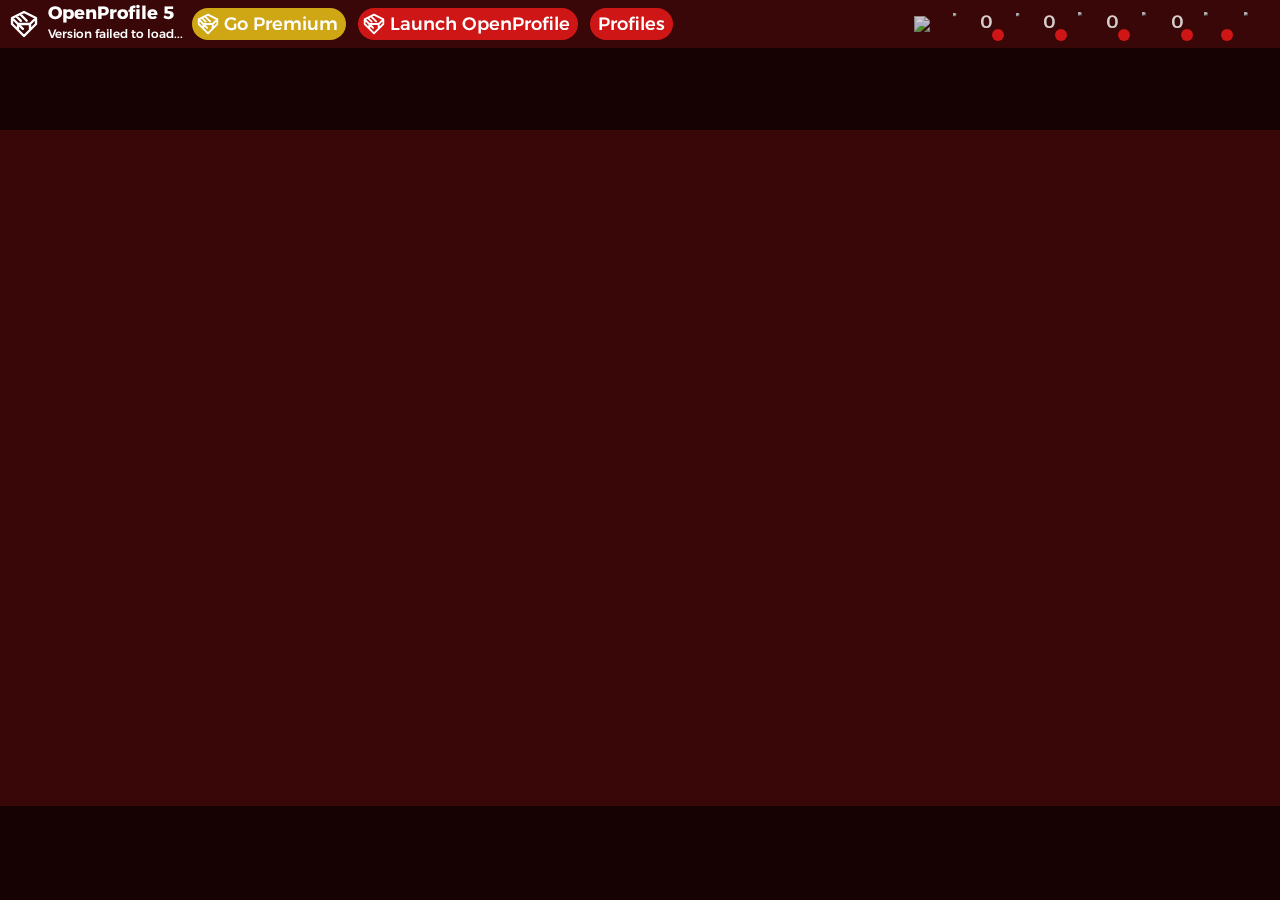
==== author_list.html @ 1aa3707a "v5.0.106 update" ====
<!DOCTYPE html>
<html lang="en">
<head>

    <!--————————————————————————————————————————————————————————-->
    <!--——————————————————[ PAGE-INFORMATION ]——————————————————-->
    <!--————————————————————————————————————————————————————————-->
    <title>OpenProfile 5 Preview</title>
    <link rel="icon" href="/media/icons/openprofile_logo.svg" type="image/x-icon">
    <meta charset="UTF-8">
    <meta name="viewport" content="width=device-width, initial-scale=1.0, maximum-scale=3.0, user-scalable=yes">

    <!-- Dynamic domain -->
    <base href="">

    <!--————————————————————————————————————————————————————————-->
    <!--—————————————————————[ META-TAGS ]——————————————————————-->
    <!--————————————————————————————————————————————————————————-->
    <meta property="og:type" content="website" />
    <meta property="og:title" content="OpenProfile 5" />
    <meta property="twitter:creator" content="@OpenProfileApp" />
    <meta property="og:description" content="Author hasn't set a bio." />
    <meta property="og:image" content="https://raw.githubusercontent.com/OpenProfileApp/OP5-Preview/web/media/images/openprofile/openprofile_logo_512_jpeg.jpeg" />
    <meta property="og:url" content="https://preview.openprofile.app" />
    <meta property="theme-color" content="#e5b432" />

    <!--————————————————————————————————————————————————————————-->
    <!--————————————————————[ STYLESHEETS ]—————————————————————-->
    <!--————————————————————————————————————————————————————————-->
    <link rel="stylesheet" type="text/css" href="/author_profile_desktop.css">
    <!--<link rel="stylesheet" type="text/css" href="mobile_styles.css">-->
    <!--<link rel="stylesheet" type="text/css" media="print" href="print_styles.css">-->
</head>
<body>

    <!--————————————————————————————————————————————————————————-->
    <!--————————————————————[ BASE-SCRIPTS ]————————————————————-->
    <!--————————————————————————————————————————————————————————-->
    <script src="/scripts/clear_cache.js" type="text/javascript"></script>
    <script src="https://apis.google.com/js/api.js"></script>
    <script src="/scripts/google_api.js"></script>
    <script src="/scripts/account/login.js"></script>
    <script src="/scripts/countrycodes.js"></script>
    <!--<script src="/scripts/discord/activity/activity_main.js"></script>-->
    <script src="/scripts/discord/assistant/events/view_profile.js"></script>
    <script src="/scripts/scheme_manager_list.js"></script>
    <script src="/scripts/seasonal_changes.js"></script>
    <script src="/scripts/banner.js"></script>
    <script src="/scripts/onload_page.js"></script>
    <script src="/scripts/account/session_load.js"></script>
    <script src="/scripts/account/ban_account.js"></script>
    <script src="/scripts/account/make_premium.js"></script>
    <script src="/scripts/account/make_early.js"></script>
    <script src="/scripts/account/make_verified.js"></script>
    
    <!--————————————————————————————————————————————————————————-->
    <!--——————————————————[ POP-UP-ELEMENTS ]———————————————————-->
    <!--————————————————————————————————————————————————————————-->

    <div id="login_register_account_manager">
        <div class="information_text" id="registrationMessage" style="top: 59%; font-size: 9px; z-index: 4999; display: none;"></div>
    </div>

    <!--————————————————————————————————————————————————————————-->
    <!--——————————————————[ BANNER-ELEMENTS ]———————————————————-->
    <!--————————————————————————————————————————————————————————-->
    <div class="banner" id="banner_0">
        <div class="banner_text" id="banner_0_text">Introducing a brand new ui alongside a bunch of backend bug fixes! New ones too...</div>
        <div class="banner_close" id="banner_0_close">
            <img src="/media/icons/feather_icons/x.svg" style="position: relative; top: 24px; right: 24px; scale: 1; transform-origin: top left; z-index: 3000;">
        </div>
    </div>

    <!--————————————————————————————————————————————————————————-->
    <!--————————————————————[ TOP-ELEMENTS ]————————————————————-->
    <!--————————————————————————————————————————————————————————-->
    <div class="top">
        <img id="openprofile_title_logo" src="/media/icons/openprofile_logo.svg" style="position: absolute; height: 36px; margin: 6px;">
        <p id="openprofile_title_text" style="position: absolute; color: #ffffff; opacity: 1; font-family: NotoSans-Bold; left: 48px; top: -16px; font-size: 18px;">OpenProfile 5</p>
        <p id="openprofile_version_text" style="position: absolute; color: #ffffff; opacity: 1; font-family: NotoSans-Medium; left: 48px; top: 14px; font-size: 12px;">Version failed to load...</p>

        <a class="top_button" id="premium_button" href="https://ko-fi.com/openprofile" target="_blank" style="background: #cfa715; border-radius: 25px; text-indent: 32px; margin-left: 192px; color: #ffffff;;">Go Premium
            <img src="/media/icons/openprofile_logo.svg" style="position: absolute; left: 0px; height: 28px; transform-origin: top left; margin: 2px;">
        </a>
        <a class="top_button" id="app_button" href="https://preview.openprofile.app" style="background: #ce1616; border-radius: 25px; text-indent: 32px; margin-left: 0px; color: #ffffff">Launch OpenProfile
            <img src="/media/icons/openprofile_logo.svg" style="position: absolute; left: 0px; height: 28px; transform-origin: top left; margin: 2px;">
        </a>
        <a class="top_button" id="app_button" href="https://preview.openprofile.app/profiles" style="background: #ce1616; border-radius: 25px; text-indent: 8px; margin-left: 0px; color: #ffffff">Profiles</a>

        <div class="control_button" id="login_register_account">
            <img class="icon" id="icon_account" src="/media/icons/feather_icons/user.svg" style="scale: 0.24; transform-origin: top left; margin: 4px; opacity: 0.8;">
            <div class="label_top" id="label_top_account">Account</div>
            <script src="/scripts/account/login.js"></script>
            <script src="https://cdnjs.cloudflare.com/ajax/libs/crypto-js/4.1.1/crypto-js.min.js"></script>
        </div>
        <div class="control_button" id="button_scheme">
            <img class="icon" id="icon_scheme" src="/media/icons/feather_icons/droplet.svg" style="scale: 0.24; transform-origin: top left; margin: 4px;">
            <div class="notification_dot"></div>
            <div class="label_top">Schemes</div>
        </div>
        <div class="control_button" style="width: min-content; border-radius: 100px;">
            <img class="icon" src="/media/icons/feather_icons/mail.svg" style="position: absolute; scale: 0.24; transform-origin: top left; margin-top: 4px; margin-left: 5px;">
            <div class="notification_count" id="mail_count">0</div>
            <div class="notification_dot"></div>
            <div class="label_top">Messages</div>
        </div>
        <div class="control_button" style="width: min-content; border-radius: 100px;">
            <img class="icon" src="/media/icons/feather_icons/bell.svg" style="position: absolute; scale: 0.24; transform-origin: top left; margin: 4px;">
            <div class="notification_count" id="notif_count" style="transform: translateX(-2px);">0</div>
            <div class="notification_dot"></div>
            <div class="label_top">Notifications</div>
        </div>
        <div class="control_button" style="width: min-content; border-radius: 100px;">
            <img class="icon" src="/media/icons/feather_icons/inbox.svg" style="position: absolute; scale: 0.22; transform-origin: top left; margin: 5px;">
            <div class="notification_count" id="notif_count" style="transform: translateX(-2px);">0</div>
            <div class="notification_dot"></div>
            <div class="label_top">Tickets</div>
        </div>
        <div class="control_button" style="width: min-content; border-radius: 100px;">
            <img class="icon" src="/media/icons/feather_icons/flag.svg" style="position: absolute; scale: 0.22; transform-origin: top left; margin: 5px;">
            <div class="notification_count" id="notif_count" style="transform: translateX(-2px);">0</div>
            <div class="notification_dot"></div>
        <div class="label_top">Reports</div>
        </div>
        <div class="control_button" id="user_check_hello">
            <img class="icon" id="icon_wave" src="/media/icons/media_icons/discord.svg" style="width: 20px; transform-origin: top left; margin-top: 8px; margin-left: 6px; opacity: 0.8;">
            <div class="label_top">Wave</div>
            <script src="/scripts/wave.js"></script>
            <script src="/scripts/discord/assistant/commands/check.js"></script>
        </div>

        <!--————————————————————————————————————————————————————————-->
        <!--——————————————————[ SCHEMES-MANAGER ]———————————————————-->
        <!--————————————————————————————————————————————————————————-->
        <!-- The scheme manager (class="schemes_manager") and the
        scheme layer (class="schemes_layer") HTML is managed by the
        scheme manager script which can be found under the following
        path (src="/scripts/scheme_manager_profile.js") -->
        <div class="schemes_manager" style="right: 6px;"></div>
        <div class="schemes_layer"></div>
    </div>
    
    <!--————————————————————————————————————————————————————————-->
    <!--——————————————————[ PROFILE-ELEMENTS ]——————————————————-->
    <!--————————————————————————————————————————————————————————-->
    <div class="author_list" id="authors_info"></div>
    <script>
        var ownerloggedinName = null;
        document.addEventListener('DOMContentLoaded', async function () {
            try {
                const response = await fetch('/check-login');
                const data = await response.json();

                if (data.loggedIn) {
                    const userData = data.userData;
                    ownerloggedinName = userData.username;
                }
            } catch (error) {
                console.error('Error:', error);
            }
            fetch(`/authors-fetch`)
            .then(response => {
                if (!response.ok) {
                    throw new Error('Failed to fetch authors');
                }
                return response.json();
            })
            .then(authors => {
                // Convert todayDate and todayTime to Date objects and combine them into a single property for sorting
                authors.forEach(author => {
                    const joinDateTime = new Date(`${author.todayDate} ${author.todayTime}`);
                    author.joinDateTime = joinDateTime;
                });
        
                authors.sort((a, b) => {
                    // If one author is promoted and the other isn't, prioritize the promoted one to appear first
                    if (a.promoted && !b.promoted) {
                        return -1;
                    } else if (!a.promoted && b.promoted) {
                        return 1;
                    }
                    
                    // If both authors are promoted or both are not promoted, then check verification status
                    if (a.promoted === b.promoted) {
                        // If one author is verified and the other isn't, prioritize the verified one to appear first
                        if (a.verified && !b.verified) {
                            return -1;
                        } else if (!a.verified && b.verified) {
                            return 1;
                        }
                        
                        // If both authors are verified or both are not verified, sort by join date and time
                        return b.joinDateTime - a.joinDateTime;
                    }
                    
                    // If both authors are promoted or both are not promoted, sort by join date and time
                    return b.joinDateTime - a.joinDateTime;
                });
        
                const authorsInfo = document.getElementById('authors_info');
                
                authors.forEach(author => {
                    if (author.banned) {
                        return;
                    }
                    const joinDate = new Date(`${author.todayDate} ${author.todayTime}`);
                    const fullVisualDate = joinDate.toLocaleDateString('en-US', { year: 'numeric', month: 'long', day: 'numeric' });
        
                    const authorDiv = document.createElement('div');
                    authorDiv.classList.add('author_card');

                    let adminauthor = (ownerloggedinName == "admin") || (ownerloggedinName == "avatarkage");

                    const badges = [];
                    if (author.moderator) badges.push({ src: '/media/icons/feather_icons/shield.svg', backgroundColor: '#cf1516', scale: '0.8' });
                    if (author.contributor) badges.push({ src: '/media/icons/feather_icons/toggle-right.svg', backgroundColor: '#2b4eda', scale: '0.8' });
                    if (author.verified) badges.push({ src: '/media/icons/feather_icons/check.svg', backgroundColor: '#cf1516', scale: '0.8' });
                    if (author.promoted) badges.push({ src: '/media/icons/feather_icons/arrow-up.svg', backgroundColor: '#cfa715', scale: '0.8' });
                    if (author.premium) badges.push({ src: '/media/icons/feather_icons/openprofile_logo_not_feather_icons.svg', backgroundColor: '#cfa715', scale: '0.8' });
                    if (author.early) badges.push({ src: '/media/icons/feather_icons/bold.svg', backgroundColor: '#7b15cf', scale: '0.8' });

                    // Conditionally add border style if author is promoted
                    const borderStyle = author.promoted ? '2px solid #cfa715' : '';
                    authorDiv.style.border = borderStyle;

                    const badgesHTML = badges.map(badge => `
                        <img class="badge-icon" src="${badge.src}" style="width: 28px; height: 28px; padding: 8px; border-radius: 50%; background-color: ${badge.backgroundColor}; margin-top: 10px; margin-left: 4px; transform: scale(${badge.scale});">
                    `).join('');

                    const admin = [];
                    if (adminauthor) admin.push({ src: '/media/icons/feather_icons/x-circle.svg', scale: '0.6', id: `banaccount_${author.id}`});
                    if (adminauthor) admin.push({ src: '/media/icons/feather_icons/dollar-sign.svg', scale: '0.6', id: `premium_${author.id}`});
                    if (adminauthor) admin.push({ src: '/media/icons/feather_icons/bold.svg', scale: '0.6', id: `early_${author.id}`});
                    if (adminauthor) admin.push({ src: '/media/icons/feather_icons/check.svg', scale: '0.6', id: `verify_${author.id}`});

                    const profileADMIN = admin.map(admin => `
                        <img class="admin-icon" id="${admin.id}" src="${admin.src}" style="width: 28px; height: 28px; padding: 0px; border-radius: 50%; margin-top: 10px; margin-left: 0px; transform: scale(${admin.scale}); cursor: pointer;">
                    `).join('');
        
                    authorDiv.innerHTML = `
                        <div style="width: 200px; overflow: hidden;">
                            <img src="${author.pfp}" style="width: 80px; height: 80px; border-radius: 50%; margin-bottom: 16px; margin-top: 16px; cursor: pointer;" onclick="window.location.href=\`\${window.location.origin}/author/${author.username}\`">
                            <p style="font-size: 32px; font-family: NotoSans-Bold; transform: translateY(-50px); cursor: pointer; white-space: nowrap; overflow: hidden; text-overflow: ellipsis;" onclick="window.location.href=\`\${window.location.origin}/author/${author.username}\`">${author.displayname ? author.displayname : author.username}</p><br>
                            <p style="font-size: 16px; font-family: NotoSans-Medium; transform: translateY(-120px); cursor: pointer;" onclick="window.location.href=\`\${window.location.origin}/author/${author.username}\`">@${author.username}</p>
                            <div style="display: inline-flex; align-items: center; justify-items: center; transform: translate(-2px, -135px); overflow-x: auto;">
                                ${badgesHTML}
                            </div>
                            <div style="position: absolute; top: -5px; left: 6px;">${profileADMIN}</div>
                            <p style="position: absolute; font-size: 16px; font-family: NotoSans-Medium; bottom: -4px; left: 50%; transform: translateX(-50%); width: 200px; text-align: center;">Joined on ${fullVisualDate}</p>
                        </div>
                    `;

        
                    authorsInfo.appendChild(authorDiv);
                });
                
                // Add CSS grid layout
                const authorProfiles = document.querySelectorAll('.author_profile');
                authorProfiles.forEach((authorProfile, index) => {
                    authorProfile.style.gridRow = Math.floor(index / 5) + 1;
                    authorProfile.style.gridColumn = (index % 5) + 1;
                });
            })
        })
        .catch(error => console.error('Error fetching authors:', error));
    </script>
    


    <!--————————————————————————————————————————————————————————-->
    <!--—————————————————[ DEVELOPER-ELEMENTS ]—————————————————-->
    <!--————————————————————————————————————————————————————————-->
    <script src="https://cdnjs.cloudflare.com/ajax/libs/color-thief/2.3.0/color-thief.umd.js"></script>
    <script src="/scripts/id_generator.js"></script>
    <script src="/scripts/translate.js"></script>


<!--<button style="z-index: 500; position: absolute; top: 0; left: 0;" id="discord">Send Message to Discord</button>
<script>
    const discordButton = document.getElementById('discord');

    discordButton.addEventListener('click', () => {
        // Send a POST request to your server to trigger sending the message to Discord
        fetch('/send-message-to-discord', {
            method: 'POST',
        })
            .then(response => response.json())
            .then(data => {
                console.log(data.message);
            })
            .catch(error => {
                console.error(error);
            });
    });
</script>-->

<!--<script>
    // Create a WebSocket connection to the server
const socket = new WebSocket('ws://localhost:3000');

// Listen for WebSocket messages
socket.addEventListener('message', (event) => {
    const newText = event.data;
    
    // Update the page_author_0 textbox with the received text
    document.getElementById('page_author_0').value = newText;
});


<li id="theme_option" style="opacity: 0.35;">🎨 Change Scheme ></li>
        <div id="themeSubMenu" class="menu" style="scale: 100%;">
            <script src="/scripts/menus/theme_menu.js"></script>
            <ul>
            <li id="release" style="opacity: 0.35;">🔴 Release</li>
            <li id="beta" style="opacity: 0.35;">🔵 Beta</li>
            <li id="preview" style="opacity: 0.35;">🟣 Preview</li>
            <li>
                <label for="fileInput" id="labelCustomStyles" style="opacity: 0.35;">⚪ Import Custom</label>
                <input type="file" id="customStyleInput" name="fileInput" style="display: none;">
            </li>
            </ul>
            <script src="/scripts/theme_changer.js"></script>
        </div>-->

</script>

    <div class="history_popup">
        <!-- History content will be added here -->
    </div>



    <script>
        // Check if the user is already logged in
const loggedInUser = localStorage.getItem('loggedInUser') || sessionStorage.getItem('loggedInUser');

// Reference to the logout button
const logoutButton = document.getElementById('logoutButton');

if (loggedInUser) {
    // User is logged in
    // Show the logout button
    logoutButton.style.display = 'block';

    // Add a click event listener to the logout button
    logoutButton.addEventListener('click', () => {
        // Clear the stored user data (log out the user)
        localStorage.removeItem('loggedInUser');
        sessionStorage.removeItem('loggedInUser');
        const styleSheetLink = document.getElementById('styleSheet');
        styleSheetLink.href = 'desktop_styles.css';

        // Redirect the user to the login page
        window.location.href = 'login.html';
    });
} else {
    // User is not logged in
    // Hide the logout button
    logoutButton.style.display = 'none';
    const styleSheetLink = document.getElementById('styleSheet');
    styleSheetLink.href = 'mobile_styles.css';
}

    </script>
</body>
</html>
---- author_profile_desktop.css ----
/*/————————————————————————————————————————————————————————/*/
/*/————————————————————[ IMPORT-ASSETS ]———————————————————/*/
/*/————————————————————————————————————————————————————————/*/
@font-face {
  font-family: "NotoSans-Bold";
  src: url("fonts/static/Alexandria-Bold.ttf") format("truetype");
  font-weight: 400;
  font-style: normal;
}

@font-face {
  font-family: "NotoSans-Medium";
  src: url("fonts/static/Alexandria-Medium.ttf") format("truetype");
  font-weight: 400;
  font-style: normal;
}

@font-face {
  font-family: "NotoSans-Regular";
  src: url("fonts/static/Alexandria-Regular.ttf") format("truetype");
  font-weight: 400;
  font-style: normal;
}

@font-face {
  font-family: "NotoSans-Italic";
  src: url("fonts/static/Alexandria-Light.ttf") format("truetype");
  font-weight: 400;
  font-style: normal;
}

/*/————————————————————————————————————————————————————————/*/
/*/———————————————————[ WEBAPP-ELEMENTS ]——————————————————/*/
/*/————————————————————————————————————————————————————————/*/
body {
  background-color: #160202;
  overflow-x: hidden;
  color: #ffffff80;
  font-family: "NotoSans-Regular";
}

.top {
  position: fixed;
  display: block;
  top: 0;
  left: 0;
  width: 100%;
  height: 48px;
  background: #390707;
  transition: 0.1s transform;
  box-shadow: 0px 0px 1px 0px #00000020;
  transition: 0.1s transform;
  z-index: 4;
}

.left {
  position: fixed;
  display: block;
  bottom: 6px;
  left: 0;
  width: 96px;
  height: 176px;
  background: #390707;
  border-radius: 0px 32px 32px 0px;
  transition: 0.1s transform;
  box-shadow: 0px 0px 1px 0px #00000020;
  z-index: 2;
}

.left_inner {
  position: fixed;
  display: block;
  top: 96px;
  left: 0px;
  width: 432px;
  height: 100vh;
  background-color: #390707;
  border-radius: 0px 32px 0px 0px;
  overflow: hidden;
  transition: 0.1s top, 0.1s opacity, 0.1s transform, 0.1s translate;
  transform: translateX(80px);
  box-shadow: 0px 0px 1px 0px #00000020;
  z-index: 1;
}

.left_top_list {
  position: absolute;
  top: 96px;
  left: 0px;
  width: 432px;
  height: 96px;
  overflow-y: hidden;
  overflow-x: auto;
  transition: 0.1s transform;
  z-index: 2;
}

.center {
  position: absolute;
  display: block;
  left: 50%;
  top: 96px;
  margin-left: 11.5%;
  margin-bottom: 48px;
  transform-origin: top center;
  transform: translateX(-50%);
  width: 1200px;
  height: 1728px;
  transition: 0.1s transform, 0.1s left;
  z-index: 0;
}

.center_video {
  position: absolute;
  top: 50px;
  left: calc(50% - 400px);
  max-height: 720;
  max-width: 1280;
  border-radius: 25px;
  transform-origin: center center;
  scale: 0.8;
  z-index: 0;
}

.center_video_yt {
  box-shadow: 0px 0px 1px 0px #00000020;
  transition: 0.1s scale;
}

.right {
  position: fixed;
  display: block;
  top: 96px;
  right: 0;
  width: 96px;
  height: 496px;
  background: #390707;
  border-radius: 32px 0px 0px 32px;
  transition: 0.1s transform;
  box-shadow: 0px 0px 1px 0px #00000020;
  z-index: 2;
}

.right_bottom {
  position: fixed;
  display: block;
  bottom: 6px;
  right: 0;
  width: 96px;
  height: 176px;
  background: #390707;
  border-radius: 32px 0px 0px 32px;
  transition: 0.1s transform;
  box-shadow: 0px 0px 1px 0px #00000020;
  z-index: 2;
}

.bottom {
  position: absolute;
  display: none;
  bottom: 0px;
  transition: 0.1s transform;
  box-shadow: 0px 0px 1px 0px #00000020;
  z-index: 1;
}

ul, ol, li {
  list-style-type: none;
  list-style: none;
  text-decoration: none;
}

a {
  color: #CE1616;
  text-decoration: none;
}

button {
  position: relative;
  display: inline-flex;
  font-family: "NotoSans-Regular";
  font-size: 18px;
  color: #ffffff;
  text-align: center;
  top: 0px;
  left: 0px;
  width: fit-content;
  height: 25px;
  padding-top: 5px;
  padding-bottom: 30px;
  padding-left: 10px;
  padding-right: 10px;
  margin-right: 5px;
  background: #160202;
  border-radius: 12px;
  border: none;
  transform-origin: center center;
  transition: 0.1s scale;
  cursor: pointer;
  z-index: 5;
}

button:hover {
  background-color: #CE1616;
}

::-webkit-scrollbar {
  display: none;
  width: 10px;
}

::-webkit-scrollbar-thumb {
  background-color: #390707;
  border-radius: 5px;
  cursor: pointer;
}

::-webkit-scrollbar-track {
  background-color: #160202;
  opacity: 0;
}

/*/————————————————————————————————————————————————————————/*/
/*/——————————————————[ PAGE-MAIN-ELEMENTS ]————————————————/*/
/*/————————————————————————————————————————————————————————/*/
.row {
  position: relative;
  top: 29px;
  margin-left: 48px;
  margin-top: 12px;
  height: 72px;
  width: 1104px;
  transform-origin: top left;
}

.group {
  position: absolute;
  left: 0px;
  top: 0px;
  margin-right: 24px;
  height: 48px;
  opacity: 1;
  -webkit-transform-origin: center center;
  -ms-transform-origin: center center;
  transform-origin: center center;
  transition: 0.1s scale;
  animation: load_inload_in_opacity 0.3s forwards;
  z-index: 5;
}

.group:hover {
  -webkit-transform-origin: center center;
  -ms-transform-origin: center center;
  transform-origin: center center;
}

.group:focus-within {
  -webkit-transform-origin: center center;
  -ms-transform-origin: center center;
  transform-origin: center center;
}

@keyframes load_in_opacity {
  0% {
    opacity: 0;
  }
  100% {
    opacity: 1;
  }
}

/*/————————————————————————————————————————————————————————/*/
/*/————————————————[ PAGE-CONTAINER-ELEMENTS ]—————————————/*/
/*/————————————————————————————————————————————————————————/*/
.page {
  position: absolute;
  width: 1200px;
  height: 1680px;
  border-radius: 32px;
  background-color: #390707;
  box-shadow: 0px 0px 1px 0px #00000020;
  z-index: 0;
}

@keyframes page_slide_out {
  0% {
    left: 0vw;
    display: block;
    opacity: 1;
    rotate: 0deg;
  }
  35% {
    left: 5vw;
    display: block;
    opacity: 1;
    rotate: 1deg;
    scale: 1.1;
  }
  70% {
    left: -35vw;
    display: block;
    opacity: 2;
    rotate: 0deg;
  }
  85% {
    left: -65vw;
    display: block;
    opacity: 0;
    rotate: 0deg;
  }
  100% {
    left: -100vw;
    display: none;
    rotate: 0deg;
  }
}

@keyframes page_slide_in {
  0% {
    left: -100vw;
    display: block;
    opacity: 1;
    rotate: 0deg;
  }
  35% {
    left: -65vw;
    display: block;
    opacity: 1;
    rotate: 0deg;
  }
  70% {
    left: -35vw;
    display: block;
    opacity: 2;
    rotate: 0deg;
  }
  85% {
    left: -5vw;
    display: block;
    rotate: -1deg;
    scale: 1.1;
  }
  100% {
    left: 0vw;
    rotate: 0deg;
    scale: 1;
  }
}

/*/————————————————————————————————————————————————————————/*/
/*/—————————————————[ PAGE-LABEL-ELEMENTS ]————————————————/*/
/*/————————————————————————————————————————————————————————/*/
.label_tab {
  position: relative;
  display: flexbox;
  align-items: center;
  left: 0px;
  top: 0px;
  height: fit-content;
  width: fit-content;
  color: rgba(255, 255, 255, 0.8);
  font-family: "NotoSans-Medium";
  font-size: 16px;
  text-align: left;
  transition: 0.1s all;
  z-index: 2;
}

.label_tab_popup_prompt {
  position: relative;
  left: 50%;
  top: -2px;
  height: 20px;
  width: fit-content;
  color: #ffffff;
  font-family: "NotoSans-Regular";
  font-size: 7px;
  text-align: left;
  padding-top: 1px;
  padding-bottom: 2px;
  padding-left: 12px;
  padding-right: 12px;
  border-radius: 5px 5px 0px 0px;
  transform: translateX(-50%);
  background: #303548;
  opacity: 1;
  transition: 0.2s all;
  z-index: 2;
}

.label_tab_app {
  position: relative;
  left: 0px;
  top: 10px;
  height: fit-content;
  width: fit-content;
  color: #ffffff;
  font-family: "NotoSans-Regular";
  font-size: 14px;
  text-align: left;
  padding-top: 1px;
  padding-bottom: 2px;
  padding-left: 4px;
  padding-right: 4px;
  border-radius: 5px 5px 0px 0px;
  background: #1C1F2A;
  opacity: 1;
  transition: 0.2s all;
  z-index: 2;
}

/*/————————————————————————————————————————————————————————/*/
/*/————————————————[ PAGE-COMMENT-ELEMENTS ]———————————————/*/
/*/————————————————————————————————————————————————————————/*/
.comment_group {
  position: absolute;
  top: 0px;
  width: 15px;
  height: 11px;
  z-index: 7;
  opacity: 0; /*/DISABLED FOR NOW/*/
  transition: 0.2s all;
  z-index: 4;
}

.comment_tab {
  position: absolute;
  left: 15px;
  top: 0px;
  width: 18px;
  height: 11px;
  border-radius: 5px 5px 0px 0px;
  background: #14161E;
  align-items: center;
  justify-content: center;
  z-index: 8;
}

.comment_dot {
  position: absolute;
  left: 8px;
  top: 2.5px;
  width: 5px;
  height: 5px;
  border-radius: 5px;
  background: #ffffff;
  z-index: 9;
}

.group:hover .comment_group {
  transform: translateX(18px);
}

.group:focus-within .comment_group {
  transform: translateX(18px);
}

/*/————————————————————————————————————————————————————————/*/
/*/————————————————[ PAGE-SOURCE-ELEMENTS ]————————————————/*/
/*/————————————————————————————————————————————————————————/*/
.verified_source_tab {
  position: absolute;
  top: 5px;
  width: 16px;
  height: 16px;
  opacity: 0;
  display: none;
  border-radius: 5px 5px 0px 0px;
  background: #1C1F2A;
  align-items: center;
  justify-content: center;
  transition: 0.2s all;
  z-index: 4;
}

.verified_source_icon {
  position: absolute;
  top: 3.5px;
  left: 2.5px;
  width: 8px;
  height: 9px;
  border-radius: 5px 5px 0px 0px;
  color: #ffffff;
  font-family: "NotoSans-Regular";
  font-size: 7px;
  text-align: center;
  display: flex;
  align-items: center;
  text-decoration: none;
  opacity: 0;
  transition: 0.2s all;
  z-index: 7;
}

.verified_source_favicon {
  max-width: 10px;
  max-height: 10px;
  border-radius: 2px 2px 0px 0px;
  transition: 0.2s all;
  z-index: 8;
}

.verified_source_icon:hover {
  -webkit-transform-origin: center center;
  -ms-transform-origin: center center;
  transform-origin: center center;
  top: 3px;
}

.verified_source_favicon::selection {
  background-color: #ffffff00;
  border-radius: 5px;
}

.verified_source_favicon:hover {
  scale: 1.15;
}

.group:hover .verified_source_tab {
  transform: translateY(-10px);
}

.group:hover .verified_source_icon {
  opacity: 1;
}

.group:focus-within .verified_source_tab {
  transform: translateY(-10px);
}

.group:focus-within .verified_source_icon {
  opacity: 1;
}

/*/————————————————————————————————————————————————————————/*/
/*/—————————————————[ PAGE-HELP-ELEMENTS ]—————————————————/*/
/*/————————————————————————————————————————————————————————/*/
.help_box {
  position: relative;
  left: 0px;
  top: 48px;
  height: fit-content;
  width: inherit;
  max-height: 206px;
  color: #ffffff;
  font-family: "NotoSans-Medium";
  font-size: 16px;
  text-align: left;
  padding-top: 6px;
  padding-bottom: 8px;
  padding-left: 8px;
  padding-right: 8px;
  border-radius: 12px;
  background: #CE1616;
  transform-origin: top left;
  transition: 0.1s transform;
  opacity: 0;
  display: none;
  overflow-y: auto;
  overflow-x: none;
  animation: help_box_slide_up 0.2s linear;
  z-index: 5;
}

.group:focus-within .help_box {
  animation: help_box_slide_down 0.2s linear;
  transform: scaleY(1)translateY(10px);
  color: #ffffff;
  display: block;
  opacity: 1;
}

.help_box::-webkit-scrollbar {
  display: block;
  width: 5px;
}

.help_box::-webkit-scrollbar-thumb {
  background-color: #222635;
  border-radius: 5px;
  cursor: pointer;
}

.help_box::-webkit-scrollbar-track {
  background-color: #1C1F2A;
}

@keyframes help_box_slide_up {
  0% {
    transform: scaleY(1)translateY(10px);
    color: #ffffff;
    display: block;
    opacity: 1;
  }
  35% {
    transform: scaleY(1.2)translateY(8px);
    color: #ffffff00;
    display: block;
    opacity: 1;
  }
  70% {
    transform: scaleY(0.9)translateY(9px);
    color: #ffffff00;
    display: block;
    opacity: 1;
  }
  85% {
    transform: scaleY(0.6)translateY(6px);
    color: #ffffff00;
    display: block;
    opacity: 0;
  }
  100% {
    transform: scaleY(0)translateY(0px);
    color: #ffffff00;
    display: none;
  }
}

@keyframes help_box_slide_down {
  0% {
    transform: scaleY(0)translateY(0px);
    color: #ffffff00;
  }
  35% {
    transform: scaleY(0.6)translateY(6px);
    color: #ffffff00;
  }
  70% {
    transform: scaleY(1.2)translateY(8px);
    color: #ffffff00;
  }
  85% {
    transform: scaleY(0.9)translateY(9px);
    color: #ffffff00;
  }
  100% {
    transform: scaleY(1)translateY(10px);
    color: #ffffff;
  }
}

.status_box {
  position: absolute;
  display: flex;
  top: 2px;
  left: calc(100% + 8px);
  height: fit-content;
  width: max-content;
  max-height: 18px;
  color: #ffffff;
  font-family: "NotoSans-Bold";
  font-size: 12px;
  text-align: left;
  align-items: center;
  padding-top: 1px;
  padding-bottom: 2px;
  padding-left: 6px;
  padding-right: 6px;
  border-radius: 12px;
  background: #CE1616;
  transform-origin: center center;
  transition: 0.1s translate, 0.1s scale;
  z-index: 5;
}

.status_box:hover {
  scale: 1.05;
}

.status_box:hover .label_bottom {
  transform: translateY(0px);
  display: inline-block;
  opacity: 1;
}

.status_box:hover .label_bottom:hover {
  transform: translateY(-30px);
  display: none;
  opacity: 0;
}

/*/————————————————————————————————————————————————————————/*/
/*/————————————————[ PAGE-HISTORY-ELEMENTS ]———————————————/*/
/*/————————————————————————————————————————————————————————/*/
.history_group {
  position: absolute;
  left: 109.5px;
  top: 19px;
  opacity: 1;
  transition: 0.2s all;
  z-index: 4;
}

.group:hover .history_group {
  transform: translateY(10px) translateX(8.5px);
}

.group:focus-within .history_group {
  transform: translateY(10px) translateX(8.5px);
}

.history_tab {
  position: absolute;
  left: 49px;
  top: 0px;
  width: 15px;
  height: 11px;
  border-radius: 0px 0px 5px 5px;
  background: #1C1F2A;
  opacity: 1;
  transition: 0.2s all;
  z-index: 6;
}

.history_popup {
  display: none;
  position: absolute;
  background-color: white;
  border: 10px solid #ccc;
  padding: 10px;
  max-height: 150px;
  overflow-y: auto;
  z-index: 500;
}

.history_dot {
  position: absolute;
  left: 5px;
  top: 3.5px;
  width: 5px;
  height: 5px;
  border-radius: 5px;
  background: #ffffff;
  opacity: 1;
  transition: 0.2s all;
  z-index: 7;
}

.last_modified_text {
  position: absolute;
  left: 15px;
  top: 1px;
  width: 30px;
  height: 10px;
  color: #ffffff;
  font-family: "NotoSans-Regular";
  font-size: 7px;
  font-weight: 400;
  text-align: center;
  display: flex;
  align-items: center;
  opacity: 1;
  transition: 0.2s all;
  z-index: 7;
}

/*/————————————————————————————————————————————————————————/*/
/*/—————————————————[ PAGE-INPUT-ELEMENTS ]————————————————/*/
/*/————————————————————————————————————————————————————————/*/
.input_1 {
  position: absolute;
  display: flexbox;
  align-items: center;
  left: 0px;
  top: 24px;
  font-family: "NotoSans-Regular";
  font-size: 24px;
  color: rgba(255, 255, 255, 0.8);
  height: 48px;
  width: 328px;
  background: #160202;
  border-radius: 12px;
  border: none;
  padding-left: 12px;
  padding-right: 12px;
  outline: none;
  opacity: 1;
  transform-origin: top left;
  transition: 0.1s opacity;
  z-index: 10;
}

.input_text_legal {
  position: absolute;
  left: 0px;
  top: 10px;
  font-family: "NotoSans-Regular";
  font-size: 12px;
  color: white;
  height: 14px;
  text-align: center;
  width: 559px;
  background: #1C1F2A;
  border-radius: 5px;
  border: none;
  padding-top: 2.8px;
  padding-bottom: 2.8px;
  padding-left: 4px;
  padding-right: 3.4px;
  outline: none;
  opacity: 1;
  transform-origin: center;
  transition: 0.2s all;
  z-index: 10;
}

.input_dot {
  position: absolute;
  right: -10px;
  top: 14px;
  height: 28px;
  width: 28px;
  background: #CE1616;
  border-radius: 50%;
  opacity: 1;
  transform-origin: center center;
  transition: 0.1s opacity, 0.1s scale;
  z-index: 11;
}

.input_dot:hover {
  scale: 1.05;
}

.page_number {
  position: absolute;
  color: #ffffff;
  font: 'NotoSans-Regular';
  font-size: 20px;
  width: 40px;
  height: 40px;
  top: 1078px;
  left: 752px;
  transform-origin: center center;
  text-align: center;
  align-items: center;
  justify-content: center;
  display: flex;
  z-index: 50;
}

.input_text_popup_prompt {
  position: absolute;
  display: flexbox;
  align-items: center;
  left: 0px;
  top: 24px;
  font-family: "NotoSans-Regular";
  font-size: 24px;
  color: rgba(255, 255, 255, 0.8);
  height: 48px;
  width: 328px;
  background: #160202;
  border-radius: 12px;
  border: none;
  padding-left: 12px;
  padding-right: 12px;
  outline: none;
  opacity: 1;
  transform-origin: top left;
  transition: 0.1s opacity;
  z-index: 10;
}

.input_search {
  position: absolute;
  display: flex;
  left: 0px;
  top: 0px;
  height: 48px;
  width: 400px;
  align-items: center;
  font-family: "NotoSans-Regular";
  font-size: 24px;
  text-indent: 48px;
  color: rgba(255, 255, 255, 0.8);
  margin: 16px;
  background: #160202;
  border-radius: 24px;
  border: none;
  outline: none;
  opacity: 1;
  transform-origin: center;
  transition: 0.1s background;
  z-index: 3;
}

.input_search::content {
  transform: translateX(50px);
}

textarea {
  position: absolute;
  display: flexbox;
  align-items: center;
  left: 0px;
  top: 24px;
  font-family: "NotoSans-Regular";
  font-size: 24px;
  color: rgba(255, 255, 255, 0.8);
  height: 48px;
  width: 328px;
  background: #160202;
  border-radius: 12px;
  border: none;
  padding-left: 12px;
  padding-right: 12px;
  outline: none;
  opacity: 1;
  transform-origin: top left;
  transition: 0.1s opacity;
  resize: none;
  z-index: 10;
}

.page_indicator {
  position: absolute;
  justify-content: center;
  text-align: center;
  left: 0px;
  top: 9px;
  height: 28px;
  width: 175px;
  font-family: "NotoSans-Regular";
  font-size: 14px;
  color: #ffffff;
  background: #1C1F2A;
  border-radius: 0px 0px 5px 5px;
  border: none;
  padding-top: 2.8px;
  padding-bottom: 2.8px;
  padding-left: 4px;
  padding-right: 3.4px;
  outline: none;
  opacity: 1;
  transform-origin: center;
  transition: 0.2s all;
  z-index: 10;
}

.image_input {
  position: absolute;
  top: 10px;
  background-color: #160202;
  border-radius: 12px;
  width: 568;
  cursor: pointer; 
  overflow: hidden;
  transition: 0.1s opacity;
  z-index: 30;
}

.image_input_2 {
  position: absolute;
  top: 12px;
  background-color: #160202;
  border-radius: 12px;
  cursor: pointer; 
  overflow: hidden;
  transition: 0.1s scale;
  z-index: 30;
}

.image_input:hover{
  background-color: #394057;
  border-radius: 0px 5px 0px 5px;
}

.image_input_2:hover{
  scale: 1.05;
}

#brand_icon_container:hover{
  scale: 1.05;
  border-radius: 2.5;
}

@keyframes scrollText {
  0% {
    transform: translateX(100%);
  }
  100% {
    transform: translateX(-100%);
  }
}

#seperator:selection {
  border-radius: 5px;
  color: #ffffff;
}

.group:hover .input_text {
  border-radius: 0px 5px 0px 5px;
  background-color: #394057;
}

.group:hover .input_text_legal {
  background-color: #303548;
}

.group:focus-within .input_text_legal {
  background-color: #303548;
}

.group:focus-within .input_text {
  border-radius: 0px 5px 0px 0px;
  background-color: #394057;
}

textarea::-webkit-scrollbar {
  width: 6px;
}

textarea::-webkit-scrollbar-thumb {
  background-color: #14161E;
  border-radius: 5px;
  cursor: pointer;
}

textarea::-webkit-scrollbar-track {
  background-color: #ffffff;
}

/*/————————————————————————————————————————————————————————/*/
/*/—————————————————[ RIGHT-MENU-ELEMENTS ]————————————————/*/
/*/————————————————————————————————————————————————————————/*/
.menu {
  display: none;
  position: fixed;
  font-family: "NotoSans-Regular";
  color: #ffffff;
  font-size: 8px;
  width: fit-content;
  padding: 4px;
  background-color: #14161E;
  border-radius: 5px;
  border: none;
  scale: 1.4;
  box-shadow: 3px 3px 0px 0px #00000010;
  opacity: 0;
  transform-origin: top left;
  transform: scale(0.5);
  animation:
    scaleUp 0.2s ease forwards,
    fadeIn 0.2s ease forwards;
  z-index: 8998;
}

.menu.show {
  display: block;
  scale: 1.35;
  font-size: 10px;
  opacity: 1;
  transition: 0.2s all;
}

.menu ul {
  list-style: none;
  border-radius: 3px;
  margin: 0;
  padding: 0;
  opacity: 1;
  transition: 0.2s all;
  border: none;
  z-index: 8999;
}

.menu li {
  padding: 5px;
  cursor: pointer;
  background-color: #14161E;
  border-radius: 3px;
  text-indent: 16px;
  transition: background-color 0.2s;
  opacity: 1;
  transition: 0.2s all;
  border: none;
  z-index: 9000;
}

.menu .tag {
  box-shadow: 0px 0px 1px 0px #00000020;
}

.menu_option {
  display: flex;
  color: #ffffff;
  font-size: 8px;
  font: 'NotoSans-Regular';
}

.menu li:hover {
  background: #2a4ede;
  border-radius: 3px;
}

.menu::selection {
  background-color: #bd9335;
  border-radius: 3px;
  opacity: 1;
  transition: 0.2s all;
  color: #ffffff;
}

@keyframes scaleUp {
  from {
    transform: scale(0.5);
  }
  to {
    transform: scale(1);
  }
}

@keyframes fadeIn {
  from {
    opacity: 0;
  }
  to {
    opacity: 1;
  }
}

/*/————————————————————————————————————————————————————————/*/
/*/—————————————————[ PAGE-POPUP-ELEMENTS ]————————————————/*/
/*/————————————————————————————————————————————————————————/*/
.popup_background {
  position: fixed;
  display: none;
  top: 50%;
  left: 50%;
  transform: translate(-50%, -50%);
  height: 100vh;
  width: 100vw;
  transition: 0.1s opacity;
  background-color: #00000099;
  z-index: 4998;
}  

.popup {
  position: fixed;
  display: flex;
  align-items: center;
  justify-content: center;
  top: 50%;
  left: 50%;
  transform: translate(-50%, -50%);
  height: fit-content;
  width: fit-content;
  opacity: 1;
  border-radius: 32px;
  padding: 16px;
  transition: 0.1s opacity;
  background-color: #390707;
  transform-origin: center;
  box-shadow: 0px 0px 1px 0px #00000020;
  z-index: 4999;
}

.popup_prompt {
  position: fixed;
  display: flex;
  align-items: center;
  justify-content: center;
  align-self: center;
  top: calc(50% + 100px);
  left: calc(50% + 107px);
  transform: translate(-50%, -50%);
  transform-origin: center;
  height: 400px;
  width: 400px;
  opacity: 1;
  border-radius: 32px;
  padding: 16px;
  scale: 1.5;
  transition: 0.1s opacity;
  background-color: #390707;
  transform-origin: center;
  box-shadow: 0px 0px 1px 0px #00000020;
  z-index: 4998;
}

.popup_text {
  position: relative;
  padding: 5px;
  text-align: center;
  text-justify: auto;
  font-size: 16px;
  color: #ffffff;
  opacity: 1;
  transition: 0.2s all;
  animation: load_in_popup 0.2s all;
  transform-origin: center;
  z-index: 5000;
}

.popup_social_button {
  position: relative;
  top: 18px;
  width: 25px;
  height: 25px;
  border-radius: 50%;
  background: #14161E;
  margin-bottom: 5px;
  transform-origin: center center;
  transition: 0.2s all;
  z-index: 9999;
}

.popup_social_button:hover {
  scale: 1.05;
  background-color: #CE1616;
  box-shadow: 0px 0px 1px 0px #00000020;
}

#changelog {
  align-items: center;
  justify-content: center;
  background-color: #14161E;
  border-radius: 7px;
  text-align: left;
  left: 90px;
  font-size: 13px;
  height: 250px;
  width: 600px;
  transform-origin: top center;
  font-family: 'NotoSansMono-Medium';
  scrollbar-color: #1C1F2A #14161E;
  word-wrap: break-word;
  overflow-x: auto;
  overflow-y: auto;
}  

#changelog::-webkit-scrollbar {
  display: block;
  width: 10px;
}

@keyframes close_popup {
  0% {
    opacity: 1;
    scale: 1;
  }
  15% {
    opacity: 1;
    scale: 1.1;
  }
  100% {
    opacity: 0;
    scale: 1;
  }
}

/*/————————————————————————————————————————————————————————/*/
/*/————————————————[ PAGE-BANNER-ELEMENTS ]————————————————/*/
/*/————————————————————————————————————————————————————————/*/
.banner {
  position: fixed;
  top: 0;
  left: 0;
  width: 100%;
  height: 48px;
  display: none;
  background: #CE1616;
  transition: 0.1s transform;
  z-index: 2999;
}

.banner_text {
  position: absolute;
  padding: 8px;
  text-align: center;
  font-size: 18px;
  width: 100vw;
  font: 'NotoSans-Medium';
  color: #ffffff;
  opacity: 1;
  left: 50%;
  top: 50%;
  transform: translate(-50%, -50%);
  transition: 0.2s opacity;
  transform-origin: center;
  z-index: 3000;
}

.banner_close {
  position: absolute;
  top: -35px;
  right: -32px;
  scale: 0.3;
  z-index: 3000;
}

/*/————————————————————————————————————————————————————————/*/
/*/————————————————[ PAGE-LOADER-ELEMENTS ]————————————————/*/
/*/————————————————————————————————————————————————————————/*/
.loader_outer {
  position: fixed;
  display: block;
  background-color: #160202;
  top: 0px;
  left: 0px;
  height: 100vh;
  width: 100vw;
  z-index: 9997;
  transition: 0.2s opacity;
  opacity: 1;
  overflow: hidden; /* Hide overflowing content */
}

.loader_container {
  position: fixed;
  height: 100vh;
  width: 100vw;
  transition: 0.2s opacity, 0.4s transform;
  opacity: 1;
  z-index: 9998;
}

.loader_container_2 {
  position: fixed;
  height: 100vh;
  width: 100vw;
  transition: 0.2s opacity;
  opacity: 1;
  z-index: 9998;
}

.loader_inner {
  position: fixed;
  border: 8px solid #ffffff;
  border-radius: 15px;
  border-style: grove;
  width: 180px;
  height: 10px;
  transform-origin: top left;
  left: 50%;
  top: 50%;
  transform: translate(-50%, -50%);
  z-index: 9999;
}

.loader_inner_color{
  position: fixed;
  background-color: #ffffff;
  width: 0px;
  transform: scaleY(1.1);
  height: 10px;
  scale: 1.05;
  border-radius: 15px;
  z-index: 9998;
}

.loading_message {
  position: fixed;
  transform-origin: center center;
  transition: 0.2s all;
  color: #ffffff;
  font: 'NotoSans-Medium';
  font-size: 32px;
  width: max-content;
  left: 50%;
  top: 50%;
  display: none;
  transform: translate(-50%, -50%);
  z-index: 9999;
}

.loader_social_button {
  position: relative;
  width: 26px;
  height: 26px;
  border-radius: 50%;
  background: #390707;
  margin-bottom: 6px;
  transform-origin: center center;
  transition: 0.1s scale;
  cursor: pointer;
  z-index: 9999;
}

.loader_social_button:hover {
  scale: 1.05;
  background-color: #CE1616;
  box-shadow: 0px 0px 1px 0px #00000020;
}

/*/————————————————————————————————————————————————————————/*/
/*/————————————————[ TOP-BUTTON-ELEMENTS ]—————————————————/*/
/*/————————————————————————————————————————————————————————/*/

.top_button {
  position: relative;
  display: inline-flex;
  background: #390707;
  font-family: "NotoSans-Medium";
  font-size: 18px;
  color: #ffffff;
  text-align: left;
  align-items: center;
  top: 50%;
  transform: translateY(-50%);
  width: fit-content;
  height: 32px;
  margin-right: 8px;
  padding-right: 8px;
  border-radius: 6px;
  transform-origin: center center;
  transition: 0.1s scale;
  cursor: pointer;
  box-shadow: 0px 0px 1px 0px #00000020;
  z-index: 5;
}

.top_button:hover {
  scale: 1.05;
}

.control_button {
  position: relative;
  float: right;
  top: 50%;
  right: 0px;
  transform: translateY(-50%);
  width: 32px;
  height: 32px;
  margin-right: 8px;
  background: #390707;
  border-radius: 100px;
  transform-origin: center center;
  transition: 0.1s scale;
  cursor: pointer;
  z-index: 5;
}

.control_button:hover {
  scale: 1.05;
  background-color: #CE1616;
}

.control_button:hover .icon {
  opacity: 1;
}

.control_button:hover .notification_dot {
  transform: translateY(8px);
  opacity: 0;
}

.notification_dot {
  position: absolute;
  background-color: #CE1616;
  bottom: -1px;
  right: -1px;
  width: 12px;
  height: 12px;
  border-radius: 100px;
  transform-origin: bottom right;
  transition: 0.1s transform, 0.1s opacity;
  z-index: 25;
}

.notification_count {
  position: relative;
  font-family: "NotoSans-Medium";
  font-size: 18px;
  color: #ffffff;
  text-align: center;
  top: 3px;
  height: 32px;
  width: fit-content;
  left: 0px;
  margin-left: 34px;
  margin-right: 8px;
  transform-origin: center left;
  transition: 0.1s transform, 0.1s opacity;
  opacity: 0.8;
  z-index: 25;
}

/*/————————————————————————————————————————————————————————/*/
/*/————————————————[ SIDE-BUTTON-ELEMENTS ]———————————————/*/
/*/————————————————————————————————————————————————————————/*/
.side_button {
  position: relative;
  left: 16px;
  top: 16px;
  width: 64px;
  height: 64px;
  border-radius: 16px;
  background: #390707;
  margin-bottom: 16px;
  transform-origin: center center;
  transition: 0.1s scale;
  cursor: pointer;
  z-index: 5;
}

.side_button:hover {
  scale: 1.05;
  background: #CE1616;
  box-shadow: 0px 0px 1px 0px #00000020;
}

.side_button:hover .tag {
  top: 58px;
  opacity: 0;
}

.side_button:hover .icon {
  opacity: 1;
}

.side_lower_button {
  position: relative;
  left: 16px;
  bottom: -16px;
  width: 64px;
  height: 64px;
  border-radius: 16px;
  background: #160202;
  margin-bottom: 16px;
  transform-origin: center center;
  transition: 0.1s scale;
  cursor: pointer;
  z-index: 5;
}

.side_lower_button:hover {
  scale: 1.05;
  background: #CE1616;
  box-shadow: 0px 0px 1px 0px #00000020;
}

.side_lower_button:hover .tag {
  top: 58px;
  opacity: 0;
}

.side_lower_button:hover .icon {
  opacity: 1;
}

/*/————————————————————————————————————————————————————————/*/
/*/———————————————[ BOTTOM-BUTTON-ELEMENTS ]———————————————/*/
/*/————————————————————————————————————————————————————————/*/
.bottom_button {
  display: none;
  position: relative;
  left: 50%;
  top: 50%;
  transform: translate(-50%, -50%);
  width: 50px;
  height: 50px;
  border-radius: 10px;
  background: #14161E;
  margin-bottom: 15px;
  transform-origin: center center;
  transition: 0.2s all;
  cursor: pointer;
  z-index: 5;
}

.bottom_button:hover {
  scale: 1.05;
  background-color: #303548;
  box-shadow: 0px 0px 1px 0px #00000020;
}

.bottom_button:hover .tag {
  box-shadow: 0px 0px 1px 0px #00000020;
}

/*/————————————————————————————————————————————————————————/*/
/*/———————————————[ SOCIAL-BUTTON-ELEMENTS ]———————————————/*/
/*/————————————————————————————————————————————————————————/*/
.social_buttons {
  position: absolute;
  bottom: 36px;
  left: 8px;
  display: flex;
  flex-direction: column; 
  }

.social_button {
  position: relative;
  width: 26px;
  height: 26px;
  border-radius: 50%;
  background: #160202;
  margin-bottom: 6px;
  transform-origin: center center;
  transition: 0.1s scale;
  z-index: 2;
}

.watch_buttons {
  position: absolute;
  bottom: 36px;
  right: 8px;
  display: flex;
  flex-direction: column;
}

.watch_button {
  position: relative;
  width: 26px;
  height: 26px;
  border-radius: 50%;
  background: #160202;
  margin-bottom: 6px;
  transform-origin: center center;
  transition: 0.1s scale;
  z-index: 2;
}

.watch_button:hover {
  scale: 1.05;
  background-color: #CE1616;
  box-shadow: 0px 0px 1px 0px #00000020;
}

.social_button:hover {
  scale: 1.05;
  background-color: #CE1616;
  box-shadow: 0px 0px 1px 0px #00000020;
}

/*/————————————————————————————————————————————————————————/*/
/*/———————————————[ MANAGE-BUTTON-ELEMENTS ]———————————————/*/
/*/————————————————————————————————————————————————————————/*/
.modify_button {
  position: absolute;
  left: -19px;
  top: -19px;
  width: 50px;
  height: 50px;
  scale: 0.5;
  border-radius: 50%;
  background: #2a4ede;
  transform-origin: center center;
  transition: 0.2s all;
  z-index: 5;
}

/*/————————————————————————————————————————————————————————/*/
/*/——————————————————[ PROFILE-MANAGER ]———————————————————/*/
/*/————————————————————————————————————————————————————————/*/
.profile_manager {
  position: absolute;
  opacity: 1;
  transition: 0.3s ease-in-out;
  z-index: 51;
}

.profiles_scroll {
  overflow-y: auto;
  overflow-x: hidden;
  transform: translateY(165px);
  height: 576px;
}

/*/————————————————————————————————————————————————————————/*/
/*/—————————————[ PROFILE-MANAGER-UNIVERSES ]——————————————/*/
/*/————————————————————————————————————————————————————————/*/
.profile_universe {
  position: relative;
  display: inline-block;
  left: 15px;
  top: 5px;
  width: 50px;
  height: 50px;
  margin-right: 10px;
  margin-bottom: 50px;
  border-radius: 50%;
  background: #1C1F2A;
  transform-origin: center center;
  transition: 0.2s all;
  z-index: 5;
}

.profile_universe:hover {
  scale: 1.075;
  box-shadow: 0px 0px 1px 0px #00000020;
}

.profile_universe:hover .tag {
  scale: 1.075;
  box-shadow: 0px 0px 1px 0px #00000020;
}

.profile_universe.selected-universe {
  scale: 1.075;
  box-shadow: 0px 0px 1px 0px #00000020;
}

#create-galaxy,
#create-profile {
    cursor: pointer; /* Change cursor to pointer on hover */
    margin-right: 10px; /* Add some margin between icons */
}

#create-galaxy i,
#create-profile i {
    font-size: 24px; /* Adjust icon size */
}

/*/————————————————————————————————————————————————————————/*/
/*/——————————————[ PROFILE-MANAGER-PROFILES ]——————————————/*/
/*/————————————————————————————————————————————————————————/*/
.profile_group {
  position: relative;
  left: 105px;
  top: 0px;
  width: 305px;
  height: 152px;
  margin: 0px;
  border-radius: 10px;
  transition: 0.2s all;
  background: #14161E;
}

.profile_group:hover {
  scale: 1.025;
  box-shadow: 0px 0px 1px 0px #00000020;
}

.profile_group:hover .tag {
  box-shadow: 0px 0px 1px 0px #00000020;
}


.profile_image {
  position: absolute;
  left: 15px;
  top: 15px;
  width: 75px;
  height: 75px;
  border-radius: 5px;
  background: #1C1F2A;
}

.profile_button {
  position: relative;
  left: 15px;
  top: 15px;
  width: 50px;
  height: 50px;
  border-radius: 10px;
  background: #1C1F2A;
  margin-bottom: 15px;
  transform-origin: center center;
  transition: 0.2s all;
  z-index: 5;
}

.profile_text {
  position: absolute;
  left: 124.4px;
  top: 13.8px;
  color: white;
  font: 'NotoSans-Regular';
}

.profile_tag {
  position: relative;
  display: inline-block;
  color: #ffffff;
  text-align: center;
  font-size: 12px;
  top: 54.5px;
  left: 13px;
  height: 18px;
  margin: 2px;
  padding-right: 8px;
  padding-left: 8px;
  padding-bottom: 2px;
  background-color: #1C1F2A;
  border-radius: 10px;
  transform-origin: center center;
  transition: 0.2s all;
  z-index: 3;
}

.profile_tag:hover {
  background-color: #303548;
}

/*/————————————————————————————————————————————————————————/*/
/*/——————————————————[ SCHEMES-MANAGER ]———————————————————/*/
/*/————————————————————————————————————————————————————————/*/
.schemes_manager {
  display: none;
  position: fixed;
  grid-template-columns: repeat(3, 1fr);
  top: 72px;
  right: 134px;
  min-height: 112px;
  height: fit-content;
  max-height: 338px;
  width: 490px;
  font-size: 20px;
  opacity: 1;
  border-radius: 32px;
  padding-top: 12px;
  padding-bottom: 12px;
  padding-left: 12px;
  padding-right: 12px;
  transition: 0.1s opacity;
  background-color: #CE1616;
  color: #ffffff;
  transform-origin: center;
  overflow-y: auto;
  box-shadow: 0px 0px 1px 0px #00000020;
  z-index: 300;
}

.schemes_backdrop {
  margin: 7.5px;
  width: 144px;
  height: 96px;
  border-radius: 16px;
  transition: 0.1s all;
  background: #14161E;
  box-shadow: 0px 0px 1px 0px #00000020;
  z-index: 298;
}

.schemes_backdrop:hover {
  scale: 1.025;
}

.schemes_backdrop:hover .schemes_front {
  box-shadow: 4px 4px 0px #00000010;
}

.schemes_backdrop:hover .tag {
  box-shadow: 0px 0px 1px 0px #00000020;
}

.scheme_button {
  position: relative;
  right: -84px;
  top: 12px;
  width: 48px;
  height: 48px;
  border-radius: 8px;
  background: #222635;
  transition: 0.1s all;
  cursor: pointer;
  z-index: 300;
}

.scheme_image {
  position: absolute;
  left: 15px;
  top: 15px;
  width: 75px;
  height: 75px;
  border-radius: 5px;
  background: #1C1F2A;
}

.scheme_text {
  position: relative;
  border-radius: 6px;
  left: 4px;
  top: -60px;
  padding-top: 4px;
  padding-bottom: 4px;
  padding-left: 8px;
  padding-right: 8px;
  color: #ffffff;
  font-size: 20px;
  text-align: left;
  font: 'NotoSans-Regular';
  z-index: 300;
}

.scheme_tag {
  position: relative;
  display: inline-block;
  color: #ffffff;
  text-align: center;
  font-size: 12px;
  top: 54.5px;
  left: 13px;
  height: 18px;
  margin: 2px;
  padding-right: 8px;
  padding-left: 8px;
  padding-bottom: 2px;
  background-color: #1C1F2A;
  border-radius: 10px;
  transform-origin: center center;
  transition: 0.1s all;
  z-index: 3;
}

.scheme_tag:hover {
  background-color: #303548;
}

/*/————————————————————————————————————————————————————————/*/
/*/—————————————————[ DISCORD-ELEMENTS ]——————————————————/*/
/*/————————————————————————————————————————————————————————/*/
.report_button {
  position: absolute;
  left: 327.4px;
  top: 122.9px;
  width: 21px;
  height: 21px;
  border-radius: 1px;
  background: #1C1F2A;
  transform: scaleX(-1) rotate(180deg);
}

/*/————————————————————————————————————————————————————————/*/
/*/——————————————————[ CONSOLE-ELEMENTS ]——————————————————/*/
/*/————————————————————————————————————————————————————————/*/
.console {
  position: absolute;
  background-color: #14161E;
  color: black;
  border-radius: 5px;
  top: 36px;
  height: 300px;
  width: 690px;
  display: none;
  border: 5px solid white;
  opacity: 1;
  z-index: 59;
  overflow: auto;
  box-shadow: 0px 0px 1px 0px #00000020;
}

.log_entry {
  margin: 5px;
  padding: 5px;
  color: #ffffff;
  font-family: 'NotoSansMono-Medium';
}

.success {
  color: #0ba206;
}

.warning {
  color: #c29d00;
}

.error {
    color: #CE1616;
}

/*/————————————————————————————————————————————————————————/*/
/*/———————————————————[ LABEL-ELEMENTS ]———————————————————/*/
/*/————————————————————————————————————————————————————————/*/
.label_left {
  position: absolute;
  display: none;
  color: white;
  text-align: center;
  text-justify: distribute;
  font-size: 16px;
  top: 50%;
  left: 0px;
  padding-top: 2px;
  padding-bottom: 2px;
  padding-left: 8px;
  padding-right: 8px;
  width: max-content;
  height: fit-content;
  margin-left: 16px;
  background: #CE1616;
  border-radius: 50px;
  transition: 0.1s transform;
  transform-origin: center right;
  transform: translate(-50%, -50%)scale(0);
  box-shadow: 0px 0px 1px 0px #00000020;
  opacity: 0;
  z-index: 600;
}

.side_button:hover .label_left {
  transform: translate(58px, -50%) scale(1);
  display: inline-block;
  opacity: 1;
}

.side_button:hover .label_left:hover {
  transform: translate(-46px, -50%) scale(0);
  display: none;
  opacity: 0;
}

.side_lower_button:hover .label_left {
  transform: translate(58px, -50%) scale(1);
  display: inline-block;
  opacity: 1;
}

.side_lower_button:hover .label_left:hover {
  transform: translate(-46px, -50%) scale(0);
  display: none;
  opacity: 0;
}

.label_right {
  position: absolute;
  display: none;
  color: white;
  text-align: center;
  text-justify: distribute;
  font-size: 16px;
  top: 50%;
  right: 0px;
  padding-top: 2px;
  padding-bottom: 2px;
  padding-left: 8px;
  padding-right: 8px;
  width: max-content;
  height: fit-content;
  margin-right: 28px;
  background: #CE1616;
  border-radius: 50px;
  transition: 0.1s transform;
  transform-origin: center right;
  transform: translate(-50%, -50%)scale(0);
  box-shadow: 0px 0px 1px 0px #00000020;
  opacity: 0; 
  z-index: 600;
}

.side_button:hover .label_right {
  transform: translate(-46px, -50%) scale(1);
  display: inline-block;
  opacity: 1;
}

.side_button:hover .label_right:hover {
  transform: translate(-46px, -50%) scale(0);
  display: none;
  opacity: 0;
}

.label_top {
  position: absolute;
  display: none;
  color: white;
  text-align: center;
  font-size: 16px;
  top: 24px;
  right: 0px;
  margin-top: 16px;
  padding-top: 2px;
  padding-bottom: 2px;
  padding-left: 8px;
  padding-right: 8px;
  width: max-content;
  height: fit-content;
  background: #CE1616;
  border-radius: 50px;
  transition: 0.1s transform;
  transform-origin: center center;
  transform: translateY(-30px);
  box-shadow: 0px 0px 1px 0px #00000020;
  opacity: 0;
}

.control_button:hover .label_top {
  transform: translateY(0px);
  display: inline-block;
  opacity: 1;
}

.control_button:hover .label_top:hover {
  transform: translateY(-30px);
  display: none;
  opacity: 0;
}

.label_bottom {
  position: absolute;
  display: none;
  color: white;
  text-align: center;
  font-size: 10px;
  top: -24px;
  left: -50%;
  padding-top: 0px;
  padding-bottom: 1px;
  padding-left: 6px;
  padding-right: 6px;
  width: max-content;
  height: fit-content;
  background: #CE1616;
  border-radius: 50px;
  transition: 0.1s transform;
  transform-origin: center center;
  transform: translateY(-30px)translateX(50%);
  box-shadow: 0px 0px 1px 0px #00000020;
  opacity: 0;
}

.loader_social_button:hover .label_bottom {
  transform: translateY(0px);
  display: inline-block;
  opacity: 1;
}

.control_button:hover .label_bottom:hover {
  transform: translateY(-30px);
  display: none;
  opacity: 0;
}

.input_dot:hover .label_bottom {
  transform: translateY(0px);
  display: inline-block;
  opacity: 1;
}

.input_dot:hover .label_bottom:hover {
  transform: translateY(-30px);
  display: none;
  opacity: 0;
}

/*/————————————————————————————————————————————————————————/*/
/*/————————————————[ ADDITIONAL-ELEMENTS ]—————————————————/*/
/*/————————————————————————————————————————————————————————/*/
.tag {
  position: absolute;
  display: inline-flex;
  color: white;
  font-family: "NotoSans-Bold";
  font-weight: bold;
  text-align: center;
  align-items: center;
  font-size: 12px;
  top: 50px;
  right: 0px;
  padding-top: 1px;
  padding-bottom: 2px;
  padding-left: 6px;
  padding-right: 6px;
  width: fit-content;
  height: fit-content;
  margin-right: 10px;
  background: #CE1616;
  border-radius: 100px;
  transform-origin: center right;
  transform: translateX(16px);
  transition: 0.1s opacity, 0.1s top;
  box-shadow: 0px 0px 1px 0px #00000020;
  z-index: 500;
}

.circle_outer {
  position: absolute;
  border: 50px solid #160202;
  top: 30%;
  left: 50%;
  transform: translate(-50%, -70%);
  height: 200px;
  width: 200px;
  border-radius: 50%;
  transform-origin: center center;
  transition: 0.2s animaton;
  animation: wifi_beat 5s infinite;
  z-index: 4;
}

.circle_inner {
  position: relative;
  background: #390707;
  top: 50%;
  left: 50%;
  transform: translate(-50%, -50%);
  height: 200px;
  width: 200px;
  border-radius: 50%;
  transform-origin: center center;
  z-index: 4;
}

.information_text {
  position: absolute;
  left: 50%;
  top: 140%;
  transform: translateX(-50%);
  height: fit-content;
  width: 350px;
  color: rgba(255, 255, 255, 0.8);
  font-family: "NotoSans-Medium";
  font-size: 18px;
  text-align: left;
  padding-top: 8px;
  padding-bottom: 8px;
  padding-left: 12px;
  padding-right: 12px;
  border-radius: 5px 5px;
  background: #160202;
  align-items: left;
  justify-content: center;
  transform-origin: top center;
  transition: 0.2s all;
  z-index: 4;
}

.icon {
  filter: brightness(100%);
  opacity: 0.8;
}

.circular_image {
  position: absolute;
  background-color: #303548;
  top: 50%;
  left: 50%;
  max-height: 250px;
  max-width: 250px;
  transform: translate(-50%, -50%);
  width: 200px; /* Adjust the size as needed */
  height: 200px; /* Adjust the size as needed */
  border-radius: 50%;
  overflow: hidden;
  cursor: pointer;
  transition: 0.2s all;
  z-index: 10;
}

.circular_image img {
  display: flex;
  justify-content: center;
  justify-self: center;
  justify-items: center;
  width: 100%;
  height: auto;
}


.circular_image:hover {
  background-color: #394057;
}

.changelog_popup {
  display: none;
  position: fixed;
  top: 72px;
  right: 420px;
  height: fit-content;
  max-height: 480px;
  width: 480px;
  font-size: 20px;
  opacity: 1;
  border-radius: 32px;
  padding-top: -4px;
  padding-bottom: -4px;
  padding-left: 16px;
  padding-right: 16px;
  transition: 0.1s opacity;
  background-color: #CE1616;
  color: #ffffff;
  transform-origin: center;
  overflow-y: auto;
  box-shadow: 0px 0px 1px 0px #00000020;
  z-index: 4999;
}

.triangle {
  position: fixed;
  height: 80;
  transform: rotate(180deg);
  border-left: 40px solid transparent;
  border-right: 40px solid transparent;
  border-top: 100px solid #CE1616;
  border-radius: 12px;
}

.profile_info {
  position: fixed;
  display: flexbox;
  align-items: center;
  justify-content: center;
  text-align: center;
  top: 50%;
  left: 50%;
  transform: translate(-50%, -50%);
  height: 450px;
  width: 1056px;
  opacity: 1;
  border-radius: 32px;
  padding: 16px;
  transition: 0.1s opacity;
  background-color: #390707;
  transform-origin: center;
  box-shadow: 0px 0px 1px 0px #00000020;
  z-index: 1;
}

.author_list {
  position: fixed;
  display: grid; /* Change to grid */
  grid-template-columns: repeat(5, 1fr); /* 5 columns */
  gap: 16px; /* Spacing between items */
  justify-content: center;
  text-align: center;
  top: 52%;
  left: 50%;
  transform: translate(-50%, -50%);
  width: 1380px;
  height: 644px;
  opacity: 1;
  border-radius: 32px;
  padding: 16px;
  transition: 0.1s opacity;
  background-color: #390707;
  transform-origin: center;
  overflow-y: auto;
  box-shadow: 0px 0px 1px 0px #00000020;
  z-index: 1;
}

.author_card {
  position: relative;
  display: flexbox;
  align-items: center;
  justify-content: center;
  text-align: center;
  height: 250px;
  width: 200px;
  opacity: 1;
  border-radius: 16px;
  margin-top: 16px;
  margin-bottom: 16px;
  margin-left: 16px;
  padding: 16px;
  transition: 0.1s scale;
  background-color: #160202;
  transform-origin: center;
  box-shadow: 0px 0px 1px 0px #00000020;
  z-index: 1;
}

.author_card:hover {
  scale: 1.025;
}
---- mobile_styles.css ----
/*/————————————————————————————————————————————————————————/*/
/*/——————————————————[ MOBILE-FRONTEND ]———————————————————/*/
/*/————————————————————————————————————————————————————————/*/
@media screen and (max-width: 768px) {

  /*/————————————————————————————————————————————————————————/*/
  /*/————————————————————[ IMPORT-ASSETS ]———————————————————/*/
  /*/————————————————————————————————————————————————————————/*/
  @font-face {
    font-family: "NotoSans-Bold";
    src: url("fonts/static/Alexandria-Bold.ttf") format("truetype");
    font-weight: 400;
    font-style: normal;
  }

  @font-face {
    font-family: "NotoSans-Medium";
    src: url("fonts/static/Alexandria-Medium.ttf") format("truetype");
    font-weight: 400;
    font-style: normal;
  }

  @font-face {
    font-family: "NotoSans-Regular";
    src: url("fonts/static/Alexandria-Regular.ttf") format("truetype");
    font-weight: 400;
    font-style: normal;
  }

  @font-face {
    font-family: "NotoSans-Italic";
    src: url("fonts/static/Alexandria-Light.ttf") format("truetype");
    font-weight: 400;
    font-style: normal;
  }

  /*/————————————————————————————————————————————————————————/*/
  /*/———————————————————[ WEBAPP-ELEMENTS ]——————————————————/*/
  /*/————————————————————————————————————————————————————————/*/
  body {
    background-color: #160202;
    overflow-x: hidden;
    color: #ffffff80;
    font-family: "NotoSans-Regular";
  }

  .top {
    position: fixed;
    display: none;
    top: 0;
    left: 0;
    width: 100%;
    height: 48px;
    background: #390707;
    transition: 0.1s transform;
    box-shadow: 0px 0px 1px 0px #00000020;
    transition: 0.1s transform;
    z-index: 4;
  }

  .left {
    position: fixed;
    display: none;
    top: 96px;
    left: 0;
    width: 96px;
    height: 100vh;
    background-color: #390707;
    transition: 0.1s transform, 0.1s border-radius;
    z-index: 5;
    box-shadow: 0px 0px 1px 0px #00000020;
  }

  .left_inner {
    position: fixed;
    display: block;
    top: 96px;
    left: 0px;
    width: 432px;
    height: 100vh;
    background-color: #390707;
    border-radius: 0px 32px 0px 0px;
    overflow: hidden;
    transition: 0.1s top, 0.1s opacity, 0.1s transform, 0.1s translate;
    transform: translateX(80px);
    box-shadow: 0px 0px 1px 0px #00000020;
    z-index: 1;
  }

  .left_top_list {
    position: absolute;
    top: 96px;
    left: 0px;
    width: 432px;
    height: 96px;
    overflow-y: hidden;
    overflow-x: auto;
    transition: 0.1s transform;
    z-index: 2;
  }

  .center {
    position: absolute;
    display: none;
    left: 50%;
    top: 96px;
    margin-left: 11.5%;
    margin-bottom: 48px;
    transform-origin: top center;
    transform: translateX(-50%);
    width: 1200px;
    height: 1728px;
    transition: 0.1s transform, 0.1s left;
    z-index: 0;
  }

  .center_video {
    position: absolute;
    top: 50px;
    left: calc(50% - 400px);
    max-height: 720;
    max-width: 1280;
    border-radius: 25px;
    transform-origin: center center;
    scale: 0.8;
    z-index: 0;
  }

  .center_video_yt {
    box-shadow: 0px 0px 1px 0px #00000020;
    transition: 0.1s scale;
  }

  .right {
    position: fixed;
    display: none;
    top: 96px;
    right: 0;
    width: 96px;
    height: 496px;
    background: #390707;
    border-radius: 32px 0px 0px 32px;
    transition: 0.1s transform;
    box-shadow: 0px 0px 1px 0px #00000020;
    z-index: 2;
  }

  .right_bottom {
    position: fixed;
    display: block;
    bottom: 6px;
    right: 0;
    width: 96px;
    height: 176px;
    background: #390707;
    border-radius: 32px 0px 0px 32px;
    transition: 0.1s transform;
    box-shadow: 0px 0px 1px 0px #00000020;
    z-index: 2;
  }

  .bottom {
    position: absolute;
    display: none;
    bottom: 0px;
    transition: 0.1s transform;
    box-shadow: 0px 0px 1px 0px #00000020;
    z-index: 1;
  }

  ul, ol, li {
    list-style-type: none;
    list-style: none;
    text-decoration: none;
  }

  a {
    color: #CE1616;
    text-decoration: none;
  }

  button {
    position: relative;
    display: inline-flex;
    font-family: "NotoSans-Regular";
    font-size: 18px;
    color: #ffffff;
    text-align: center;
    top: 0px;
    left: 0px;
    width: fit-content;
    height: 25px;
    padding-top: 5px;
    padding-bottom: 30px;
    padding-left: 10px;
    padding-right: 10px;
    margin-right: 5px;
    background: #160202;
    border-radius: 12px;
    border: none;
    transform-origin: center center;
    transition: 0.1s scale;
    cursor: pointer;
    z-index: 5;
  }

  button:hover {
    background-color: #CE1616;
  }

  ::-webkit-scrollbar {
    display: none;
    width: 10px;
  }

  ::-webkit-scrollbar-thumb {
    background-color: #390707;
    border-radius: 5px;
    cursor: pointer;
  }

  ::-webkit-scrollbar-track {
    background-color: #160202;
    opacity: 0;
  }

  /*/————————————————————————————————————————————————————————/*/
  /*/——————————————————[ PAGE-MAIN-ELEMENTS ]————————————————/*/
  /*/————————————————————————————————————————————————————————/*/
  .row {
    position: relative;
    top: 29px;
    margin-left: 48px;
    margin-top: 12px;
    height: 72px;
    width: 1104px;
    transform-origin: top left;
  }

  .group {
    position: absolute;
    left: 0px;
    top: 0px;
    margin-right: 24px;
    height: 48px;
    opacity: 1;
    -webkit-transform-origin: center center;
    -ms-transform-origin: center center;
    transform-origin: center center;
    transition: 0.1s scale;
    animation: load_inload_in_opacity 0.3s forwards;
    z-index: 5;
  }

  .group:hover {
    -webkit-transform-origin: center center;
    -ms-transform-origin: center center;
    transform-origin: center center;
  }

  .group:focus-within {
    -webkit-transform-origin: center center;
    -ms-transform-origin: center center;
    transform-origin: center center;
  }

  @keyframes load_in_opacity {
    0% {
      opacity: 0;
    }
    100% {
      opacity: 1;
    }
  }

  /*/————————————————————————————————————————————————————————/*/
  /*/————————————————[ PAGE-CONTAINER-ELEMENTS ]—————————————/*/
  /*/————————————————————————————————————————————————————————/*/
  .page {
    position: absolute;
    width: 1200px;
    height: 1680px;
    border-radius: 32px;
    background-color: #390707;
    box-shadow: 0px 0px 1px 0px #00000020;
    z-index: 0;
  }

  @keyframes page_slide_out {
    0% {
      left: 0vw;
      display: block;
      opacity: 1;
      rotate: 0deg;
    }
    35% {
      left: 5vw;
      display: block;
      opacity: 1;
      rotate: 1deg;
      scale: 1.1;
    }
    70% {
      left: -35vw;
      display: block;
      opacity: 2;
      rotate: 0deg;
    }
    85% {
      left: -65vw;
      display: block;
      opacity: 0;
      rotate: 0deg;
    }
    100% {
      left: -100vw;
      display: none;
      rotate: 0deg;
    }
  }

  @keyframes page_slide_in {
    0% {
      left: -100vw;
      display: block;
      opacity: 1;
      rotate: 0deg;
    }
    35% {
      left: -65vw;
      display: block;
      opacity: 1;
      rotate: 0deg;
    }
    70% {
      left: -35vw;
      display: block;
      opacity: 2;
      rotate: 0deg;
    }
    85% {
      left: -5vw;
      display: block;
      rotate: -1deg;
      scale: 1.1;
    }
    100% {
      left: 0vw;
      rotate: 0deg;
      scale: 1;
    }
  }

  /*/————————————————————————————————————————————————————————/*/
  /*/—————————————————[ PAGE-LABEL-ELEMENTS ]————————————————/*/
  /*/————————————————————————————————————————————————————————/*/
  .label_tab {
    position: relative;
    display: flexbox;
    align-items: center;
    left: 0px;
    top: 0px;
    height: fit-content;
    width: fit-content;
    color: rgba(255, 255, 255, 0.8);
    font-family: "NotoSans-Medium";
    font-size: 16px;
    text-align: left;
    transition: 0.1s all;
    z-index: 2;
  }

  .label_tab_popup_prompt {
    position: relative;
    left: 50%;
    top: -2px;
    height: 20px;
    width: fit-content;
    color: #ffffff;
    font-family: "NotoSans-Regular";
    font-size: 7px;
    text-align: left;
    padding-top: 1px;
    padding-bottom: 2px;
    padding-left: 12px;
    padding-right: 12px;
    border-radius: 5px 5px 0px 0px;
    transform: translateX(-50%);
    background: #303548;
    opacity: 1;
    transition: 0.2s all;
    z-index: 2;
  }

  .label_tab_app {
    position: relative;
    left: 0px;
    top: 10px;
    height: fit-content;
    width: fit-content;
    color: #ffffff;
    font-family: "NotoSans-Regular";
    font-size: 14px;
    text-align: left;
    padding-top: 1px;
    padding-bottom: 2px;
    padding-left: 4px;
    padding-right: 4px;
    border-radius: 5px 5px 0px 0px;
    background: #1C1F2A;
    opacity: 1;
    transition: 0.2s all;
    z-index: 2;
  }

  /*/————————————————————————————————————————————————————————/*/
  /*/————————————————[ PAGE-COMMENT-ELEMENTS ]———————————————/*/
  /*/————————————————————————————————————————————————————————/*/
  .comment_group {
    position: absolute;
    top: 0px;
    width: 15px;
    height: 11px;
    z-index: 7;
    opacity: 0; /*/DISABLED FOR NOW/*/
    transition: 0.2s all;
    z-index: 4;
  }

  .comment_tab {
    position: absolute;
    left: 15px;
    top: 0px;
    width: 18px;
    height: 11px;
    border-radius: 5px 5px 0px 0px;
    background: #14161E;
    align-items: center;
    justify-content: center;
    z-index: 8;
  }

  .comment_dot {
    position: absolute;
    left: 8px;
    top: 2.5px;
    width: 5px;
    height: 5px;
    border-radius: 5px;
    background: #ffffff;
    z-index: 9;
  }

  .group:hover .comment_group {
    transform: translateX(18px);
  }

  .group:focus-within .comment_group {
    transform: translateX(18px);
  }

  /*/————————————————————————————————————————————————————————/*/
  /*/————————————————[ PAGE-SOURCE-ELEMENTS ]————————————————/*/
  /*/————————————————————————————————————————————————————————/*/
  .verified_source_tab {
    position: absolute;
    top: 5px;
    width: 16px;
    height: 16px;
    opacity: 0;
    display: none;
    border-radius: 5px 5px 0px 0px;
    background: #1C1F2A;
    align-items: center;
    justify-content: center;
    transition: 0.2s all;
    z-index: 4;
  }

  .verified_source_icon {
    position: absolute;
    top: 3.5px;
    left: 2.5px;
    width: 8px;
    height: 9px;
    border-radius: 5px 5px 0px 0px;
    color: #ffffff;
    font-family: "NotoSans-Regular";
    font-size: 7px;
    text-align: center;
    display: flex;
    align-items: center;
    text-decoration: none;
    opacity: 0;
    transition: 0.2s all;
    z-index: 7;
  }

  .verified_source_favicon {
    max-width: 10px;
    max-height: 10px;
    border-radius: 2px 2px 0px 0px;
    transition: 0.2s all;
    z-index: 8;
  }

  .verified_source_icon:hover {
    -webkit-transform-origin: center center;
    -ms-transform-origin: center center;
    transform-origin: center center;
    top: 3px;
  }

  .verified_source_favicon::selection {
    background-color: #ffffff00;
    border-radius: 5px;
  }

  .verified_source_favicon:hover {
    scale: 1.15;
  }

  .group:hover .verified_source_tab {
    transform: translateY(-10px);
  }

  .group:hover .verified_source_icon {
    opacity: 1;
  }

  .group:focus-within .verified_source_tab {
    transform: translateY(-10px);
  }

  .group:focus-within .verified_source_icon {
    opacity: 1;
  }

  /*/————————————————————————————————————————————————————————/*/
  /*/—————————————————[ PAGE-HELP-ELEMENTS ]—————————————————/*/
  /*/————————————————————————————————————————————————————————/*/
  .help_box {
    position: relative;
    left: 0px;
    top: 48px;
    height: fit-content;
    width: inherit;
    max-height: 206px;
    color: #ffffff;
    font-family: "NotoSans-Medium";
    font-size: 16px;
    text-align: left;
    padding-top: 6px;
    padding-bottom: 8px;
    padding-left: 8px;
    padding-right: 8px;
    border-radius: 12px;
    background: #CE1616;
    transform-origin: top left;
    transition: 0.1s transform;
    opacity: 0;
    display: none;
    overflow-y: auto;
    overflow-x: none;
    animation: help_box_slide_up 0.2s linear;
    z-index: 5;
  }

  .group:focus-within .help_box {
    animation: help_box_slide_down 0.2s linear;
    transform: scaleY(1)translateY(10px);
    color: #ffffff;
    display: block;
    opacity: 1;
  }

  .help_box::-webkit-scrollbar {
    display: block;
    width: 5px;
  }

  .help_box::-webkit-scrollbar-thumb {
    background-color: #222635;
    border-radius: 5px;
    cursor: pointer;
  }

  .help_box::-webkit-scrollbar-track {
    background-color: #1C1F2A;
  }

  @keyframes help_box_slide_up {
    0% {
      transform: scaleY(1)translateY(10px);
      color: #ffffff;
      display: block;
      opacity: 1;
    }
    35% {
      transform: scaleY(1.2)translateY(8px);
      color: #ffffff00;
      display: block;
      opacity: 1;
    }
    70% {
      transform: scaleY(0.9)translateY(9px);
      color: #ffffff00;
      display: block;
      opacity: 1;
    }
    85% {
      transform: scaleY(0.6)translateY(6px);
      color: #ffffff00;
      display: block;
      opacity: 0;
    }
    100% {
      transform: scaleY(0)translateY(0px);
      color: #ffffff00;
      display: none;
    }
  }

  @keyframes help_box_slide_down {
    0% {
      transform: scaleY(0)translateY(0px);
      color: #ffffff00;
    }
    35% {
      transform: scaleY(0.6)translateY(6px);
      color: #ffffff00;
    }
    70% {
      transform: scaleY(1.2)translateY(8px);
      color: #ffffff00;
    }
    85% {
      transform: scaleY(0.9)translateY(9px);
      color: #ffffff00;
    }
    100% {
      transform: scaleY(1)translateY(10px);
      color: #ffffff;
    }
  }

  .status_box {
    position: absolute;
    display: flex;
    top: 2px;
    left: calc(100% + 8px);
    height: fit-content;
    width: max-content;
    max-height: 18px;
    color: #ffffff;
    font-family: "NotoSans-Bold";
    font-size: 12px;
    text-align: left;
    align-items: center;
    padding-top: 1px;
    padding-bottom: 2px;
    padding-left: 6px;
    padding-right: 6px;
    border-radius: 12px;
    background: #CE1616;
    transform-origin: center center;
    transition: 0.1s translate, 0.1s scale;
    z-index: 5;
  }

  .status_box:hover {
    scale: 1.05;
  }

  .status_box:hover .label_bottom {
    transform: translateY(0px);
    display: inline-block;
    opacity: 1;
  }

  .status_box:hover .label_bottom:hover {
    transform: translateY(-30px);
    display: none;
    opacity: 0;
  }

  /*/————————————————————————————————————————————————————————/*/
  /*/————————————————[ PAGE-HISTORY-ELEMENTS ]———————————————/*/
  /*/————————————————————————————————————————————————————————/*/
  .history_group {
    position: absolute;
    left: 109.5px;
    top: 19px;
    opacity: 1;
    transition: 0.2s all;
    z-index: 4;
  }

  .group:hover .history_group {
    transform: translateY(10px) translateX(8.5px);
  }

  .group:focus-within .history_group {
    transform: translateY(10px) translateX(8.5px);
  }

  .history_tab {
    position: absolute;
    left: 49px;
    top: 0px;
    width: 15px;
    height: 11px;
    border-radius: 0px 0px 5px 5px;
    background: #1C1F2A;
    opacity: 1;
    transition: 0.2s all;
    z-index: 6;
  }

  .history_popup {
    display: none;
    position: absolute;
    background-color: white;
    border: 10px solid #ccc;
    padding: 10px;
    max-height: 150px;
    overflow-y: auto;
    z-index: 500;
  }

  .history_dot {
    position: absolute;
    left: 5px;
    top: 3.5px;
    width: 5px;
    height: 5px;
    border-radius: 5px;
    background: #ffffff;
    opacity: 1;
    transition: 0.2s all;
    z-index: 7;
  }

  .last_modified_text {
    position: absolute;
    left: 15px;
    top: 1px;
    width: 30px;
    height: 10px;
    color: #ffffff;
    font-family: "NotoSans-Regular";
    font-size: 7px;
    font-weight: 400;
    text-align: center;
    display: flex;
    align-items: center;
    opacity: 1;
    transition: 0.2s all;
    z-index: 7;
  }

  /*/————————————————————————————————————————————————————————/*/
  /*/—————————————————[ PAGE-INPUT-ELEMENTS ]————————————————/*/
  /*/————————————————————————————————————————————————————————/*/
  .input_1 {
    position: absolute;
    display: flexbox;
    align-items: center;
    left: 0px;
    top: 24px;
    font-family: "NotoSans-Regular";
    font-size: 24px;
    color: rgba(255, 255, 255, 0.8);
    height: 48px;
    width: 328px;
    background: #160202;
    border-radius: 12px;
    border: none;
    padding-left: 12px;
    padding-right: 12px;
    outline: none;
    opacity: 1;
    transform-origin: top left;
    transition: 0.1s opacity;
    z-index: 10;
  }

  .input_text_legal {
    position: absolute;
    left: 0px;
    top: 10px;
    font-family: "NotoSans-Regular";
    font-size: 12px;
    color: white;
    height: 14px;
    text-align: center;
    width: 559px;
    background: #1C1F2A;
    border-radius: 5px;
    border: none;
    padding-top: 2.8px;
    padding-bottom: 2.8px;
    padding-left: 4px;
    padding-right: 3.4px;
    outline: none;
    opacity: 1;
    transform-origin: center;
    transition: 0.2s all;
    z-index: 10;
  }

  .input_dot {
    position: absolute;
    right: -10px;
    top: 14px;
    height: 28px;
    width: 28px;
    background: #CE1616;
    border-radius: 50%;
    opacity: 1;
    transform-origin: center center;
    transition: 0.1s opacity, 0.1s scale;
    z-index: 11;
  }

  .input_dot:hover {
    scale: 1.05;
  }

  .page_number {
    position: absolute;
    color: #ffffff;
    font: 'NotoSans-Regular';
    font-size: 20px;
    width: 40px;
    height: 40px;
    top: 1078px;
    left: 752px;
    transform-origin: center center;
    text-align: center;
    align-items: center;
    justify-content: center;
    display: flex;
    z-index: 50;
  }

  .input_text_popup_prompt {
    position: absolute;
    display: flexbox;
    align-items: center;
    left: 0px;
    top: 24px;
    font-family: "NotoSans-Regular";
    font-size: 24px;
    color: rgba(255, 255, 255, 0.8);
    height: 48px;
    width: 328px;
    background: #160202;
    border-radius: 12px;
    border: none;
    padding-left: 12px;
    padding-right: 12px;
    outline: none;
    opacity: 1;
    transform-origin: top left;
    transition: 0.1s opacity;
    z-index: 10;
  }

  .input_search {
    position: absolute;
    display: flex;
    left: 0px;
    top: 0px;
    height: 48px;
    width: 400px;
    align-items: center;
    font-family: "NotoSans-Regular";
    font-size: 24px;
    text-indent: 48px;
    color: rgba(255, 255, 255, 0.8);
    margin: 16px;
    background: #160202;
    border-radius: 24px;
    border: none;
    outline: none;
    opacity: 1;
    transform-origin: center;
    transition: 0.1s background;
    z-index: 3;
  }

  .input_search::content {
    transform: translateX(50px);
  }

  textarea {
    position: absolute;
    display: flexbox;
    align-items: center;
    left: 0px;
    top: 24px;
    font-family: "NotoSans-Regular";
    font-size: 24px;
    color: rgba(255, 255, 255, 0.8);
    height: 48px;
    width: 328px;
    background: #160202;
    border-radius: 12px;
    border: none;
    padding-left: 12px;
    padding-right: 12px;
    outline: none;
    opacity: 1;
    transform-origin: top left;
    transition: 0.1s opacity;
    resize: none;
    z-index: 10;
  }

  .page_indicator {
    position: absolute;
    justify-content: center;
    text-align: center;
    left: 0px;
    top: 9px;
    height: 28px;
    width: 175px;
    font-family: "NotoSans-Regular";
    font-size: 14px;
    color: #ffffff;
    background: #1C1F2A;
    border-radius: 0px 0px 5px 5px;
    border: none;
    padding-top: 2.8px;
    padding-bottom: 2.8px;
    padding-left: 4px;
    padding-right: 3.4px;
    outline: none;
    opacity: 1;
    transform-origin: center;
    transition: 0.2s all;
    z-index: 10;
  }

  .image_input {
    position: absolute;
    top: 10px;
    background-color: #160202;
    border-radius: 12px;
    width: 568;
    cursor: pointer; 
    overflow: hidden;
    transition: 0.1s opacity;
    z-index: 30;
  }

  .image_input_2 {
    position: absolute;
    top: 12px;
    background-color: #160202;
    border-radius: 12px;
    cursor: pointer; 
    overflow: hidden;
    transition: 0.1s scale;
    z-index: 30;
  }

  .image_input:hover{
    background-color: #394057;
    border-radius: 0px 5px 0px 5px;
  }

  .image_input_2:hover{
    scale: 1.05;
  }

  #brand_icon_container:hover{
    scale: 1.05;
    border-radius: 2.5;
  }

  @keyframes scrollText {
    0% {
      transform: translateX(100%);
    }
    100% {
      transform: translateX(-100%);
    }
  }

  #seperator:selection {
    border-radius: 5px;
    color: #ffffff;
  }

  .group:hover .input_text {
    border-radius: 0px 5px 0px 5px;
    background-color: #394057;
  }

  .group:hover .input_text_legal {
    background-color: #303548;
  }

  .group:focus-within .input_text_legal {
    background-color: #303548;
  }

  .group:focus-within .input_text {
    border-radius: 0px 5px 0px 0px;
    background-color: #394057;
  }

  textarea::-webkit-scrollbar {
    width: 6px;
  }

  textarea::-webkit-scrollbar-thumb {
    background-color: #14161E;
    border-radius: 5px;
    cursor: pointer;
  }

  textarea::-webkit-scrollbar-track {
    background-color: #ffffff;
  }

  /*/————————————————————————————————————————————————————————/*/
  /*/—————————————————[ RIGHT-MENU-ELEMENTS ]————————————————/*/
  /*/————————————————————————————————————————————————————————/*/
  .menu {
    display: none;
    position: fixed;
    font-family: "NotoSans-Regular";
    color: #ffffff;
    font-size: 8px;
    width: fit-content;
    padding: 4px;
    background-color: #14161E;
    border-radius: 5px;
    border: none;
    scale: 1.4;
    box-shadow: 3px 3px 0px 0px #00000010;
    opacity: 0;
    transform-origin: top left;
    transform: scale(0.5);
    animation:
      scaleUp 0.2s ease forwards,
      fadeIn 0.2s ease forwards;
    z-index: 8998;
  }

  .menu.show {
    display: block;
    scale: 1.35;
    font-size: 10px;
    opacity: 1;
    transition: 0.2s all;
  }

  .menu ul {
    list-style: none;
    border-radius: 3px;
    margin: 0;
    padding: 0;
    opacity: 1;
    transition: 0.2s all;
    border: none;
    z-index: 8999;
  }

  .menu li {
    padding: 5px;
    cursor: pointer;
    background-color: #14161E;
    border-radius: 3px;
    text-indent: 16px;
    transition: background-color 0.2s;
    opacity: 1;
    transition: 0.2s all;
    border: none;
    z-index: 9000;
  }

  .menu .tag {
    box-shadow: 0px 0px 1px 0px #00000020;
  }

  .menu_option {
    display: flex;
    color: #ffffff;
    font-size: 8px;
    font: 'NotoSans-Regular';
  }

  .menu li:hover {
    background: #2a4ede;
    border-radius: 3px;
  }

  .menu::selection {
    background-color: #bd9335;
    border-radius: 3px;
    opacity: 1;
    transition: 0.2s all;
    color: #ffffff;
  }

  @keyframes scaleUp {
    from {
      transform: scale(0.5);
    }
    to {
      transform: scale(1);
    }
  }

  @keyframes fadeIn {
    from {
      opacity: 0;
    }
    to {
      opacity: 1;
    }
  }

  /*/————————————————————————————————————————————————————————/*/
  /*/—————————————————[ PAGE-POPUP-ELEMENTS ]————————————————/*/
  /*/————————————————————————————————————————————————————————/*/
  .popup_background {
    position: fixed;
    display: none;
    top: 50%;
    left: 50%;
    transform: translate(-50%, -50%);
    height: 100vh;
    width: 100vw;
    transition: 0.1s opacity;
    background-color: #00000099;
    z-index: 4998;
  }  

  .popup {
    position: fixed;
    display: flex;
    align-items: center;
    justify-content: center;
    top: 50%;
    left: 50%;
    transform: translate(-50%, -50%);
    height: fit-content;
    width: fit-content;
    opacity: 1;
    border-radius: 32px;
    padding: 16px;
    transition: 0.1s opacity;
    background-color: #390707;
    transform-origin: center;
    box-shadow: 0px 0px 1px 0px #00000020;
    z-index: 4999;
  }

  .popup_prompt {
    position: fixed;
    display: flex;
    align-items: center;
    justify-content: center;
    align-self: center;
    top: calc(50% + 100px);
    left: calc(50% + 107px);
    transform: translate(-50%, -50%);
    transform-origin: center;
    height: 400px;
    width: 400px;
    opacity: 1;
    border-radius: 32px;
    padding: 16px;
    scale: 1.5;
    transition: 0.1s opacity;
    background-color: #390707;
    transform-origin: center;
    box-shadow: 0px 0px 1px 0px #00000020;
    z-index: 4998;
  }

  .popup_text {
    position: relative;
    padding: 5px;
    text-align: center;
    text-justify: auto;
    font-size: 16px;
    color: #ffffff;
    opacity: 1;
    transition: 0.2s all;
    animation: load_in_popup 0.2s all;
    transform-origin: center;
    z-index: 5000;
  }

  .popup_social_button {
    position: relative;
    top: 18px;
    width: 25px;
    height: 25px;
    border-radius: 50%;
    background: #14161E;
    margin-bottom: 5px;
    transform-origin: center center;
    transition: 0.2s all;
    z-index: 9999;
  }

  .popup_social_button:hover {
    scale: 1.05;
    background-color: #CE1616;
    box-shadow: 0px 0px 1px 0px #00000020;
  }

  #changelog {
    align-items: center;
    justify-content: center;
    background-color: #14161E;
    border-radius: 7px;
    text-align: left;
    left: 90px;
    font-size: 13px;
    height: 250px;
    width: 600px;
    transform-origin: top center;
    font-family: 'NotoSansMono-Medium';
    scrollbar-color: #1C1F2A #14161E;
    word-wrap: break-word;
    overflow-x: auto;
    overflow-y: auto;
  }  

  #changelog::-webkit-scrollbar {
    display: block;
    width: 10px;
  }

  @keyframes close_popup {
    0% {
      opacity: 1;
      scale: 1;
    }
    15% {
      opacity: 1;
      scale: 1.1;
    }
    100% {
      opacity: 0;
      scale: 1;
    }
  }

  /*/————————————————————————————————————————————————————————/*/
  /*/————————————————[ PAGE-BANNER-ELEMENTS ]————————————————/*/
  /*/————————————————————————————————————————————————————————/*/
  .banner {
    position: fixed;
    top: 0;
    left: 0;
    width: 100%;
    height: 48px;
    display: none;
    background: #CE1616;
    transition: 0.1s transform;
    z-index: 2999;
  }

  .banner_text {
    position: absolute;
    padding: 8px;
    text-align: center;
    font-size: 18px;
    width: 100vw;
    font: 'NotoSans-Medium';
    color: #ffffff;
    opacity: 1;
    left: 50%;
    top: 50%;
    transform: translate(-50%, -50%);
    transition: 0.2s opacity;
    transform-origin: center;
    z-index: 3000;
  }

  .banner_close {
    position: absolute;
    top: -35px;
    right: -32px;
    scale: 0.3;
    z-index: 3000;
  }

  /*/————————————————————————————————————————————————————————/*/
  /*/————————————————[ PAGE-LOADER-ELEMENTS ]————————————————/*/
  /*/————————————————————————————————————————————————————————/*/
  .loader_outer {
    position: fixed;
    display: block;
    background-color: #160202;
    top: 0px;
    left: 0px;
    height: 100vh;
    width: 100vw;
    z-index: 9997;
    transition: 0.2s opacity;
    opacity: 1;
    overflow: hidden; /* Hide overflowing content */
  }

  .loader_container {
    position: fixed;
    height: 100vh;
    width: 100vw;
    transition: 0.2s opacity, 0.4s transform;
    opacity: 1;
    z-index: 9998;
  }

  .loader_container_2 {
    position: fixed;
    height: 100vh;
    width: 100vw;
    transition: 0.2s opacity;
    opacity: 1;
    z-index: 9998;
  }

  .loader_inner {
    position: fixed;
    border: 8px solid #ffffff;
    border-radius: 15px;
    border-style: grove;
    width: 180px;
    height: 10px;
    transform-origin: top left;
    left: 50%;
    top: 50%;
    transform: translate(-50%, -50%);
    z-index: 9999;
  }

  .loader_inner_color{
    position: fixed;
    background-color: #ffffff;
    width: 0px;
    transform: scaleY(1.1);
    height: 10px;
    scale: 1.05;
    border-radius: 15px;
    z-index: 9998;
  }

  .loading_message {
    position: fixed;
    transform-origin: center center;
    transition: 0.2s all;
    color: #ffffff;
    font: 'NotoSans-Medium';
    font-size: 32px;
    width: max-content;
    left: 50%;
    top: 50%;
    display: none;
    transform: translate(-50%, -50%);
    z-index: 9999;
  }

  .loader_social_button {
    position: relative;
    width: 26px;
    height: 26px;
    border-radius: 50%;
    background: #390707;
    margin-bottom: 6px;
    transform-origin: center center;
    transition: 0.1s scale;
    cursor: pointer;
    z-index: 9999;
  }

  .loader_social_button:hover {
    scale: 1.05;
    background-color: #CE1616;
    box-shadow: 0px 0px 1px 0px #00000020;
  }

  /*/————————————————————————————————————————————————————————/*/
  /*/————————————————[ TOP-BUTTON-ELEMENTS ]—————————————————/*/
  /*/————————————————————————————————————————————————————————/*/

  .top_button {
    position: relative;
    display: inline-flex;
    background: #160202;
    font-family: "NotoSans-Medium";
    font-size: 18px;
    color: #ffffff;
    text-align: left;
    align-items: center;
    top: 50%;
    transform: translateY(-50%);
    width: fit-content;
    height: 32px;
    margin-right: 8px;
    padding-right: 8px;
    border-radius: 6px;
    transform-origin: center center;
    transition: 0.1s scale;
    cursor: pointer;
    box-shadow: 0px 0px 1px 0px #00000020;
    z-index: 5;
  }

  .top_button:hover {
    scale: 1.05;
  }

  .control_button {
    position: relative;
    float: right;
    top: 50%;
    right: 0px;
    transform: translateY(-50%);
    width: 32px;
    height: 32px;
    margin-right: 8px;
    background: #160202;
    border-radius: 100px;
    transform-origin: center center;
    transition: 0.1s scale;
    cursor: pointer;
    z-index: 5;
  }

  .control_button:hover {
    scale: 1.05;
    background-color: #CE1616;
  }

  .control_button:hover .icon {
    opacity: 1;
  }

  .control_button:hover .notification_dot {
    transform: translateY(8px);
    opacity: 0;
  }

  .notification_dot {
    position: absolute;
    background-color: #CE1616;
    bottom: -1px;
    right: -1px;
    width: 12px;
    height: 12px;
    border-radius: 100px;
    transform-origin: bottom right;
    transition: 0.1s transform, 0.1s opacity;
    z-index: 25;
  }

  .notification_count {
    position: relative;
    font-family: "NotoSans-Medium";
    font-size: 18px;
    color: #ffffff;
    text-align: center;
    top: 3px;
    height: 32px;
    width: fit-content;
    left: 0px;
    margin-left: 34px;
    margin-right: 8px;
    transform-origin: center left;
    transition: 0.1s transform, 0.1s opacity;
    opacity: 0.8;
    z-index: 25;
  }

  /*/————————————————————————————————————————————————————————/*/
  /*/————————————————[ SIDE-BUTTON-ELEMENTS ]———————————————/*/
  /*/————————————————————————————————————————————————————————/*/
  .side_button {
    position: relative;
    left: 16px;
    top: 16px;
    width: 64px;
    height: 64px;
    border-radius: 16px;
    background: #160202;
    margin-bottom: 16px;
    transform-origin: center center;
    transition: 0.1s scale;
    cursor: pointer;
    z-index: 5;
  }

  .side_button:hover {
    scale: 1.05;
    background: #CE1616;
    box-shadow: 0px 0px 1px 0px #00000020;
  }

  .side_button:hover .tag {
    top: 58px;
    opacity: 0;
  }

  .side_button:hover .icon {
    opacity: 1;
  }

  .side_lower_button {
    position: fixed;
    left: 16px;
    bottom: 0px;
    width: 64px;
    height: 64px;
    border-radius: 16px;
    background: #160202;
    margin-bottom: 16px;
    transform-origin: center center;
    transition: 0.1s scale;
    cursor: pointer;
    z-index: 5;
  }

  .side_lower_button:hover {
    scale: 1.05;
    background: #CE1616;
    box-shadow: 0px 0px 1px 0px #00000020;
  }

  .side_lower_button:hover .tag {
    top: 58px;
    opacity: 0;
  }

  .side_lower_button:hover .icon {
    opacity: 1;
  }

  /*/————————————————————————————————————————————————————————/*/
  /*/———————————————[ BOTTOM-BUTTON-ELEMENTS ]———————————————/*/
  /*/————————————————————————————————————————————————————————/*/
  .bottom_button {
    display: none;
    position: relative;
    left: 50%;
    top: 50%;
    transform: translate(-50%, -50%);
    width: 50px;
    height: 50px;
    border-radius: 10px;
    background: #14161E;
    margin-bottom: 15px;
    transform-origin: center center;
    transition: 0.2s all;
    cursor: pointer;
    z-index: 5;
  }

  .bottom_button:hover {
    scale: 1.05;
    background-color: #303548;
    box-shadow: 0px 0px 1px 0px #00000020;
  }

  .bottom_button:hover .tag {
    box-shadow: 0px 0px 1px 0px #00000020;
  }

  /*/————————————————————————————————————————————————————————/*/
  /*/———————————————[ SOCIAL-BUTTON-ELEMENTS ]———————————————/*/
  /*/————————————————————————————————————————————————————————/*/
  .social_buttons {
    position: absolute;
    bottom: 36px;
    left: 8px;
    display: flex;
    flex-direction: column; 
    }

  .social_button {
    position: relative;
    width: 26px;
    height: 26px;
    border-radius: 50%;
    background: #160202;
    margin-bottom: 6px;
    transform-origin: center center;
    transition: 0.1s scale;
    z-index: 2;
  }

  .watch_buttons {
    position: absolute;
    bottom: 36px;
    right: 8px;
    display: flex;
    flex-direction: column;
  }

  .watch_button {
    position: relative;
    width: 26px;
    height: 26px;
    border-radius: 50%;
    background: #160202;
    margin-bottom: 6px;
    transform-origin: center center;
    transition: 0.1s scale;
    z-index: 2;
  }

  .watch_button:hover {
    scale: 1.05;
    background-color: #CE1616;
    box-shadow: 0px 0px 1px 0px #00000020;
  }

  .social_button:hover {
    scale: 1.05;
    background-color: #CE1616;
    box-shadow: 0px 0px 1px 0px #00000020;
  }

  /*/————————————————————————————————————————————————————————/*/
  /*/———————————————[ MANAGE-BUTTON-ELEMENTS ]———————————————/*/
  /*/————————————————————————————————————————————————————————/*/
  .modify_button {
    position: absolute;
    left: -19px;
    top: -19px;
    width: 50px;
    height: 50px;
    scale: 0.5;
    border-radius: 50%;
    background: #2a4ede;
    transform-origin: center center;
    transition: 0.2s all;
    z-index: 5;
  }

  /*/————————————————————————————————————————————————————————/*/
  /*/——————————————————[ PROFILE-MANAGER ]———————————————————/*/
  /*/————————————————————————————————————————————————————————/*/
  .profile_manager {
    position: absolute;
    opacity: 1;
    transition: 0.3s ease-in-out;
    z-index: 51;
  }

  .profiles_scroll {
    overflow-y: auto;
    overflow-x: hidden;
    transform: translateY(165px);
    height: 576px;
  }

  /*/————————————————————————————————————————————————————————/*/
  /*/—————————————[ PROFILE-MANAGER-UNIVERSES ]——————————————/*/
  /*/————————————————————————————————————————————————————————/*/
  .profile_universe {
    position: relative;
    display: inline-block;
    left: 15px;
    top: 5px;
    width: 50px;
    height: 50px;
    margin-right: 10px;
    margin-bottom: 50px;
    border-radius: 50%;
    background: #1C1F2A;
    transform-origin: center center;
    transition: 0.2s all;
    z-index: 5;
  }

  .profile_universe:hover {
    scale: 1.075;
    box-shadow: 0px 0px 1px 0px #00000020;
  }

  .profile_universe:hover .tag {
    scale: 1.075;
    box-shadow: 0px 0px 1px 0px #00000020;
  }

  .profile_universe.selected-universe {
    scale: 1.075;
    box-shadow: 0px 0px 1px 0px #00000020;
  }

  #create-galaxy,
  #create-profile {
      cursor: pointer; /* Change cursor to pointer on hover */
      margin-right: 10px; /* Add some margin between icons */
  }

  #create-galaxy i,
  #create-profile i {
      font-size: 24px; /* Adjust icon size */
  }

  /*/————————————————————————————————————————————————————————/*/
  /*/——————————————[ PROFILE-MANAGER-PROFILES ]——————————————/*/
  /*/————————————————————————————————————————————————————————/*/
  .profile_group {
    position: relative;
    left: 105px;
    top: 0px;
    width: 305px;
    height: 152px;
    margin: 0px;
    border-radius: 10px;
    transition: 0.2s all;
    background: #14161E;
  }

  .profile_group:hover {
    scale: 1.025;
    box-shadow: 0px 0px 1px 0px #00000020;
  }

  .profile_group:hover .tag {
    box-shadow: 0px 0px 1px 0px #00000020;
  }


  .profile_image {
    position: absolute;
    left: 15px;
    top: 15px;
    width: 75px;
    height: 75px;
    border-radius: 5px;
    background: #1C1F2A;
  }

  .profile_button {
    position: relative;
    left: 15px;
    top: 15px;
    width: 50px;
    height: 50px;
    border-radius: 10px;
    background: #1C1F2A;
    margin-bottom: 15px;
    transform-origin: center center;
    transition: 0.2s all;
    z-index: 5;
  }

  .profile_text {
    position: absolute;
    left: 124.4px;
    top: 13.8px;
    color: white;
    font: 'NotoSans-Regular';
  }

  .profile_tag {
    position: relative;
    display: inline-block;
    color: #ffffff;
    text-align: center;
    font-size: 12px;
    top: 54.5px;
    left: 13px;
    height: 18px;
    margin: 2px;
    padding-right: 8px;
    padding-left: 8px;
    padding-bottom: 2px;
    background-color: #1C1F2A;
    border-radius: 10px;
    transform-origin: center center;
    transition: 0.2s all;
    z-index: 3;
  }

  .profile_tag:hover {
    background-color: #303548;
  }

  /*/————————————————————————————————————————————————————————/*/
  /*/——————————————————[ SCHEMES-MANAGER ]———————————————————/*/
  /*/————————————————————————————————————————————————————————/*/
  .schemes_manager {
    display: none;
    position: fixed;
    grid-template-columns: repeat(3, 1fr);
    top: 72px;
    right: 134px;
    min-height: 112px;
    height: fit-content;
    max-height: 338px;
    width: 490px;
    font-size: 20px;
    opacity: 1;
    border-radius: 32px;
    padding-top: 12px;
    padding-bottom: 12px;
    padding-left: 12px;
    padding-right: 12px;
    transition: 0.1s opacity;
    background-color: #CE1616;
    color: #ffffff;
    transform-origin: center;
    overflow-y: auto;
    box-shadow: 0px 0px 1px 0px #00000020;
    z-index: 300;
  }

  .schemes_backdrop {
    margin: 7.5px;
    width: 144px;
    height: 96px;
    border-radius: 16px;
    transition: 0.1s all;
    background: #14161E;
    box-shadow: 0px 0px 1px 0px #00000020;
    z-index: 298;
  }

  .schemes_backdrop:hover {
    scale: 1.025;
  }

  .schemes_backdrop:hover .schemes_front {
    box-shadow: 4px 4px 0px #00000010;
  }

  .schemes_backdrop:hover .tag {
    box-shadow: 0px 0px 1px 0px #00000020;
  }

  .scheme_button {
    position: relative;
    right: -84px;
    top: 12px;
    width: 48px;
    height: 48px;
    border-radius: 8px;
    background: #222635;
    transition: 0.1s all;
    cursor: pointer;
    z-index: 300;
  }

  .scheme_image {
    position: absolute;
    left: 15px;
    top: 15px;
    width: 75px;
    height: 75px;
    border-radius: 5px;
    background: #1C1F2A;
  }

  .scheme_text {
    position: relative;
    border-radius: 6px;
    left: 4px;
    top: -60px;
    padding-top: 4px;
    padding-bottom: 4px;
    padding-left: 8px;
    padding-right: 8px;
    color: #ffffff;
    font-size: 20px;
    text-align: left;
    font: 'NotoSans-Regular';
    z-index: 300;
  }

  .scheme_tag {
    position: relative;
    display: inline-block;
    color: #ffffff;
    text-align: center;
    font-size: 12px;
    top: 54.5px;
    left: 13px;
    height: 18px;
    margin: 2px;
    padding-right: 8px;
    padding-left: 8px;
    padding-bottom: 2px;
    background-color: #1C1F2A;
    border-radius: 10px;
    transform-origin: center center;
    transition: 0.1s all;
    z-index: 3;
  }

  .scheme_tag:hover {
    background-color: #303548;
  }

  /*/————————————————————————————————————————————————————————/*/
  /*/—————————————————[ DISCORD-ELEMENTS ]——————————————————/*/
  /*/————————————————————————————————————————————————————————/*/
  .report_button {
    position: absolute;
    left: 327.4px;
    top: 122.9px;
    width: 21px;
    height: 21px;
    border-radius: 1px;
    background: #1C1F2A;
    transform: scaleX(-1) rotate(180deg);
  }

  /*/————————————————————————————————————————————————————————/*/
  /*/——————————————————[ CONSOLE-ELEMENTS ]——————————————————/*/
  /*/————————————————————————————————————————————————————————/*/
  .console {
    position: absolute;
    background-color: #14161E;
    color: black;
    border-radius: 5px;
    top: 36px;
    height: 300px;
    width: 690px;
    display: none;
    border: 5px solid white;
    opacity: 1;
    z-index: 59;
    overflow: auto;
    box-shadow: 0px 0px 1px 0px #00000020;
  }

  .log_entry {
    margin: 5px;
    padding: 5px;
    color: #ffffff;
    font-family: 'NotoSansMono-Medium';
  }

  .success {
    color: #0ba206;
  }

  .warning {
    color: #c29d00;
  }

  .error {
      color: #CE1616;
  }

  /*/————————————————————————————————————————————————————————/*/
  /*/———————————————————[ LABEL-ELEMENTS ]———————————————————/*/
  /*/————————————————————————————————————————————————————————/*/
  .label_left {
    position: absolute;
    display: none;
    color: white;
    text-align: center;
    text-justify: distribute;
    font-size: 16px;
    top: 50%;
    left: 0px;
    padding-top: 2px;
    padding-bottom: 2px;
    padding-left: 8px;
    padding-right: 8px;
    width: max-content;
    height: fit-content;
    margin-left: 16px;
    background: #CE1616;
    border-radius: 50px;
    transition: 0.1s transform;
    transform-origin: center right;
    transform: translate(-50%, -50%)scale(0);
    box-shadow: 0px 0px 1px 0px #00000020;
    opacity: 0;
    z-index: 600;
  }

  .side_button:hover .label_left {
    transform: translate(58px, -50%) scale(1);
    display: inline-block;
    opacity: 1;
  }

  .side_button:hover .label_left:hover {
    transform: translate(-46px, -50%) scale(0);
    display: none;
    opacity: 0;
  }

  .side_lower_button:hover .label_left {
    transform: translate(58px, -50%) scale(1);
    display: inline-block;
    opacity: 1;
  }

  .side_lower_button:hover .label_left:hover {
    transform: translate(-46px, -50%) scale(0);
    display: none;
    opacity: 0;
  }

  .label_right {
    position: absolute;
    display: none;
    color: white;
    text-align: center;
    text-justify: distribute;
    font-size: 16px;
    top: 50%;
    right: 0px;
    padding-top: 2px;
    padding-bottom: 2px;
    padding-left: 8px;
    padding-right: 8px;
    width: max-content;
    height: fit-content;
    margin-right: 28px;
    background: #CE1616;
    border-radius: 50px;
    transition: 0.1s transform;
    transform-origin: center right;
    transform: translate(-50%, -50%)scale(0);
    box-shadow: 0px 0px 1px 0px #00000020;
    opacity: 0; 
    z-index: 600;
  }

  .side_button:hover .label_right {
    transform: translate(-46px, -50%) scale(1);
    display: inline-block;
    opacity: 1;
  }

  .side_button:hover .label_right:hover {
    transform: translate(-46px, -50%) scale(0);
    display: none;
    opacity: 0;
  }

  .label_top {
    position: absolute;
    display: none;
    color: white;
    text-align: center;
    font-size: 16px;
    top: 24px;
    right: 0px;
    margin-top: 16px;
    padding-top: 2px;
    padding-bottom: 2px;
    padding-left: 8px;
    padding-right: 8px;
    width: max-content;
    height: fit-content;
    background: #CE1616;
    border-radius: 50px;
    transition: 0.1s transform;
    transform-origin: center center;
    transform: translateY(-30px);
    box-shadow: 0px 0px 1px 0px #00000020;
    opacity: 0;
  }

  .control_button:hover .label_top {
    transform: translateY(0px);
    display: inline-block;
    opacity: 1;
  }

  .control_button:hover .label_top:hover {
    transform: translateY(-30px);
    display: none;
    opacity: 0;
  }

  .label_bottom {
    position: absolute;
    display: none;
    color: white;
    text-align: center;
    font-size: 10px;
    top: -24px;
    left: -50%;
    padding-top: 0px;
    padding-bottom: 1px;
    padding-left: 6px;
    padding-right: 6px;
    width: max-content;
    height: fit-content;
    background: #CE1616;
    border-radius: 50px;
    transition: 0.1s transform;
    transform-origin: center center;
    transform: translateY(-30px)translateX(50%);
    box-shadow: 0px 0px 1px 0px #00000020;
    opacity: 0;
  }

  .loader_social_button:hover .label_bottom {
    transform: translateY(0px);
    display: inline-block;
    opacity: 1;
  }

  .control_button:hover .label_bottom:hover {
    transform: translateY(-30px);
    display: none;
    opacity: 0;
  }

  .input_dot:hover .label_bottom {
    transform: translateY(0px);
    display: inline-block;
    opacity: 1;
  }

  .input_dot:hover .label_bottom:hover {
    transform: translateY(-30px);
    display: none;
    opacity: 0;
  }

  /*/————————————————————————————————————————————————————————/*/
  /*/————————————————[ ADDITIONAL-ELEMENTS ]—————————————————/*/
  /*/————————————————————————————————————————————————————————/*/
  .tag {
    position: absolute;
    display: inline-flex;
    color: white;
    font-family: "NotoSans-Bold";
    font-weight: bold;
    text-align: center;
    align-items: center;
    font-size: 12px;
    top: 50px;
    right: 0px;
    padding-top: 1px;
    padding-bottom: 2px;
    padding-left: 6px;
    padding-right: 6px;
    width: fit-content;
    height: fit-content;
    margin-right: 10px;
    background: #CE1616;
    border-radius: 100px;
    transform-origin: center right;
    transform: translateX(16px);
    transition: 0.1s opacity, 0.1s top;
    box-shadow: 0px 0px 1px 0px #00000020;
    z-index: 500;
  }

  .circle_outer {
    position: absolute;
    border: 50px solid #160202;
    top: 30%;
    left: 50%;
    transform: translate(-50%, -70%);
    height: 200px;
    width: 200px;
    border-radius: 50%;
    transform-origin: center center;
    transition: 0.2s animaton;
    animation: wifi_beat 5s infinite;
    z-index: 4;
  }

  .circle_inner {
    position: relative;
    background: #390707;
    top: 50%;
    left: 50%;
    transform: translate(-50%, -50%);
    height: 200px;
    width: 200px;
    border-radius: 50%;
    transform-origin: center center;
    z-index: 4;
  }

  .information_text {
    position: absolute;
    left: 50%;
    top: 140%;
    transform: translateX(-50%);
    height: fit-content;
    width: 350px;
    color: rgba(255, 255, 255, 0.8);
    font-family: "NotoSans-Medium";
    font-size: 18px;
    text-align: left;
    padding-top: 8px;
    padding-bottom: 8px;
    padding-left: 12px;
    padding-right: 12px;
    border-radius: 5px 5px;
    background: #160202;
    align-items: left;
    justify-content: center;
    transform-origin: top center;
    transition: 0.2s all;
    z-index: 4;
  }

  .icon {
    filter: brightness(100%);
    opacity: 0.8;
  }

  .circular_image {
    position: absolute;
    background-color: #303548;
    top: 50%;
    left: 50%;
    max-height: 250px;
    max-width: 250px;
    transform: translate(-50%, -50%);
    width: 200px; /* Adjust the size as needed */
    height: 200px; /* Adjust the size as needed */
    border-radius: 50%;
    overflow: hidden;
    cursor: pointer;
    transition: 0.2s all;
    z-index: 10;
  }

  .circular_image img {
    display: flex;
    justify-content: center;
    justify-self: center;
    justify-items: center;
    width: 100%;
    height: auto;
  }


  .circular_image:hover {
    background-color: #394057;
  }

  .changelog_popup {
    display: none;
    position: fixed;
    top: 72px;
    right: 420px;
    height: fit-content;
    max-height: 480px;
    width: 480px;
    font-size: 20px;
    opacity: 1;
    border-radius: 32px;
    padding-top: -4px;
    padding-bottom: -4px;
    padding-left: 16px;
    padding-right: 16px;
    transition: 0.1s opacity;
    background-color: #CE1616;
    color: #ffffff;
    transform-origin: center;
    overflow-y: auto;
    box-shadow: 0px 0px 1px 0px #00000020;
    z-index: 4999;
  }

  .triangle {
    position: fixed;
    height: 80;
    transform: rotate(180deg);
    border-left: 40px solid transparent;
    border-right: 40px solid transparent;
    border-top: 100px solid #CE1616;
    border-radius: 12px;
  }
}
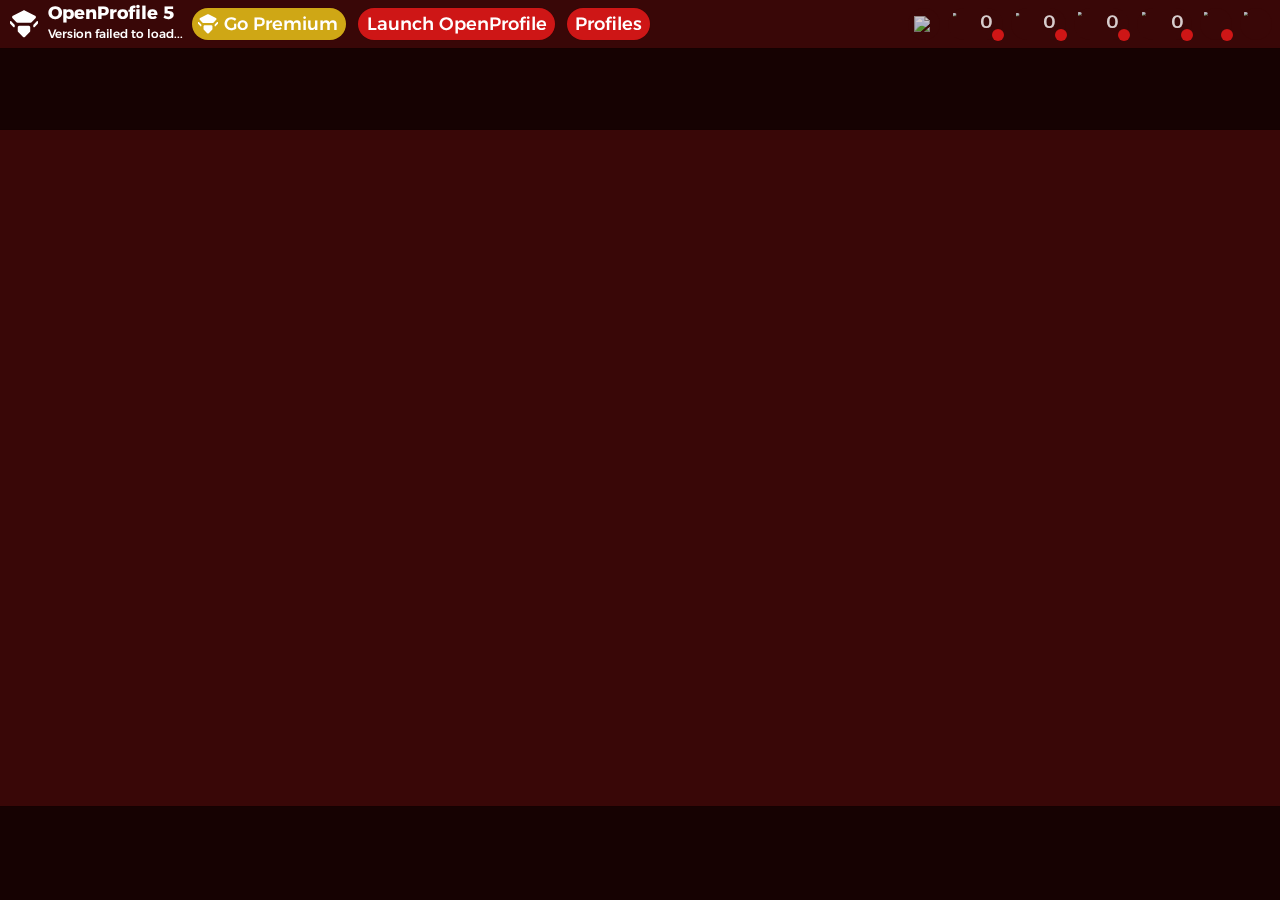
==== commit c2347b0c: "v5.0.109 Preview" ====
--- a/author_list.html
+++ b/author_list.html
@@ -23,11 +23,12 @@
     <meta property="og:image" content="https://raw.githubusercontent.com/OpenProfileApp/OP5-Preview/web/media/images/openprofile/openprofile_logo_512_jpeg.jpeg" />
     <meta property="og:url" content="https://preview.openprofile.app" />
     <meta property="theme-color" content="#e5b432" />
+    <meta name="google-adsense-account" content="ca-pub-5934702627096796">
 
     <!--————————————————————————————————————————————————————————-->
     <!--————————————————————[ STYLESHEETS ]—————————————————————-->
     <!--————————————————————————————————————————————————————————-->
-    <link rel="stylesheet" type="text/css" href="/author_profile_desktop.css">
+    <link rel="stylesheet" type="text/css" href="/author_list_desktop.css">
     <!--<link rel="stylesheet" type="text/css" href="mobile_styles.css">-->
     <!--<link rel="stylesheet" type="text/css" media="print" href="print_styles.css">-->
 </head>
@@ -39,10 +40,11 @@
     <script src="/scripts/clear_cache.js" type="text/javascript"></script>
     <script src="https://apis.google.com/js/api.js"></script>
     <script src="/scripts/google_api.js"></script>
+    <script src="/scripts/account/discord_auth.js"></script>
     <script src="/scripts/account/login.js"></script>
     <script src="/scripts/countrycodes.js"></script>
     <!--<script src="/scripts/discord/activity/activity_main.js"></script>-->
-    <script src="/scripts/discord/assistant/events/view_profile.js"></script>
+    <script src="/scripts/discord/assistant/events/view_profile_list.js"></script>
     <script src="/scripts/scheme_manager_list.js"></script>
     <script src="/scripts/seasonal_changes.js"></script>
     <script src="/scripts/banner.js"></script>
@@ -75,15 +77,14 @@
     <!--————————————————————[ TOP-ELEMENTS ]————————————————————-->
     <!--————————————————————————————————————————————————————————-->
     <div class="top">
-        <img id="openprofile_title_logo" src="/media/icons/openprofile_logo.svg" style="position: absolute; height: 36px; margin: 6px;">
+        <img id="openprofile_title_logo" src="/media/icons/openprofile_logo.svg" href="http://localhost:3000" style="position: absolute; height: 28px; margin: 10px;">
         <p id="openprofile_title_text" style="position: absolute; color: #ffffff; opacity: 1; font-family: NotoSans-Bold; left: 48px; top: -16px; font-size: 18px;">OpenProfile 5</p>
         <p id="openprofile_version_text" style="position: absolute; color: #ffffff; opacity: 1; font-family: NotoSans-Medium; left: 48px; top: 14px; font-size: 12px;">Version failed to load...</p>
 
         <a class="top_button" id="premium_button" href="https://ko-fi.com/openprofile" target="_blank" style="background: #cfa715; border-radius: 25px; text-indent: 32px; margin-left: 192px; color: #ffffff;;">Go Premium
-            <img src="/media/icons/openprofile_logo.svg" style="position: absolute; left: 0px; height: 28px; transform-origin: top left; margin: 2px;">
+            <img src="/media/icons/openprofile_logo.svg" style="position: absolute; left: 0px; height: 20px; transform-origin: top left; margin: 6px;">
         </a>
-        <a class="top_button" id="app_button" href="https://preview.openprofile.app" style="background: #ce1616; border-radius: 25px; text-indent: 32px; margin-left: 0px; color: #ffffff">Launch OpenProfile
-            <img src="/media/icons/openprofile_logo.svg" style="position: absolute; left: 0px; height: 28px; transform-origin: top left; margin: 2px;">
+        <a class="top_button" id="app_button" href="https://preview.openprofile.app/editor" style="background: #ce1616; border-radius: 25px; text-indent: 9px; margin-left: 0px; color: #ffffff">Launch OpenProfile
         </a>
         <a class="top_button" id="app_button" href="https://preview.openprofile.app/profiles" style="background: #ce1616; border-radius: 25px; text-indent: 8px; margin-left: 0px; color: #ffffff">Profiles</a>
 
--- a/author_list_desktop.css
+++ b/author_list_desktop.css
@@ -0,0 +1,2349 @@
+/*/————————————————————————————————————————————————————————/*/
+/*/————————————————————[ IMPORT-ASSETS ]———————————————————/*/
+/*/————————————————————————————————————————————————————————/*/
+@font-face {
+  font-family: "NotoSans-Bold";
+  src: url("fonts/static/Alexandria-Bold.ttf") format("truetype");
+  font-weight: 400;
+  font-style: normal;
+}
+
+@font-face {
+  font-family: "NotoSans-Medium";
+  src: url("fonts/static/Alexandria-Medium.ttf") format("truetype");
+  font-weight: 400;
+  font-style: normal;
+}
+
+@font-face {
+  font-family: "NotoSans-Regular";
+  src: url("fonts/static/Alexandria-Regular.ttf") format("truetype");
+  font-weight: 400;
+  font-style: normal;
+}
+
+@font-face {
+  font-family: "NotoSans-Italic";
+  src: url("fonts/static/Alexandria-Light.ttf") format("truetype");
+  font-weight: 400;
+  font-style: normal;
+}
+
+/*/————————————————————————————————————————————————————————/*/
+/*/———————————————————[ WEBAPP-ELEMENTS ]——————————————————/*/
+/*/————————————————————————————————————————————————————————/*/
+body {
+  background-color: #160202;
+  overflow-x: hidden;
+  color: #ffffff80;
+  font-family: "NotoSans-Regular";
+}
+
+.top {
+  position: fixed;
+  display: block;
+  top: 0;
+  left: 0;
+  width: 100%;
+  height: 48px;
+  background: #390707;
+  transition: 0.1s transform;
+  box-shadow: 0px 0px 1px 0px #00000020;
+  transition: 0.1s transform;
+  z-index: 4;
+}
+
+.left {
+  position: fixed;
+  display: block;
+  bottom: 6px;
+  left: 0;
+  width: 96px;
+  height: 176px;
+  background: #390707;
+  border-radius: 0px 32px 32px 0px;
+  transition: 0.1s transform;
+  box-shadow: 0px 0px 1px 0px #00000020;
+  z-index: 2;
+}
+
+.left_inner {
+  position: fixed;
+  display: block;
+  top: 96px;
+  left: 0px;
+  width: 432px;
+  height: 100vh;
+  background-color: #390707;
+  border-radius: 0px 32px 0px 0px;
+  overflow: hidden;
+  transition: 0.1s top, 0.1s opacity, 0.1s transform, 0.1s translate;
+  transform: translateX(80px);
+  box-shadow: 0px 0px 1px 0px #00000020;
+  z-index: 1;
+}
+
+.left_top_list {
+  position: absolute;
+  top: 96px;
+  left: 0px;
+  width: 432px;
+  height: 96px;
+  overflow-y: hidden;
+  overflow-x: auto;
+  transition: 0.1s transform;
+  z-index: 2;
+}
+
+.center {
+  position: absolute;
+  display: block;
+  left: 50%;
+  top: 96px;
+  margin-left: 11.5%;
+  margin-bottom: 48px;
+  transform-origin: top center;
+  transform: translateX(-50%);
+  width: 1200px;
+  height: 1728px;
+  transition: 0.1s transform, 0.1s left;
+  z-index: 0;
+}
+
+.center_video {
+  position: absolute;
+  top: 50px;
+  left: calc(50% - 400px);
+  max-height: 720;
+  max-width: 1280;
+  border-radius: 25px;
+  transform-origin: center center;
+  scale: 0.8;
+  z-index: 0;
+}
+
+.center_video_yt {
+  box-shadow: 0px 0px 1px 0px #00000020;
+  transition: 0.1s scale;
+}
+
+.right {
+  position: fixed;
+  display: block;
+  top: 96px;
+  right: 0;
+  width: 96px;
+  height: 496px;
+  background: #390707;
+  border-radius: 32px 0px 0px 32px;
+  transition: 0.1s transform;
+  box-shadow: 0px 0px 1px 0px #00000020;
+  z-index: 2;
+}
+
+.right_bottom {
+  position: fixed;
+  display: block;
+  bottom: 6px;
+  right: 0;
+  width: 96px;
+  height: 176px;
+  background: #390707;
+  border-radius: 32px 0px 0px 32px;
+  transition: 0.1s transform;
+  box-shadow: 0px 0px 1px 0px #00000020;
+  z-index: 2;
+}
+
+.bottom {
+  position: absolute;
+  display: none;
+  bottom: 0px;
+  transition: 0.1s transform;
+  box-shadow: 0px 0px 1px 0px #00000020;
+  z-index: 1;
+}
+
+ul, ol, li {
+  list-style-type: none;
+  list-style: none;
+  text-decoration: none;
+}
+
+a {
+  color: #CE1616;
+  text-decoration: none;
+}
+
+button {
+  position: relative;
+  display: inline-flex;
+  font-family: "NotoSans-Regular";
+  font-size: 18px;
+  color: #ffffff;
+  text-align: center;
+  top: 0px;
+  left: 0px;
+  width: fit-content;
+  height: 25px;
+  padding-top: 5px;
+  padding-bottom: 30px;
+  padding-left: 10px;
+  padding-right: 10px;
+  margin-right: 5px;
+  background: #160202;
+  border-radius: 12px;
+  border: none;
+  transform-origin: center center;
+  transition: 0.1s scale;
+  cursor: pointer;
+  z-index: 5;
+}
+
+button:hover {
+  background-color: #CE1616;
+}
+
+::-webkit-scrollbar {
+  display: none;
+  width: 10px;
+}
+
+::-webkit-scrollbar-thumb {
+  background-color: #390707;
+  border-radius: 5px;
+  cursor: pointer;
+}
+
+::-webkit-scrollbar-track {
+  background-color: #160202;
+  opacity: 0;
+}
+
+/*/————————————————————————————————————————————————————————/*/
+/*/——————————————————[ PAGE-MAIN-ELEMENTS ]————————————————/*/
+/*/————————————————————————————————————————————————————————/*/
+.row {
+  position: relative;
+  top: 29px;
+  margin-left: 48px;
+  margin-top: 12px;
+  height: 72px;
+  width: 1104px;
+  transform-origin: top left;
+}
+
+.group {
+  position: absolute;
+  left: 0px;
+  top: 0px;
+  margin-right: 24px;
+  height: 48px;
+  opacity: 1;
+  -webkit-transform-origin: center center;
+  -ms-transform-origin: center center;
+  transform-origin: center center;
+  transition: 0.1s scale;
+  animation: load_inload_in_opacity 0.3s forwards;
+  z-index: 5;
+}
+
+.group:hover {
+  -webkit-transform-origin: center center;
+  -ms-transform-origin: center center;
+  transform-origin: center center;
+}
+
+.group:focus-within {
+  -webkit-transform-origin: center center;
+  -ms-transform-origin: center center;
+  transform-origin: center center;
+}
+
+@keyframes load_in_opacity {
+  0% {
+    opacity: 0;
+  }
+  100% {
+    opacity: 1;
+  }
+}
+
+/*/————————————————————————————————————————————————————————/*/
+/*/————————————————[ PAGE-CONTAINER-ELEMENTS ]—————————————/*/
+/*/————————————————————————————————————————————————————————/*/
+.page {
+  position: absolute;
+  width: 1200px;
+  height: 1680px;
+  border-radius: 32px;
+  background-color: #390707;
+  box-shadow: 0px 0px 1px 0px #00000020;
+  z-index: 0;
+}
+
+@keyframes page_slide_out {
+  0% {
+    left: 0vw;
+    display: block;
+    opacity: 1;
+    rotate: 0deg;
+  }
+  35% {
+    left: 5vw;
+    display: block;
+    opacity: 1;
+    rotate: 1deg;
+    scale: 1.1;
+  }
+  70% {
+    left: -35vw;
+    display: block;
+    opacity: 2;
+    rotate: 0deg;
+  }
+  85% {
+    left: -65vw;
+    display: block;
+    opacity: 0;
+    rotate: 0deg;
+  }
+  100% {
+    left: -100vw;
+    display: none;
+    rotate: 0deg;
+  }
+}
+
+@keyframes page_slide_in {
+  0% {
+    left: -100vw;
+    display: block;
+    opacity: 1;
+    rotate: 0deg;
+  }
+  35% {
+    left: -65vw;
+    display: block;
+    opacity: 1;
+    rotate: 0deg;
+  }
+  70% {
+    left: -35vw;
+    display: block;
+    opacity: 2;
+    rotate: 0deg;
+  }
+  85% {
+    left: -5vw;
+    display: block;
+    rotate: -1deg;
+    scale: 1.1;
+  }
+  100% {
+    left: 0vw;
+    rotate: 0deg;
+    scale: 1;
+  }
+}
+
+/*/————————————————————————————————————————————————————————/*/
+/*/—————————————————[ PAGE-LABEL-ELEMENTS ]————————————————/*/
+/*/————————————————————————————————————————————————————————/*/
+.label_tab {
+  position: relative;
+  display: flexbox;
+  align-items: center;
+  left: 0px;
+  top: 0px;
+  height: fit-content;
+  width: fit-content;
+  color: rgba(255, 255, 255, 0.8);
+  font-family: "NotoSans-Medium";
+  font-size: 16px;
+  text-align: left;
+  transition: 0.1s all;
+  z-index: 2;
+}
+
+.label_tab_popup_prompt {
+  position: relative;
+  left: 50%;
+  top: -2px;
+  height: 20px;
+  width: fit-content;
+  color: #ffffff;
+  font-family: "NotoSans-Regular";
+  font-size: 7px;
+  text-align: left;
+  padding-top: 1px;
+  padding-bottom: 2px;
+  padding-left: 12px;
+  padding-right: 12px;
+  border-radius: 5px 5px 0px 0px;
+  transform: translateX(-50%);
+  background: #303548;
+  opacity: 1;
+  transition: 0.2s all;
+  z-index: 2;
+}
+
+.label_tab_app {
+  position: relative;
+  left: 0px;
+  top: 10px;
+  height: fit-content;
+  width: fit-content;
+  color: #ffffff;
+  font-family: "NotoSans-Regular";
+  font-size: 14px;
+  text-align: left;
+  padding-top: 1px;
+  padding-bottom: 2px;
+  padding-left: 4px;
+  padding-right: 4px;
+  border-radius: 5px 5px 0px 0px;
+  background: #1C1F2A;
+  opacity: 1;
+  transition: 0.2s all;
+  z-index: 2;
+}
+
+/*/————————————————————————————————————————————————————————/*/
+/*/————————————————[ PAGE-COMMENT-ELEMENTS ]———————————————/*/
+/*/————————————————————————————————————————————————————————/*/
+.comment_group {
+  position: absolute;
+  top: 0px;
+  width: 15px;
+  height: 11px;
+  z-index: 7;
+  opacity: 0; /*/DISABLED FOR NOW/*/
+  transition: 0.2s all;
+  z-index: 4;
+}
+
+.comment_tab {
+  position: absolute;
+  left: 15px;
+  top: 0px;
+  width: 18px;
+  height: 11px;
+  border-radius: 5px 5px 0px 0px;
+  background: #14161E;
+  align-items: center;
+  justify-content: center;
+  z-index: 8;
+}
+
+.comment_dot {
+  position: absolute;
+  left: 8px;
+  top: 2.5px;
+  width: 5px;
+  height: 5px;
+  border-radius: 5px;
+  background: #ffffff;
+  z-index: 9;
+}
+
+.group:hover .comment_group {
+  transform: translateX(18px);
+}
+
+.group:focus-within .comment_group {
+  transform: translateX(18px);
+}
+
+/*/————————————————————————————————————————————————————————/*/
+/*/————————————————[ PAGE-SOURCE-ELEMENTS ]————————————————/*/
+/*/————————————————————————————————————————————————————————/*/
+.verified_source_tab {
+  position: absolute;
+  top: 5px;
+  width: 16px;
+  height: 16px;
+  opacity: 0;
+  display: none;
+  border-radius: 5px 5px 0px 0px;
+  background: #1C1F2A;
+  align-items: center;
+  justify-content: center;
+  transition: 0.2s all;
+  z-index: 4;
+}
+
+.verified_source_icon {
+  position: absolute;
+  top: 3.5px;
+  left: 2.5px;
+  width: 8px;
+  height: 9px;
+  border-radius: 5px 5px 0px 0px;
+  color: #ffffff;
+  font-family: "NotoSans-Regular";
+  font-size: 7px;
+  text-align: center;
+  display: flex;
+  align-items: center;
+  text-decoration: none;
+  opacity: 0;
+  transition: 0.2s all;
+  z-index: 7;
+}
+
+.verified_source_favicon {
+  max-width: 10px;
+  max-height: 10px;
+  border-radius: 2px 2px 0px 0px;
+  transition: 0.2s all;
+  z-index: 8;
+}
+
+.verified_source_icon:hover {
+  -webkit-transform-origin: center center;
+  -ms-transform-origin: center center;
+  transform-origin: center center;
+  top: 3px;
+}
+
+.verified_source_favicon::selection {
+  background-color: #ffffff00;
+  border-radius: 5px;
+}
+
+.verified_source_favicon:hover {
+  scale: 1.15;
+}
+
+.group:hover .verified_source_tab {
+  transform: translateY(-10px);
+}
+
+.group:hover .verified_source_icon {
+  opacity: 1;
+}
+
+.group:focus-within .verified_source_tab {
+  transform: translateY(-10px);
+}
+
+.group:focus-within .verified_source_icon {
+  opacity: 1;
+}
+
+/*/————————————————————————————————————————————————————————/*/
+/*/—————————————————[ PAGE-HELP-ELEMENTS ]—————————————————/*/
+/*/————————————————————————————————————————————————————————/*/
+.help_box {
+  position: relative;
+  left: 0px;
+  top: 48px;
+  height: fit-content;
+  width: inherit;
+  max-height: 206px;
+  color: #ffffff;
+  font-family: "NotoSans-Medium";
+  font-size: 16px;
+  text-align: left;
+  padding-top: 6px;
+  padding-bottom: 8px;
+  padding-left: 8px;
+  padding-right: 8px;
+  border-radius: 12px;
+  background: #CE1616;
+  transform-origin: top left;
+  transition: 0.1s transform;
+  opacity: 0;
+  display: none;
+  overflow-y: auto;
+  overflow-x: none;
+  animation: help_box_slide_up 0.2s linear;
+  z-index: 5;
+}
+
+.group:focus-within .help_box {
+  animation: help_box_slide_down 0.2s linear;
+  transform: scaleY(1)translateY(10px);
+  color: #ffffff;
+  display: block;
+  opacity: 1;
+}
+
+.help_box::-webkit-scrollbar {
+  display: block;
+  width: 5px;
+}
+
+.help_box::-webkit-scrollbar-thumb {
+  background-color: #222635;
+  border-radius: 5px;
+  cursor: pointer;
+}
+
+.help_box::-webkit-scrollbar-track {
+  background-color: #1C1F2A;
+}
+
+@keyframes help_box_slide_up {
+  0% {
+    transform: scaleY(1)translateY(10px);
+    color: #ffffff;
+    display: block;
+    opacity: 1;
+  }
+  35% {
+    transform: scaleY(1.2)translateY(8px);
+    color: #ffffff00;
+    display: block;
+    opacity: 1;
+  }
+  70% {
+    transform: scaleY(0.9)translateY(9px);
+    color: #ffffff00;
+    display: block;
+    opacity: 1;
+  }
+  85% {
+    transform: scaleY(0.6)translateY(6px);
+    color: #ffffff00;
+    display: block;
+    opacity: 0;
+  }
+  100% {
+    transform: scaleY(0)translateY(0px);
+    color: #ffffff00;
+    display: none;
+  }
+}
+
+@keyframes help_box_slide_down {
+  0% {
+    transform: scaleY(0)translateY(0px);
+    color: #ffffff00;
+  }
+  35% {
+    transform: scaleY(0.6)translateY(6px);
+    color: #ffffff00;
+  }
+  70% {
+    transform: scaleY(1.2)translateY(8px);
+    color: #ffffff00;
+  }
+  85% {
+    transform: scaleY(0.9)translateY(9px);
+    color: #ffffff00;
+  }
+  100% {
+    transform: scaleY(1)translateY(10px);
+    color: #ffffff;
+  }
+}
+
+.status_box {
+  position: absolute;
+  display: flex;
+  top: 2px;
+  left: calc(100% + 8px);
+  height: fit-content;
+  width: max-content;
+  max-height: 18px;
+  color: #ffffff;
+  font-family: "NotoSans-Bold";
+  font-size: 12px;
+  text-align: left;
+  align-items: center;
+  padding-top: 1px;
+  padding-bottom: 2px;
+  padding-left: 6px;
+  padding-right: 6px;
+  border-radius: 12px;
+  background: #CE1616;
+  transform-origin: center center;
+  transition: 0.1s translate, 0.1s scale;
+  z-index: 5;
+}
+
+.status_box:hover {
+  scale: 1.05;
+}
+
+.status_box:hover .label_bottom {
+  transform: translateY(0px);
+  display: inline-block;
+  opacity: 1;
+}
+
+.status_box:hover .label_bottom:hover {
+  transform: translateY(-30px);
+  display: none;
+  opacity: 0;
+}
+
+/*/————————————————————————————————————————————————————————/*/
+/*/————————————————[ PAGE-HISTORY-ELEMENTS ]———————————————/*/
+/*/————————————————————————————————————————————————————————/*/
+.history_group {
+  position: absolute;
+  left: 109.5px;
+  top: 19px;
+  opacity: 1;
+  transition: 0.2s all;
+  z-index: 4;
+}
+
+.group:hover .history_group {
+  transform: translateY(10px) translateX(8.5px);
+}
+
+.group:focus-within .history_group {
+  transform: translateY(10px) translateX(8.5px);
+}
+
+.history_tab {
+  position: absolute;
+  left: 49px;
+  top: 0px;
+  width: 15px;
+  height: 11px;
+  border-radius: 0px 0px 5px 5px;
+  background: #1C1F2A;
+  opacity: 1;
+  transition: 0.2s all;
+  z-index: 6;
+}
+
+.history_popup {
+  display: none;
+  position: absolute;
+  background-color: white;
+  border: 10px solid #ccc;
+  padding: 10px;
+  max-height: 150px;
+  overflow-y: auto;
+  z-index: 500;
+}
+
+.history_dot {
+  position: absolute;
+  left: 5px;
+  top: 3.5px;
+  width: 5px;
+  height: 5px;
+  border-radius: 5px;
+  background: #ffffff;
+  opacity: 1;
+  transition: 0.2s all;
+  z-index: 7;
+}
+
+.last_modified_text {
+  position: absolute;
+  left: 15px;
+  top: 1px;
+  width: 30px;
+  height: 10px;
+  color: #ffffff;
+  font-family: "NotoSans-Regular";
+  font-size: 7px;
+  font-weight: 400;
+  text-align: center;
+  display: flex;
+  align-items: center;
+  opacity: 1;
+  transition: 0.2s all;
+  z-index: 7;
+}
+
+/*/————————————————————————————————————————————————————————/*/
+/*/—————————————————[ PAGE-INPUT-ELEMENTS ]————————————————/*/
+/*/————————————————————————————————————————————————————————/*/
+.input_1 {
+  position: absolute;
+  display: flexbox;
+  align-items: center;
+  left: 0px;
+  top: 24px;
+  font-family: "NotoSans-Regular";
+  font-size: 24px;
+  color: rgba(255, 255, 255, 0.8);
+  height: 48px;
+  width: 328px;
+  background: #160202;
+  border-radius: 12px;
+  border: none;
+  padding-left: 12px;
+  padding-right: 12px;
+  outline: none;
+  opacity: 1;
+  transform-origin: top left;
+  transition: 0.1s opacity;
+  z-index: 10;
+}
+
+.input_text_legal {
+  position: absolute;
+  left: 0px;
+  top: 10px;
+  font-family: "NotoSans-Regular";
+  font-size: 12px;
+  color: white;
+  height: 14px;
+  text-align: center;
+  width: 559px;
+  background: #1C1F2A;
+  border-radius: 5px;
+  border: none;
+  padding-top: 2.8px;
+  padding-bottom: 2.8px;
+  padding-left: 4px;
+  padding-right: 3.4px;
+  outline: none;
+  opacity: 1;
+  transform-origin: center;
+  transition: 0.2s all;
+  z-index: 10;
+}
+
+.input_dot {
+  position: absolute;
+  right: -10px;
+  top: 14px;
+  height: 28px;
+  width: 28px;
+  background: #CE1616;
+  border-radius: 50%;
+  opacity: 1;
+  transform-origin: center center;
+  transition: 0.1s opacity, 0.1s scale;
+  z-index: 11;
+}
+
+.input_dot:hover {
+  scale: 1.05;
+}
+
+.page_number {
+  position: absolute;
+  color: #ffffff;
+  font: 'NotoSans-Regular';
+  font-size: 20px;
+  width: 40px;
+  height: 40px;
+  top: 1078px;
+  left: 752px;
+  transform-origin: center center;
+  text-align: center;
+  align-items: center;
+  justify-content: center;
+  display: flex;
+  z-index: 50;
+}
+
+.input_text_popup_prompt {
+  position: absolute;
+  display: flexbox;
+  align-items: center;
+  left: 0px;
+  top: 24px;
+  font-family: "NotoSans-Regular";
+  font-size: 24px;
+  color: rgba(255, 255, 255, 0.8);
+  height: 48px;
+  width: 328px;
+  background: #160202;
+  border-radius: 12px;
+  border: none;
+  padding-left: 12px;
+  padding-right: 12px;
+  outline: none;
+  opacity: 1;
+  transform-origin: top left;
+  transition: 0.1s opacity;
+  z-index: 10;
+}
+
+.input_search {
+  position: absolute;
+  display: flex;
+  left: 0px;
+  top: 0px;
+  height: 48px;
+  width: 400px;
+  align-items: center;
+  font-family: "NotoSans-Regular";
+  font-size: 24px;
+  text-indent: 48px;
+  color: rgba(255, 255, 255, 0.8);
+  margin: 16px;
+  background: #160202;
+  border-radius: 24px;
+  border: none;
+  outline: none;
+  opacity: 1;
+  transform-origin: center;
+  transition: 0.1s background;
+  z-index: 3;
+}
+
+.input_search::content {
+  transform: translateX(50px);
+}
+
+textarea {
+  position: absolute;
+  display: flexbox;
+  align-items: center;
+  left: 0px;
+  top: 24px;
+  font-family: "NotoSans-Regular";
+  font-size: 24px;
+  color: rgba(255, 255, 255, 0.8);
+  height: 48px;
+  width: 328px;
+  background: #160202;
+  border-radius: 12px;
+  border: none;
+  padding-left: 12px;
+  padding-right: 12px;
+  outline: none;
+  opacity: 1;
+  transform-origin: top left;
+  transition: 0.1s opacity;
+  resize: none;
+  z-index: 10;
+}
+
+.page_indicator {
+  position: absolute;
+  justify-content: center;
+  text-align: center;
+  left: 0px;
+  top: 9px;
+  height: 28px;
+  width: 175px;
+  font-family: "NotoSans-Regular";
+  font-size: 14px;
+  color: #ffffff;
+  background: #1C1F2A;
+  border-radius: 0px 0px 5px 5px;
+  border: none;
+  padding-top: 2.8px;
+  padding-bottom: 2.8px;
+  padding-left: 4px;
+  padding-right: 3.4px;
+  outline: none;
+  opacity: 1;
+  transform-origin: center;
+  transition: 0.2s all;
+  z-index: 10;
+}
+
+.image_input {
+  position: absolute;
+  top: 10px;
+  background-color: #160202;
+  border-radius: 12px;
+  width: 568;
+  cursor: pointer; 
+  overflow: hidden;
+  transition: 0.1s opacity;
+  z-index: 30;
+}
+
+.image_input_2 {
+  position: absolute;
+  top: 12px;
+  background-color: #160202;
+  border-radius: 12px;
+  cursor: pointer; 
+  overflow: hidden;
+  transition: 0.1s scale;
+  z-index: 30;
+}
+
+.image_input:hover{
+  background-color: #394057;
+  border-radius: 0px 5px 0px 5px;
+}
+
+.image_input_2:hover{
+  scale: 1.05;
+}
+
+#brand_icon_container:hover{
+  scale: 1.05;
+  border-radius: 2.5;
+}
+
+@keyframes scrollText {
+  0% {
+    transform: translateX(100%);
+  }
+  100% {
+    transform: translateX(-100%);
+  }
+}
+
+#seperator:selection {
+  border-radius: 5px;
+  color: #ffffff;
+}
+
+.group:hover .input_text {
+  border-radius: 0px 5px 0px 5px;
+  background-color: #394057;
+}
+
+.group:hover .input_text_legal {
+  background-color: #303548;
+}
+
+.group:focus-within .input_text_legal {
+  background-color: #303548;
+}
+
+.group:focus-within .input_text {
+  border-radius: 0px 5px 0px 0px;
+  background-color: #394057;
+}
+
+textarea::-webkit-scrollbar {
+  width: 6px;
+}
+
+textarea::-webkit-scrollbar-thumb {
+  background-color: #14161E;
+  border-radius: 5px;
+  cursor: pointer;
+}
+
+textarea::-webkit-scrollbar-track {
+  background-color: #ffffff;
+}
+
+/*/————————————————————————————————————————————————————————/*/
+/*/—————————————————[ RIGHT-MENU-ELEMENTS ]————————————————/*/
+/*/————————————————————————————————————————————————————————/*/
+.menu {
+  display: none;
+  position: fixed;
+  font-family: "NotoSans-Regular";
+  color: #ffffff;
+  font-size: 8px;
+  width: fit-content;
+  padding: 4px;
+  background-color: #14161E;
+  border-radius: 5px;
+  border: none;
+  scale: 1.4;
+  box-shadow: 3px 3px 0px 0px #00000010;
+  opacity: 0;
+  transform-origin: top left;
+  transform: scale(0.5);
+  animation:
+    scaleUp 0.2s ease forwards,
+    fadeIn 0.2s ease forwards;
+  z-index: 8998;
+}
+
+.menu.show {
+  display: block;
+  scale: 1.35;
+  font-size: 10px;
+  opacity: 1;
+  transition: 0.2s all;
+}
+
+.menu ul {
+  list-style: none;
+  border-radius: 3px;
+  margin: 0;
+  padding: 0;
+  opacity: 1;
+  transition: 0.2s all;
+  border: none;
+  z-index: 8999;
+}
+
+.menu li {
+  padding: 5px;
+  cursor: pointer;
+  background-color: #14161E;
+  border-radius: 3px;
+  text-indent: 16px;
+  transition: background-color 0.2s;
+  opacity: 1;
+  transition: 0.2s all;
+  border: none;
+  z-index: 9000;
+}
+
+.menu .tag {
+  box-shadow: 0px 0px 1px 0px #00000020;
+}
+
+.menu_option {
+  display: flex;
+  color: #ffffff;
+  font-size: 8px;
+  font: 'NotoSans-Regular';
+}
+
+.menu li:hover {
+  background: #2a4ede;
+  border-radius: 3px;
+}
+
+.menu::selection {
+  background-color: #bd9335;
+  border-radius: 3px;
+  opacity: 1;
+  transition: 0.2s all;
+  color: #ffffff;
+}
+
+@keyframes scaleUp {
+  from {
+    transform: scale(0.5);
+  }
+  to {
+    transform: scale(1);
+  }
+}
+
+@keyframes fadeIn {
+  from {
+    opacity: 0;
+  }
+  to {
+    opacity: 1;
+  }
+}
+
+/*/————————————————————————————————————————————————————————/*/
+/*/—————————————————[ PAGE-POPUP-ELEMENTS ]————————————————/*/
+/*/————————————————————————————————————————————————————————/*/
+.popup_background {
+  position: fixed;
+  display: none;
+  top: 50%;
+  left: 50%;
+  transform: translate(-50%, -50%);
+  height: 100vh;
+  width: 100vw;
+  transition: 0.1s opacity;
+  background-color: #00000099;
+  z-index: 4998;
+}  
+
+.popup {
+  position: fixed;
+  display: flex;
+  align-items: center;
+  justify-content: center;
+  top: 50%;
+  left: 50%;
+  transform: translate(-50%, -50%);
+  height: fit-content;
+  width: fit-content;
+  opacity: 1;
+  border-radius: 32px;
+  padding: 16px;
+  transition: 0.1s opacity;
+  background-color: #390707;
+  transform-origin: center;
+  box-shadow: 0px 0px 1px 0px #00000020;
+  z-index: 4999;
+}
+
+.popup_prompt {
+  position: fixed;
+  display: flex;
+  align-items: center;
+  justify-content: center;
+  align-self: center;
+  top: calc(50% + 100px);
+  left: calc(50% + 107px);
+  transform: translate(-50%, -50%);
+  transform-origin: center;
+  height: 400px;
+  width: 400px;
+  opacity: 1;
+  border-radius: 32px;
+  padding: 16px;
+  scale: 1.5;
+  transition: 0.1s opacity;
+  background-color: #390707;
+  transform-origin: center;
+  box-shadow: 0px 0px 1px 0px #00000020;
+  z-index: 4998;
+}
+
+.popup_text {
+  position: relative;
+  padding: 5px;
+  text-align: center;
+  text-justify: auto;
+  font-size: 16px;
+  color: #ffffff;
+  opacity: 1;
+  transition: 0.2s all;
+  animation: load_in_popup 0.2s all;
+  transform-origin: center;
+  z-index: 5000;
+}
+
+.popup_social_button {
+  position: relative;
+  top: 18px;
+  width: 25px;
+  height: 25px;
+  border-radius: 50%;
+  background: #14161E;
+  margin-bottom: 5px;
+  transform-origin: center center;
+  transition: 0.2s all;
+  z-index: 9999;
+}
+
+.popup_social_button:hover {
+  scale: 1.05;
+  background-color: #CE1616;
+  box-shadow: 0px 0px 1px 0px #00000020;
+}
+
+#changelog {
+  align-items: center;
+  justify-content: center;
+  background-color: #14161E;
+  border-radius: 7px;
+  text-align: left;
+  left: 90px;
+  font-size: 13px;
+  height: 250px;
+  width: 600px;
+  transform-origin: top center;
+  font-family: 'NotoSansMono-Medium';
+  scrollbar-color: #1C1F2A #14161E;
+  word-wrap: break-word;
+  overflow-x: auto;
+  overflow-y: auto;
+}  
+
+#changelog::-webkit-scrollbar {
+  display: block;
+  width: 10px;
+}
+
+@keyframes close_popup {
+  0% {
+    opacity: 1;
+    scale: 1;
+  }
+  15% {
+    opacity: 1;
+    scale: 1.1;
+  }
+  100% {
+    opacity: 0;
+    scale: 1;
+  }
+}
+
+/*/————————————————————————————————————————————————————————/*/
+/*/————————————————[ PAGE-BANNER-ELEMENTS ]————————————————/*/
+/*/————————————————————————————————————————————————————————/*/
+.banner {
+  position: fixed;
+  top: 0;
+  left: 0;
+  width: 100%;
+  height: 48px;
+  display: none;
+  background: #CE1616;
+  transition: 0.1s transform;
+  z-index: 2999;
+}
+
+.banner_text {
+  position: absolute;
+  padding: 8px;
+  text-align: center;
+  font-size: 18px;
+  width: 100vw;
+  font: 'NotoSans-Medium';
+  color: #ffffff;
+  opacity: 1;
+  left: 50%;
+  top: 50%;
+  transform: translate(-50%, -50%);
+  transition: 0.2s opacity;
+  transform-origin: center;
+  z-index: 3000;
+}
+
+.banner_close {
+  position: absolute;
+  top: -35px;
+  right: -32px;
+  scale: 0.3;
+  z-index: 3000;
+}
+
+/*/————————————————————————————————————————————————————————/*/
+/*/————————————————[ PAGE-LOADER-ELEMENTS ]————————————————/*/
+/*/————————————————————————————————————————————————————————/*/
+.loader_outer {
+  position: fixed;
+  display: block;
+  background-color: #160202;
+  top: 0px;
+  left: 0px;
+  height: 100vh;
+  width: 100vw;
+  z-index: 9997;
+  transition: 0.2s opacity;
+  opacity: 1;
+  overflow: hidden; /* Hide overflowing content */
+}
+
+.loader_container {
+  position: fixed;
+  height: 100vh;
+  width: 100vw;
+  transition: 0.2s opacity, 0.4s transform;
+  opacity: 1;
+  z-index: 9998;
+}
+
+.loader_container_2 {
+  position: fixed;
+  height: 100vh;
+  width: 100vw;
+  transition: 0.2s opacity;
+  opacity: 1;
+  z-index: 9998;
+}
+
+.loader_inner {
+  position: fixed;
+  border: 8px solid #ffffff;
+  border-radius: 15px;
+  border-style: grove;
+  width: 180px;
+  height: 10px;
+  transform-origin: top left;
+  left: 50%;
+  top: 50%;
+  transform: translate(-50%, -50%);
+  z-index: 9999;
+}
+
+.loader_inner_color{
+  position: fixed;
+  background-color: #ffffff;
+  width: 0px;
+  transform: scaleY(1.1);
+  height: 10px;
+  scale: 1.05;
+  border-radius: 15px;
+  z-index: 9998;
+}
+
+.loading_message {
+  position: fixed;
+  transform-origin: center center;
+  transition: 0.2s all;
+  color: #ffffff;
+  font: 'NotoSans-Medium';
+  font-size: 32px;
+  width: max-content;
+  left: 50%;
+  top: 50%;
+  display: none;
+  transform: translate(-50%, -50%);
+  z-index: 9999;
+}
+
+.loader_social_button {
+  position: relative;
+  width: 26px;
+  height: 26px;
+  border-radius: 50%;
+  background: #390707;
+  margin-bottom: 6px;
+  transform-origin: center center;
+  transition: 0.1s scale;
+  cursor: pointer;
+  z-index: 9999;
+}
+
+.loader_social_button:hover {
+  scale: 1.05;
+  background-color: #CE1616;
+  box-shadow: 0px 0px 1px 0px #00000020;
+}
+
+/*/————————————————————————————————————————————————————————/*/
+/*/————————————————[ TOP-BUTTON-ELEMENTS ]—————————————————/*/
+/*/————————————————————————————————————————————————————————/*/
+
+.top_button {
+  position: relative;
+  display: inline-flex;
+  background: #390707;
+  font-family: "NotoSans-Medium";
+  font-size: 18px;
+  color: #ffffff;
+  text-align: left;
+  align-items: center;
+  top: 50%;
+  transform: translateY(-50%);
+  width: fit-content;
+  height: 32px;
+  margin-right: 8px;
+  padding-right: 8px;
+  border-radius: 6px;
+  transform-origin: center center;
+  transition: 0.1s scale;
+  cursor: pointer;
+  box-shadow: 0px 0px 1px 0px #00000020;
+  z-index: 5;
+}
+
+.top_button:hover {
+  scale: 1.05;
+}
+
+.control_button {
+  position: relative;
+  float: right;
+  top: 50%;
+  right: 0px;
+  transform: translateY(-50%);
+  width: 32px;
+  height: 32px;
+  margin-right: 8px;
+  background: #390707;
+  border-radius: 100px;
+  transform-origin: center center;
+  transition: 0.1s scale;
+  cursor: pointer;
+  z-index: 5;
+}
+
+.control_button:hover {
+  scale: 1.05;
+  background-color: #CE1616;
+}
+
+.control_button:hover .icon {
+  opacity: 1;
+}
+
+.control_button:hover .notification_dot {
+  transform: translateY(8px);
+  opacity: 0;
+}
+
+.notification_dot {
+  position: absolute;
+  background-color: #CE1616;
+  bottom: -1px;
+  right: -1px;
+  width: 12px;
+  height: 12px;
+  border-radius: 100px;
+  transform-origin: bottom right;
+  transition: 0.1s transform, 0.1s opacity;
+  z-index: 25;
+}
+
+.notification_count {
+  position: relative;
+  font-family: "NotoSans-Medium";
+  font-size: 18px;
+  color: #ffffff;
+  text-align: center;
+  top: 3px;
+  height: 32px;
+  width: fit-content;
+  left: 0px;
+  margin-left: 34px;
+  margin-right: 8px;
+  transform-origin: center left;
+  transition: 0.1s transform, 0.1s opacity;
+  opacity: 0.8;
+  z-index: 25;
+}
+
+/*/————————————————————————————————————————————————————————/*/
+/*/————————————————[ SIDE-BUTTON-ELEMENTS ]———————————————/*/
+/*/————————————————————————————————————————————————————————/*/
+.side_button {
+  position: relative;
+  left: 16px;
+  top: 16px;
+  width: 64px;
+  height: 64px;
+  border-radius: 16px;
+  background: #390707;
+  margin-bottom: 16px;
+  transform-origin: center center;
+  transition: 0.1s scale;
+  cursor: pointer;
+  z-index: 5;
+}
+
+.side_button:hover {
+  scale: 1.05;
+  background: #CE1616;
+  box-shadow: 0px 0px 1px 0px #00000020;
+}
+
+.side_button:hover .tag {
+  top: 58px;
+  opacity: 0;
+}
+
+.side_button:hover .icon {
+  opacity: 1;
+}
+
+.side_lower_button {
+  position: relative;
+  left: 16px;
+  bottom: -16px;
+  width: 64px;
+  height: 64px;
+  border-radius: 16px;
+  background: #160202;
+  margin-bottom: 16px;
+  transform-origin: center center;
+  transition: 0.1s scale;
+  cursor: pointer;
+  z-index: 5;
+}
+
+.side_lower_button:hover {
+  scale: 1.05;
+  background: #CE1616;
+  box-shadow: 0px 0px 1px 0px #00000020;
+}
+
+.side_lower_button:hover .tag {
+  top: 58px;
+  opacity: 0;
+}
+
+.side_lower_button:hover .icon {
+  opacity: 1;
+}
+
+/*/————————————————————————————————————————————————————————/*/
+/*/———————————————[ BOTTOM-BUTTON-ELEMENTS ]———————————————/*/
+/*/————————————————————————————————————————————————————————/*/
+.bottom_button {
+  display: none;
+  position: relative;
+  left: 50%;
+  top: 50%;
+  transform: translate(-50%, -50%);
+  width: 50px;
+  height: 50px;
+  border-radius: 10px;
+  background: #14161E;
+  margin-bottom: 15px;
+  transform-origin: center center;
+  transition: 0.2s all;
+  cursor: pointer;
+  z-index: 5;
+}
+
+.bottom_button:hover {
+  scale: 1.05;
+  background-color: #303548;
+  box-shadow: 0px 0px 1px 0px #00000020;
+}
+
+.bottom_button:hover .tag {
+  box-shadow: 0px 0px 1px 0px #00000020;
+}
+
+/*/————————————————————————————————————————————————————————/*/
+/*/———————————————[ SOCIAL-BUTTON-ELEMENTS ]———————————————/*/
+/*/————————————————————————————————————————————————————————/*/
+.social_buttons {
+  position: absolute;
+  bottom: 36px;
+  left: 8px;
+  display: flex;
+  flex-direction: column; 
+  }
+
+.social_button {
+  position: relative;
+  width: 26px;
+  height: 26px;
+  border-radius: 50%;
+  background: #160202;
+  margin-bottom: 6px;
+  transform-origin: center center;
+  transition: 0.1s scale;
+  z-index: 2;
+}
+
+.watch_buttons {
+  position: absolute;
+  bottom: 36px;
+  right: 8px;
+  display: flex;
+  flex-direction: column;
+}
+
+.watch_button {
+  position: relative;
+  width: 26px;
+  height: 26px;
+  border-radius: 50%;
+  background: #160202;
+  margin-bottom: 6px;
+  transform-origin: center center;
+  transition: 0.1s scale;
+  z-index: 2;
+}
+
+.watch_button:hover {
+  scale: 1.05;
+  background-color: #CE1616;
+  box-shadow: 0px 0px 1px 0px #00000020;
+}
+
+.social_button:hover {
+  scale: 1.05;
+  background-color: #CE1616;
+  box-shadow: 0px 0px 1px 0px #00000020;
+}
+
+/*/————————————————————————————————————————————————————————/*/
+/*/———————————————[ MANAGE-BUTTON-ELEMENTS ]———————————————/*/
+/*/————————————————————————————————————————————————————————/*/
+.modify_button {
+  position: absolute;
+  left: -19px;
+  top: -19px;
+  width: 50px;
+  height: 50px;
+  scale: 0.5;
+  border-radius: 50%;
+  background: #2a4ede;
+  transform-origin: center center;
+  transition: 0.2s all;
+  z-index: 5;
+}
+
+/*/————————————————————————————————————————————————————————/*/
+/*/——————————————————[ PROFILE-MANAGER ]———————————————————/*/
+/*/————————————————————————————————————————————————————————/*/
+.profile_manager {
+  position: absolute;
+  opacity: 1;
+  transition: 0.3s ease-in-out;
+  z-index: 51;
+}
+
+.profiles_scroll {
+  overflow-y: auto;
+  overflow-x: hidden;
+  transform: translateY(165px);
+  height: 576px;
+}
+
+/*/————————————————————————————————————————————————————————/*/
+/*/—————————————[ PROFILE-MANAGER-UNIVERSES ]——————————————/*/
+/*/————————————————————————————————————————————————————————/*/
+.profile_universe {
+  position: relative;
+  display: inline-block;
+  left: 15px;
+  top: 5px;
+  width: 50px;
+  height: 50px;
+  margin-right: 10px;
+  margin-bottom: 50px;
+  border-radius: 50%;
+  background: #1C1F2A;
+  transform-origin: center center;
+  transition: 0.2s all;
+  z-index: 5;
+}
+
+.profile_universe:hover {
+  scale: 1.075;
+  box-shadow: 0px 0px 1px 0px #00000020;
+}
+
+.profile_universe:hover .tag {
+  scale: 1.075;
+  box-shadow: 0px 0px 1px 0px #00000020;
+}
+
+.profile_universe.selected-universe {
+  scale: 1.075;
+  box-shadow: 0px 0px 1px 0px #00000020;
+}
+
+#create-galaxy,
+#create-profile {
+    cursor: pointer; /* Change cursor to pointer on hover */
+    margin-right: 10px; /* Add some margin between icons */
+}
+
+#create-galaxy i,
+#create-profile i {
+    font-size: 24px; /* Adjust icon size */
+}
+
+/*/————————————————————————————————————————————————————————/*/
+/*/——————————————[ PROFILE-MANAGER-PROFILES ]——————————————/*/
+/*/————————————————————————————————————————————————————————/*/
+.profile_group {
+  position: relative;
+  left: 105px;
+  top: 0px;
+  width: 305px;
+  height: 152px;
+  margin: 0px;
+  border-radius: 10px;
+  transition: 0.2s all;
+  background: #14161E;
+}
+
+.profile_group:hover {
+  scale: 1.025;
+  box-shadow: 0px 0px 1px 0px #00000020;
+}
+
+.profile_group:hover .tag {
+  box-shadow: 0px 0px 1px 0px #00000020;
+}
+
+
+.profile_image {
+  position: absolute;
+  left: 15px;
+  top: 15px;
+  width: 75px;
+  height: 75px;
+  border-radius: 5px;
+  background: #1C1F2A;
+}
+
+.profile_button {
+  position: relative;
+  left: 15px;
+  top: 15px;
+  width: 50px;
+  height: 50px;
+  border-radius: 10px;
+  background: #1C1F2A;
+  margin-bottom: 15px;
+  transform-origin: center center;
+  transition: 0.2s all;
+  z-index: 5;
+}
+
+.profile_text {
+  position: absolute;
+  left: 124.4px;
+  top: 13.8px;
+  color: white;
+  font: 'NotoSans-Regular';
+}
+
+.profile_tag {
+  position: relative;
+  display: inline-block;
+  color: #ffffff;
+  text-align: center;
+  font-size: 12px;
+  top: 54.5px;
+  left: 13px;
+  height: 18px;
+  margin: 2px;
+  padding-right: 8px;
+  padding-left: 8px;
+  padding-bottom: 2px;
+  background-color: #1C1F2A;
+  border-radius: 10px;
+  transform-origin: center center;
+  transition: 0.2s all;
+  z-index: 3;
+}
+
+.profile_tag:hover {
+  background-color: #303548;
+}
+
+/*/————————————————————————————————————————————————————————/*/
+/*/——————————————————[ SCHEMES-MANAGER ]———————————————————/*/
+/*/————————————————————————————————————————————————————————/*/
+.schemes_manager {
+  display: none;
+  position: fixed;
+  grid-template-columns: repeat(3, 1fr);
+  top: 72px;
+  right: 134px;
+  min-height: 112px;
+  height: fit-content;
+  max-height: 338px;
+  width: 490px;
+  font-size: 20px;
+  opacity: 1;
+  border-radius: 32px;
+  padding-top: 12px;
+  padding-bottom: 12px;
+  padding-left: 12px;
+  padding-right: 12px;
+  transition: 0.1s opacity;
+  background-color: #CE1616;
+  color: #ffffff;
+  transform-origin: center;
+  overflow-y: auto;
+  box-shadow: 0px 0px 1px 0px #00000020;
+  z-index: 300;
+}
+
+.schemes_backdrop {
+  margin: 7.5px;
+  width: 144px;
+  height: 96px;
+  border-radius: 16px;
+  transition: 0.1s all;
+  background: #14161E;
+  box-shadow: 0px 0px 1px 0px #00000020;
+  z-index: 298;
+}
+
+.schemes_backdrop:hover {
+  scale: 1.025;
+}
+
+.schemes_backdrop:hover .schemes_front {
+  box-shadow: 4px 4px 0px #00000010;
+}
+
+.schemes_backdrop:hover .tag {
+  box-shadow: 0px 0px 1px 0px #00000020;
+}
+
+.scheme_button {
+  position: relative;
+  right: -84px;
+  top: 12px;
+  width: 48px;
+  height: 48px;
+  border-radius: 8px;
+  background: #222635;
+  transition: 0.1s all;
+  cursor: pointer;
+  z-index: 300;
+}
+
+.scheme_image {
+  position: absolute;
+  left: 15px;
+  top: 15px;
+  width: 75px;
+  height: 75px;
+  border-radius: 5px;
+  background: #1C1F2A;
+}
+
+.scheme_text {
+  position: relative;
+  border-radius: 6px;
+  left: 4px;
+  top: -60px;
+  padding-top: 4px;
+  padding-bottom: 4px;
+  padding-left: 8px;
+  padding-right: 8px;
+  color: #ffffff;
+  font-size: 20px;
+  text-align: left;
+  font: 'NotoSans-Regular';
+  z-index: 300;
+}
+
+.scheme_tag {
+  position: relative;
+  display: inline-block;
+  color: #ffffff;
+  text-align: center;
+  font-size: 12px;
+  top: 54.5px;
+  left: 13px;
+  height: 18px;
+  margin: 2px;
+  padding-right: 8px;
+  padding-left: 8px;
+  padding-bottom: 2px;
+  background-color: #1C1F2A;
+  border-radius: 10px;
+  transform-origin: center center;
+  transition: 0.1s all;
+  z-index: 3;
+}
+
+.scheme_tag:hover {
+  background-color: #303548;
+}
+
+/*/————————————————————————————————————————————————————————/*/
+/*/—————————————————[ DISCORD-ELEMENTS ]——————————————————/*/
+/*/————————————————————————————————————————————————————————/*/
+.report_button {
+  position: absolute;
+  left: 327.4px;
+  top: 122.9px;
+  width: 21px;
+  height: 21px;
+  border-radius: 1px;
+  background: #1C1F2A;
+  transform: scaleX(-1) rotate(180deg);
+}
+
+/*/————————————————————————————————————————————————————————/*/
+/*/——————————————————[ CONSOLE-ELEMENTS ]——————————————————/*/
+/*/————————————————————————————————————————————————————————/*/
+.console {
+  position: absolute;
+  background-color: #14161E;
+  color: black;
+  border-radius: 5px;
+  top: 36px;
+  height: 300px;
+  width: 690px;
+  display: none;
+  border: 5px solid white;
+  opacity: 1;
+  z-index: 59;
+  overflow: auto;
+  box-shadow: 0px 0px 1px 0px #00000020;
+}
+
+.log_entry {
+  margin: 5px;
+  padding: 5px;
+  color: #ffffff;
+  font-family: 'NotoSansMono-Medium';
+}
+
+.success {
+  color: #0ba206;
+}
+
+.warning {
+  color: #c29d00;
+}
+
+.error {
+    color: #CE1616;
+}
+
+/*/————————————————————————————————————————————————————————/*/
+/*/———————————————————[ LABEL-ELEMENTS ]———————————————————/*/
+/*/————————————————————————————————————————————————————————/*/
+.label_left {
+  position: absolute;
+  display: none;
+  color: white;
+  text-align: center;
+  text-justify: distribute;
+  font-size: 16px;
+  top: 50%;
+  left: 0px;
+  padding-top: 2px;
+  padding-bottom: 2px;
+  padding-left: 8px;
+  padding-right: 8px;
+  width: max-content;
+  height: fit-content;
+  margin-left: 16px;
+  background: #CE1616;
+  border-radius: 50px;
+  transition: 0.1s transform;
+  transform-origin: center right;
+  transform: translate(-50%, -50%)scale(0);
+  box-shadow: 0px 0px 1px 0px #00000020;
+  opacity: 0;
+  z-index: 600;
+}
+
+.side_button:hover .label_left {
+  transform: translate(58px, -50%) scale(1);
+  display: inline-block;
+  opacity: 1;
+}
+
+.side_button:hover .label_left:hover {
+  transform: translate(-46px, -50%) scale(0);
+  display: none;
+  opacity: 0;
+}
+
+.side_lower_button:hover .label_left {
+  transform: translate(58px, -50%) scale(1);
+  display: inline-block;
+  opacity: 1;
+}
+
+.side_lower_button:hover .label_left:hover {
+  transform: translate(-46px, -50%) scale(0);
+  display: none;
+  opacity: 0;
+}
+
+.label_right {
+  position: absolute;
+  display: none;
+  color: white;
+  text-align: center;
+  text-justify: distribute;
+  font-size: 16px;
+  top: 50%;
+  right: 0px;
+  padding-top: 2px;
+  padding-bottom: 2px;
+  padding-left: 8px;
+  padding-right: 8px;
+  width: max-content;
+  height: fit-content;
+  margin-right: 28px;
+  background: #CE1616;
+  border-radius: 50px;
+  transition: 0.1s transform;
+  transform-origin: center right;
+  transform: translate(-50%, -50%)scale(0);
+  box-shadow: 0px 0px 1px 0px #00000020;
+  opacity: 0; 
+  z-index: 600;
+}
+
+.side_button:hover .label_right {
+  transform: translate(-46px, -50%) scale(1);
+  display: inline-block;
+  opacity: 1;
+}
+
+.side_button:hover .label_right:hover {
+  transform: translate(-46px, -50%) scale(0);
+  display: none;
+  opacity: 0;
+}
+
+.label_top {
+  position: absolute;
+  display: none;
+  color: white;
+  text-align: center;
+  font-size: 16px;
+  top: 24px;
+  right: 0px;
+  margin-top: 16px;
+  padding-top: 2px;
+  padding-bottom: 2px;
+  padding-left: 8px;
+  padding-right: 8px;
+  width: max-content;
+  height: fit-content;
+  background: #CE1616;
+  border-radius: 50px;
+  transition: 0.1s transform;
+  transform-origin: center center;
+  transform: translateY(-30px);
+  box-shadow: 0px 0px 1px 0px #00000020;
+  opacity: 0;
+}
+
+.control_button:hover .label_top {
+  transform: translateY(0px);
+  display: inline-block;
+  opacity: 1;
+}
+
+.control_button:hover .label_top:hover {
+  transform: translateY(-30px);
+  display: none;
+  opacity: 0;
+}
+
+.label_bottom {
+  position: absolute;
+  display: none;
+  color: white;
+  text-align: center;
+  font-size: 10px;
+  top: -24px;
+  left: -50%;
+  padding-top: 0px;
+  padding-bottom: 1px;
+  padding-left: 6px;
+  padding-right: 6px;
+  width: max-content;
+  height: fit-content;
+  background: #CE1616;
+  border-radius: 50px;
+  transition: 0.1s transform;
+  transform-origin: center center;
+  transform: translateY(-30px)translateX(50%);
+  box-shadow: 0px 0px 1px 0px #00000020;
+  opacity: 0;
+}
+
+.loader_social_button:hover .label_bottom {
+  transform: translateY(0px);
+  display: inline-block;
+  opacity: 1;
+}
+
+.control_button:hover .label_bottom:hover {
+  transform: translateY(-30px);
+  display: none;
+  opacity: 0;
+}
+
+.input_dot:hover .label_bottom {
+  transform: translateY(0px);
+  display: inline-block;
+  opacity: 1;
+}
+
+.input_dot:hover .label_bottom:hover {
+  transform: translateY(-30px);
+  display: none;
+  opacity: 0;
+}
+
+/*/————————————————————————————————————————————————————————/*/
+/*/————————————————[ ADDITIONAL-ELEMENTS ]—————————————————/*/
+/*/————————————————————————————————————————————————————————/*/
+.tag {
+  position: absolute;
+  display: inline-flex;
+  color: white;
+  font-family: "NotoSans-Bold";
+  font-weight: bold;
+  text-align: center;
+  align-items: center;
+  font-size: 12px;
+  top: 50px;
+  right: 0px;
+  padding-top: 1px;
+  padding-bottom: 2px;
+  padding-left: 6px;
+  padding-right: 6px;
+  width: fit-content;
+  height: fit-content;
+  margin-right: 10px;
+  background: #CE1616;
+  border-radius: 100px;
+  transform-origin: center right;
+  transform: translateX(16px);
+  transition: 0.1s opacity, 0.1s top;
+  box-shadow: 0px 0px 1px 0px #00000020;
+  z-index: 500;
+}
+
+.circle_outer {
+  position: absolute;
+  border: 50px solid #160202;
+  top: 30%;
+  left: 50%;
+  transform: translate(-50%, -70%);
+  height: 200px;
+  width: 200px;
+  border-radius: 50%;
+  transform-origin: center center;
+  transition: 0.2s animaton;
+  animation: wifi_beat 5s infinite;
+  z-index: 4;
+}
+
+.circle_inner {
+  position: relative;
+  background: #390707;
+  top: 50%;
+  left: 50%;
+  transform: translate(-50%, -50%);
+  height: 200px;
+  width: 200px;
+  border-radius: 50%;
+  transform-origin: center center;
+  z-index: 4;
+}
+
+.information_text {
+  position: absolute;
+  left: 50%;
+  top: 140%;
+  transform: translateX(-50%);
+  height: fit-content;
+  width: 350px;
+  color: rgba(255, 255, 255, 0.8);
+  font-family: "NotoSans-Medium";
+  font-size: 18px;
+  text-align: left;
+  padding-top: 8px;
+  padding-bottom: 8px;
+  padding-left: 12px;
+  padding-right: 12px;
+  border-radius: 5px 5px;
+  background: #160202;
+  align-items: left;
+  justify-content: center;
+  transform-origin: top center;
+  transition: 0.2s all;
+  z-index: 4;
+}
+
+.icon {
+  filter: brightness(100%);
+  opacity: 0.8;
+}
+
+.circular_image {
+  position: absolute;
+  background-color: #303548;
+  top: 50%;
+  left: 50%;
+  max-height: 250px;
+  max-width: 250px;
+  transform: translate(-50%, -50%);
+  width: 200px; /* Adjust the size as needed */
+  height: 200px; /* Adjust the size as needed */
+  border-radius: 50%;
+  overflow: hidden;
+  cursor: pointer;
+  transition: 0.2s all;
+  z-index: 10;
+}
+
+.circular_image img {
+  display: flex;
+  justify-content: center;
+  justify-self: center;
+  justify-items: center;
+  width: 100%;
+  height: auto;
+}
+
+
+.circular_image:hover {
+  background-color: #394057;
+}
+
+.changelog_popup {
+  display: none;
+  position: fixed;
+  top: 72px;
+  right: 420px;
+  height: fit-content;
+  max-height: 480px;
+  width: 480px;
+  font-size: 20px;
+  opacity: 1;
+  border-radius: 32px;
+  padding-top: -4px;
+  padding-bottom: -4px;
+  padding-left: 16px;
+  padding-right: 16px;
+  transition: 0.1s opacity;
+  background-color: #CE1616;
+  color: #ffffff;
+  transform-origin: center;
+  overflow-y: auto;
+  box-shadow: 0px 0px 1px 0px #00000020;
+  z-index: 4999;
+}
+
+.triangle {
+  position: fixed;
+  height: 80;
+  transform: rotate(180deg);
+  border-left: 40px solid transparent;
+  border-right: 40px solid transparent;
+  border-top: 100px solid #CE1616;
+  border-radius: 12px;
+}
+
+.profile_info {
+  position: fixed;
+  display: flexbox;
+  align-items: center;
+  justify-content: center;
+  text-align: center;
+  top: 50%;
+  left: 50%;
+  transform: translate(-50%, -50%);
+  height: 450px;
+  width: 1056px;
+  opacity: 1;
+  border-radius: 32px;
+  padding: 16px;
+  transition: 0.1s opacity;
+  background-color: #390707;
+  transform-origin: center;
+  box-shadow: 0px 0px 1px 0px #00000020;
+  z-index: 1;
+}
+
+.author_list {
+  position: fixed;
+  display: grid; /* Change to grid */
+  grid-template-columns: repeat(5, 1fr); /* 5 columns */
+  gap: 16px; /* Spacing between items */
+  justify-content: center;
+  text-align: center;
+  top: 52%;
+  left: 50%;
+  transform: translate(-50%, -50%);
+  width: 1380px;
+  height: 644px;
+  opacity: 1;
+  border-radius: 32px;
+  padding: 16px;
+  transition: 0.1s opacity;
+  background-color: #390707;
+  transform-origin: center;
+  overflow-y: auto;
+  box-shadow: 0px 0px 1px 0px #00000020;
+  z-index: 1;
+}
+
+.author_card {
+  position: relative;
+  display: flexbox;
+  align-items: center;
+  justify-content: center;
+  text-align: center;
+  height: 250px;
+  width: 200px;
+  opacity: 1;
+  border-radius: 16px;
+  margin-top: 16px;
+  margin-bottom: 16px;
+  margin-left: 16px;
+  padding: 16px;
+  transition: 0.1s scale;
+  background-color: #160202;
+  transform-origin: center;
+  box-shadow: 0px 0px 1px 0px #00000020;
+  z-index: 1;
+}
+
+.author_card:hover {
+  scale: 1.025;
+}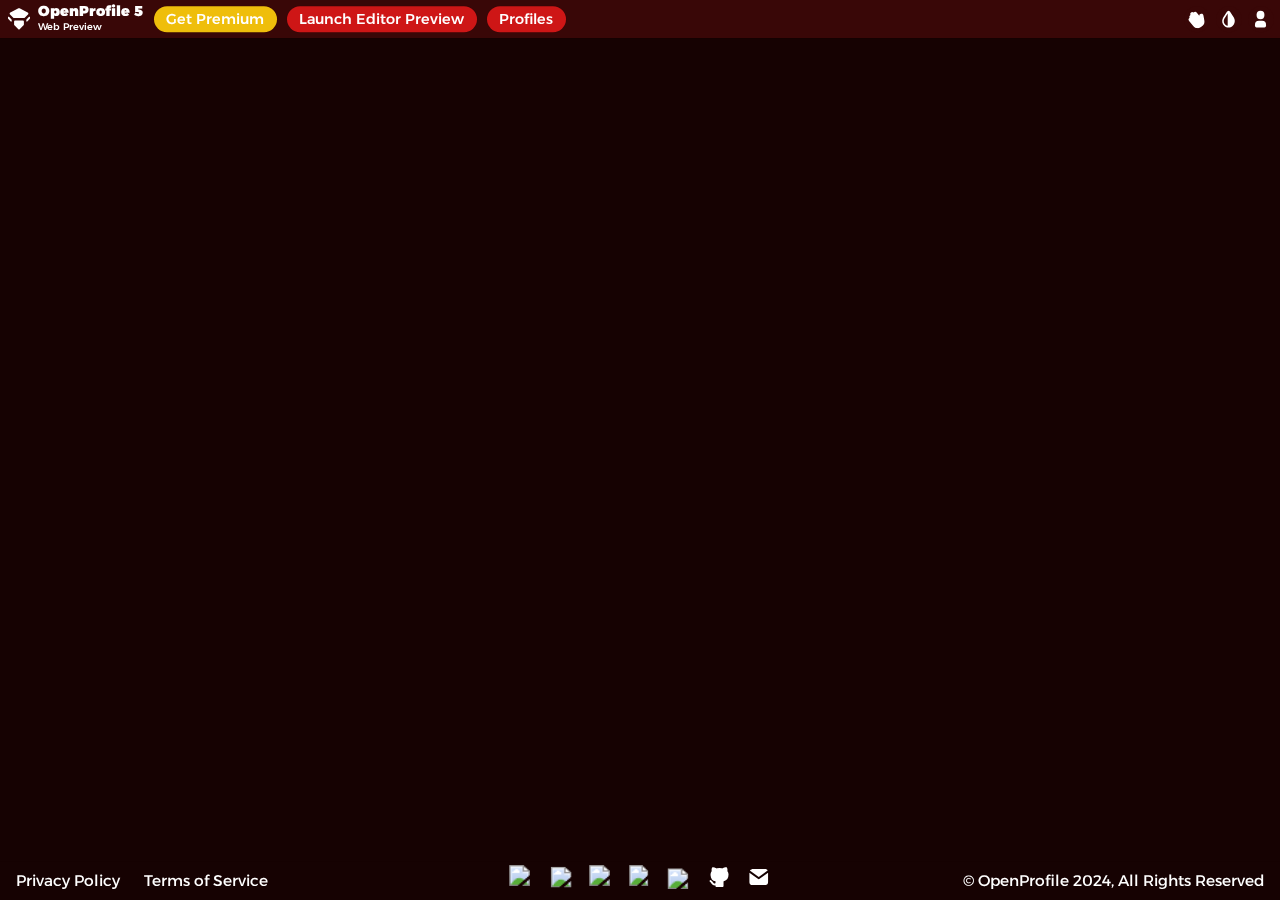
==== commit e7e303cb: "v5.0.110 major update" ====
--- a/author_list.html
+++ b/author_list.html
@@ -1,131 +1,80 @@
 <!DOCTYPE html>
 <html lang="en">
 <head>
-
     <!--————————————————————————————————————————————————————————-->
     <!--——————————————————[ PAGE-INFORMATION ]——————————————————-->
     <!--————————————————————————————————————————————————————————-->
     <title>OpenProfile 5 Preview</title>
-    <link rel="icon" href="/media/icons/openprofile_logo.svg" type="image/x-icon">
+    <link rel="icon" href="media/icons/openprofile_logo.svg" type="image/x-icon">
     <meta charset="UTF-8">
     <meta name="viewport" content="width=device-width, initial-scale=1.0, maximum-scale=3.0, user-scalable=yes">
-
-    <!-- Dynamic domain -->
-    <base href="">
 
     <!--————————————————————————————————————————————————————————-->
     <!--—————————————————————[ META-TAGS ]——————————————————————-->
     <!--————————————————————————————————————————————————————————-->
     <meta property="og:type" content="website" />
-    <meta property="og:title" content="OpenProfile 5" />
+    <meta property="og:title" content="OpenProfile 5 Preview" />
     <meta property="twitter:creator" content="@OpenProfileApp" />
-    <meta property="og:description" content="Author hasn't set a bio." />
-    <meta property="og:image" content="https://raw.githubusercontent.com/OpenProfileApp/OP5-Preview/web/media/images/openprofile/openprofile_logo_512_jpeg.jpeg" />
+    <meta property="og:description" content="OpenProfile is a collaborative application for authors to create and share original characters using an advanced template and a public database." />
+    <meta property="og:image" content="https://raw.githubusercontent.com/OpenProfileApp/OP5-Preview/web/media/images/openprofile/preview/openprofile_logo_preview_512_jpeg.jpeg" />
     <meta property="og:url" content="https://preview.openprofile.app" />
-    <meta property="theme-color" content="#e5b432" />
+    <meta property="theme-color" content="#8515cf" />
     <meta name="google-adsense-account" content="ca-pub-5934702627096796">
 
     <!--————————————————————————————————————————————————————————-->
     <!--————————————————————[ STYLESHEETS ]—————————————————————-->
     <!--————————————————————————————————————————————————————————-->
-    <link rel="stylesheet" type="text/css" href="/author_list_desktop.css">
-    <!--<link rel="stylesheet" type="text/css" href="mobile_styles.css">-->
-    <!--<link rel="stylesheet" type="text/css" media="print" href="print_styles.css">-->
+    <link rel="stylesheet" type="text/css" href="/desktop_styles.css">
+    <link rel="stylesheet" type="text/css" href="/mobile_styles.css">
 </head>
 <body>
 
     <!--————————————————————————————————————————————————————————-->
     <!--————————————————————[ BASE-SCRIPTS ]————————————————————-->
     <!--————————————————————————————————————————————————————————-->
-    <script src="/scripts/clear_cache.js" type="text/javascript"></script>
-    <script src="https://apis.google.com/js/api.js"></script>
-    <script src="/scripts/google_api.js"></script>
     <script src="/scripts/account/discord_auth.js"></script>
     <script src="/scripts/account/login.js"></script>
     <script src="/scripts/countrycodes.js"></script>
-    <!--<script src="/scripts/discord/activity/activity_main.js"></script>-->
-    <script src="/scripts/discord/assistant/events/view_profile_list.js"></script>
-    <script src="/scripts/scheme_manager_list.js"></script>
+    <script src="/scripts/discord/assistant/events/view.js"></script>
+    <script src="/scripts/scheme_manager.js"></script>
     <script src="/scripts/seasonal_changes.js"></script>
     <script src="/scripts/banner.js"></script>
-    <script src="/scripts/onload_page.js"></script>
-    <script src="/scripts/account/session_load.js"></script>
-    <script src="/scripts/account/ban_account.js"></script>
-    <script src="/scripts/account/make_premium.js"></script>
-    <script src="/scripts/account/make_early.js"></script>
-    <script src="/scripts/account/make_verified.js"></script>
+    <script src="/scripts/banner_profile.js"></script>
+    <script src="/scripts/loader.js"></script>
+    <script src="/scripts/onload_home.js"></script>
+    <script src="/scripts/change_log.js"></script>
     
     <!--————————————————————————————————————————————————————————-->
     <!--——————————————————[ POP-UP-ELEMENTS ]———————————————————-->
     <!--————————————————————————————————————————————————————————-->
-
     <div id="login_register_account_manager">
         <div class="information_text" id="registrationMessage" style="top: 59%; font-size: 9px; z-index: 4999; display: none;"></div>
     </div>
 
     <!--————————————————————————————————————————————————————————-->
-    <!--——————————————————[ BANNER-ELEMENTS ]———————————————————-->
-    <!--————————————————————————————————————————————————————————-->
-    <div class="banner" id="banner_0">
-        <div class="banner_text" id="banner_0_text">Introducing a brand new ui alongside a bunch of backend bug fixes! New ones too...</div>
-        <div class="banner_close" id="banner_0_close">
-            <img src="/media/icons/feather_icons/x.svg" style="position: relative; top: 24px; right: 24px; scale: 1; transform-origin: top left; z-index: 3000;">
-        </div>
-    </div>
-
-    <!--————————————————————————————————————————————————————————-->
     <!--————————————————————[ TOP-ELEMENTS ]————————————————————-->
     <!--————————————————————————————————————————————————————————-->
-    <div class="top">
-        <img id="openprofile_title_logo" src="/media/icons/openprofile_logo.svg" href="http://localhost:3000" style="position: absolute; height: 28px; margin: 10px;">
-        <p id="openprofile_title_text" style="position: absolute; color: #ffffff; opacity: 1; font-family: NotoSans-Bold; left: 48px; top: -16px; font-size: 18px;">OpenProfile 5</p>
-        <p id="openprofile_version_text" style="position: absolute; color: #ffffff; opacity: 1; font-family: NotoSans-Medium; left: 48px; top: 14px; font-size: 12px;">Version failed to load...</p>
+    <div class="top" style="display: block;">
+        <a href="/" id="local_domain_text"><img id="openprofile_title_logo" src="/media/icons/openprofile_logo.svg" style="position: absolute; height: 28px; margin: 10px;"></a>
+        <a href="/" id="local_domain_text"><p id="openprofile_title_text" style="position: absolute; color: #ffffff; opacity: 1; font-family: NotoSans-Black; left: 48px; top: -16px; font-size: 18px;">OpenProfile 5</p></a>
+        <a href="/" id="local_domain_text"><p id="openprofile_version_text" style="position: absolute; color: #ffffff; opacity: 1; font-family: NotoSans-Medium; left: 48px; top: 14px; font-size: 12px;">Web Preview</p></a>
 
-        <a class="top_button" id="premium_button" href="https://ko-fi.com/openprofile" target="_blank" style="background: #cfa715; border-radius: 25px; text-indent: 32px; margin-left: 192px; color: #ffffff;;">Go Premium
-            <img src="/media/icons/openprofile_logo.svg" style="position: absolute; left: 0px; height: 20px; transform-origin: top left; margin: 6px;">
-        </a>
-        <a class="top_button" id="app_button" href="https://preview.openprofile.app/editor" style="background: #ce1616; border-radius: 25px; text-indent: 9px; margin-left: 0px; color: #ffffff">Launch OpenProfile
-        </a>
-        <a class="top_button" id="app_button" href="https://preview.openprofile.app/profiles" style="background: #ce1616; border-radius: 25px; text-indent: 8px; margin-left: 0px; color: #ffffff">Profiles</a>
-
+        <a class="top_button" id="premium_button_text" href="https://ko-fi.com/openprofile" style="background: #efbe0b; border-radius: 25px; margin-left: 192px; color: #ffffff">Get Premium</a>
+        <a class="top_button" id="local_domain_text" href="/editor" style="background: #ce1616; border-radius: 25px; margin-left: 0px; color: #ffffff">Launch Editor Preview</a>
+        <a class="top_button" id="local_domain_text" href="/profiles" style="background: #ce1616; border-radius: 25px; margin-left: 0px; color: #ffffff">Profiles</a>
         <div class="control_button" id="login_register_account">
-            <img class="icon" id="icon_account" src="/media/icons/feather_icons/user.svg" style="scale: 0.24; transform-origin: top left; margin: 4px; opacity: 0.8;">
+            <img class="icon2" id="icon_account" src="/media/icons/user.svg" style="scale: 1; transform-origin: top left; margin: 4px;">
             <div class="label_top" id="label_top_account">Account</div>
             <script src="/scripts/account/login.js"></script>
             <script src="https://cdnjs.cloudflare.com/ajax/libs/crypto-js/4.1.1/crypto-js.min.js"></script>
         </div>
         <div class="control_button" id="button_scheme">
-            <img class="icon" id="icon_scheme" src="/media/icons/feather_icons/droplet.svg" style="scale: 0.24; transform-origin: top left; margin: 4px;">
-            <div class="notification_dot"></div>
+            <img class="icon" id="icon_scheme" src="/media/icons/droplet-half.svg" style="scale: 1; transform-origin: top left; margin: 4px;">
             <div class="label_top">Schemes</div>
         </div>
-        <div class="control_button" style="width: min-content; border-radius: 100px;">
-            <img class="icon" src="/media/icons/feather_icons/mail.svg" style="position: absolute; scale: 0.24; transform-origin: top left; margin-top: 4px; margin-left: 5px;">
-            <div class="notification_count" id="mail_count">0</div>
-            <div class="notification_dot"></div>
-            <div class="label_top">Messages</div>
-        </div>
-        <div class="control_button" style="width: min-content; border-radius: 100px;">
-            <img class="icon" src="/media/icons/feather_icons/bell.svg" style="position: absolute; scale: 0.24; transform-origin: top left; margin: 4px;">
-            <div class="notification_count" id="notif_count" style="transform: translateX(-2px);">0</div>
-            <div class="notification_dot"></div>
-            <div class="label_top">Notifications</div>
-        </div>
-        <div class="control_button" style="width: min-content; border-radius: 100px;">
-            <img class="icon" src="/media/icons/feather_icons/inbox.svg" style="position: absolute; scale: 0.22; transform-origin: top left; margin: 5px;">
-            <div class="notification_count" id="notif_count" style="transform: translateX(-2px);">0</div>
-            <div class="notification_dot"></div>
-            <div class="label_top">Tickets</div>
-        </div>
-        <div class="control_button" style="width: min-content; border-radius: 100px;">
-            <img class="icon" src="/media/icons/feather_icons/flag.svg" style="position: absolute; scale: 0.22; transform-origin: top left; margin: 5px;">
-            <div class="notification_count" id="notif_count" style="transform: translateX(-2px);">0</div>
-            <div class="notification_dot"></div>
-        <div class="label_top">Reports</div>
-        </div>
         <div class="control_button" id="user_check_hello">
-            <img class="icon" id="icon_wave" src="/media/icons/media_icons/discord.svg" style="width: 20px; transform-origin: top left; margin-top: 8px; margin-left: 6px; opacity: 0.8;">
-            <div class="label_top">Wave</div>
+            <img class="icon" id="icon_wave" src="/media/icons/wave.svg" style="width: 20px; scale: 1.2; transform-origin: top left; margin-top: 5px; margin-left: 4px;">
+            <div class="label_top">Wave to Discord</div>
             <script src="/scripts/wave.js"></script>
             <script src="/scripts/discord/assistant/commands/check.js"></script>
         </div>
@@ -136,232 +85,69 @@
         <!-- The scheme manager (class="schemes_manager") and the
         scheme layer (class="schemes_layer") HTML is managed by the
         scheme manager script which can be found under the following
-        path (src="/scripts/scheme_manager_profile.js") -->
-        <div class="schemes_manager" style="right: 6px;"></div>
+        path (src="/scripts/scheme_manager.js") -->
+        <div class="schemes_manager"></div>
         <div class="schemes_layer"></div>
     </div>
-    
-    <!--————————————————————————————————————————————————————————-->
-    <!--——————————————————[ PROFILE-ELEMENTS ]——————————————————-->
-    <!--————————————————————————————————————————————————————————-->
-    <div class="author_list" id="authors_info"></div>
-    <script>
-        var ownerloggedinName = null;
-        document.addEventListener('DOMContentLoaded', async function () {
-            try {
-                const response = await fetch('/check-login');
-                const data = await response.json();
-
-                if (data.loggedIn) {
-                    const userData = data.userData;
-                    ownerloggedinName = userData.username;
-                }
-            } catch (error) {
-                console.error('Error:', error);
-            }
-            fetch(`/authors-fetch`)
-            .then(response => {
-                if (!response.ok) {
-                    throw new Error('Failed to fetch authors');
-                }
-                return response.json();
-            })
-            .then(authors => {
-                // Convert todayDate and todayTime to Date objects and combine them into a single property for sorting
-                authors.forEach(author => {
-                    const joinDateTime = new Date(`${author.todayDate} ${author.todayTime}`);
-                    author.joinDateTime = joinDateTime;
-                });
-        
-                authors.sort((a, b) => {
-                    // If one author is promoted and the other isn't, prioritize the promoted one to appear first
-                    if (a.promoted && !b.promoted) {
-                        return -1;
-                    } else if (!a.promoted && b.promoted) {
-                        return 1;
-                    }
-                    
-                    // If both authors are promoted or both are not promoted, then check verification status
-                    if (a.promoted === b.promoted) {
-                        // If one author is verified and the other isn't, prioritize the verified one to appear first
-                        if (a.verified && !b.verified) {
-                            return -1;
-                        } else if (!a.verified && b.verified) {
-                            return 1;
-                        }
-                        
-                        // If both authors are verified or both are not verified, sort by join date and time
-                        return b.joinDateTime - a.joinDateTime;
-                    }
-                    
-                    // If both authors are promoted or both are not promoted, sort by join date and time
-                    return b.joinDateTime - a.joinDateTime;
-                });
-        
-                const authorsInfo = document.getElementById('authors_info');
-                
-                authors.forEach(author => {
-                    if (author.banned) {
-                        return;
-                    }
-                    const joinDate = new Date(`${author.todayDate} ${author.todayTime}`);
-                    const fullVisualDate = joinDate.toLocaleDateString('en-US', { year: 'numeric', month: 'long', day: 'numeric' });
-        
-                    const authorDiv = document.createElement('div');
-                    authorDiv.classList.add('author_card');
-
-                    let adminauthor = (ownerloggedinName == "admin") || (ownerloggedinName == "avatarkage");
-
-                    const badges = [];
-                    if (author.moderator) badges.push({ src: '/media/icons/feather_icons/shield.svg', backgroundColor: '#cf1516', scale: '0.8' });
-                    if (author.contributor) badges.push({ src: '/media/icons/feather_icons/toggle-right.svg', backgroundColor: '#2b4eda', scale: '0.8' });
-                    if (author.verified) badges.push({ src: '/media/icons/feather_icons/check.svg', backgroundColor: '#cf1516', scale: '0.8' });
-                    if (author.promoted) badges.push({ src: '/media/icons/feather_icons/arrow-up.svg', backgroundColor: '#cfa715', scale: '0.8' });
-                    if (author.premium) badges.push({ src: '/media/icons/feather_icons/openprofile_logo_not_feather_icons.svg', backgroundColor: '#cfa715', scale: '0.8' });
-                    if (author.early) badges.push({ src: '/media/icons/feather_icons/bold.svg', backgroundColor: '#7b15cf', scale: '0.8' });
-
-                    // Conditionally add border style if author is promoted
-                    const borderStyle = author.promoted ? '2px solid #cfa715' : '';
-                    authorDiv.style.border = borderStyle;
-
-                    const badgesHTML = badges.map(badge => `
-                        <img class="badge-icon" src="${badge.src}" style="width: 28px; height: 28px; padding: 8px; border-radius: 50%; background-color: ${badge.backgroundColor}; margin-top: 10px; margin-left: 4px; transform: scale(${badge.scale});">
-                    `).join('');
-
-                    const admin = [];
-                    if (adminauthor) admin.push({ src: '/media/icons/feather_icons/x-circle.svg', scale: '0.6', id: `banaccount_${author.id}`});
-                    if (adminauthor) admin.push({ src: '/media/icons/feather_icons/dollar-sign.svg', scale: '0.6', id: `premium_${author.id}`});
-                    if (adminauthor) admin.push({ src: '/media/icons/feather_icons/bold.svg', scale: '0.6', id: `early_${author.id}`});
-                    if (adminauthor) admin.push({ src: '/media/icons/feather_icons/check.svg', scale: '0.6', id: `verify_${author.id}`});
-
-                    const profileADMIN = admin.map(admin => `
-                        <img class="admin-icon" id="${admin.id}" src="${admin.src}" style="width: 28px; height: 28px; padding: 0px; border-radius: 50%; margin-top: 10px; margin-left: 0px; transform: scale(${admin.scale}); cursor: pointer;">
-                    `).join('');
-        
-                    authorDiv.innerHTML = `
-                        <div style="width: 200px; overflow: hidden;">
-                            <img src="${author.pfp}" style="width: 80px; height: 80px; border-radius: 50%; margin-bottom: 16px; margin-top: 16px; cursor: pointer;" onclick="window.location.href=\`\${window.location.origin}/author/${author.username}\`">
-                            <p style="font-size: 32px; font-family: NotoSans-Bold; transform: translateY(-50px); cursor: pointer; white-space: nowrap; overflow: hidden; text-overflow: ellipsis;" onclick="window.location.href=\`\${window.location.origin}/author/${author.username}\`">${author.displayname ? author.displayname : author.username}</p><br>
-                            <p style="font-size: 16px; font-family: NotoSans-Medium; transform: translateY(-120px); cursor: pointer;" onclick="window.location.href=\`\${window.location.origin}/author/${author.username}\`">@${author.username}</p>
-                            <div style="display: inline-flex; align-items: center; justify-items: center; transform: translate(-2px, -135px); overflow-x: auto;">
-                                ${badgesHTML}
-                            </div>
-                            <div style="position: absolute; top: -5px; left: 6px;">${profileADMIN}</div>
-                            <p style="position: absolute; font-size: 16px; font-family: NotoSans-Medium; bottom: -4px; left: 50%; transform: translateX(-50%); width: 200px; text-align: center;">Joined on ${fullVisualDate}</p>
-                        </div>
-                    `;
-
-        
-                    authorsInfo.appendChild(authorDiv);
-                });
-                
-                // Add CSS grid layout
-                const authorProfiles = document.querySelectorAll('.author_profile');
-                authorProfiles.forEach((authorProfile, index) => {
-                    authorProfile.style.gridRow = Math.floor(index / 5) + 1;
-                    authorProfile.style.gridColumn = (index % 5) + 1;
-                });
-            })
-        })
-        .catch(error => console.error('Error fetching authors:', error));
-    </script>
-    
-
 
     <!--————————————————————————————————————————————————————————-->
-    <!--—————————————————[ DEVELOPER-ELEMENTS ]—————————————————-->
+    <!--——————————————————[ CENTER-ELEMENTS ]———————————————————-->
     <!--————————————————————————————————————————————————————————-->
-    <script src="https://cdnjs.cloudflare.com/ajax/libs/color-thief/2.3.0/color-thief.umd.js"></script>
-    <script src="/scripts/id_generator.js"></script>
-    <script src="/scripts/translate.js"></script>
+    <div id="authors_info" class="authors1-container" style="margin-bottom: 120px;"></div>
+    
+        <!--————————————————————————————————————————————————————————-->
+        <!--——————————————————[ BOTTOM-ELEMENTS ]———————————————————-->
+        <!--————————————————————————————————————————————————————————-->
+        <div class="bottom" style="display: block;">
+            <a href="/privacy" id="local_domain_text"><p class="info" style="font-size: 1.2em; margin-left: 20px; margin-top: 12px; left: 0px; position: fixed;">Privacy Policy</p></a>
+            <a href="/terms" id="local_domain_text"><p class="info" style="font-size: 1.2em; margin-left: 180px; margin-top: 12px; left: 0px; position: fixed;">Terms of Service</p></a>
+            <p class="info" style="font-size: 1.2em; margin-right: 20px; margin-top: 12px; right: 0px; position: fixed;">© OpenProfile 2024, All Rights Reserved</p>
+            <div class="social_buttons" style="bottom: 8px; left: 50%; transform: translateX(-50%)scale(1.6); display: flex; justify-content: center; align-items: center; flex-direction: row; gap: 5px; transition: 0s; z-index: 9999;">
+                <a class="loader_social_button" id="youtube_button" href="https://www.youtube.com/@openprofile" target="_blank">
+                    <img class="icon" src="/media/icons/media_icons/youtube.png" style="width: 18px; margin: 4px;">
+                    <div class="label_bottom">YouTube</div>
+                </a>
+                <a class="loader_social_button" id="x_button" href="https://x.com/openprofileapp" target="_blank">
+                    <img class="icon" src="/media/icons/media_icons/x_twitter.svg" style="width: 16px; margin: 5px;">
+                    <div class="label_bottom">X (Twitter)</div>
+                </a>
+                <a class="loader_social_button" id="facebook_button" href="https://www.facebook.com/openprofileapp/" target="_blank">
+                    <img class="icon" src="/media/icons/media_icons/facebook.png" style="width: 18px; margin: 4px;">
+                    <div class="label_bottom">Facebook</div>
+                </a>
+                <a class="loader_social_button" id="instagram_button" href="https://instagram.com/openprofileapp" target="_blank">
+                    <img class="icon" src="/media/icons/media_icons/instagram.svg" style="width: 18px; margin: 4px;">
+                    <div class="label_bottom">Instagram</div>
+                </a>
+                <a class="loader_social_button" id="discord_button" href="https://www.discord.com/invite/w6aV9gkz8g" target="_blank">
+                    <img class="icon" src="/media/icons/media_icons/discord.svg" style="width: 18px; margin: 4px; margin-top: 6px;">
+                    <div class="label_bottom">Discord</div>
+                </a>
+                <a class="loader_social_button" id="github_button" href="https://www.github.com/openprofileapp/" target="_blank">
+                    <img class="icon" src="/media/icons/media_icons/github.svg" style="width: 18px; margin: 4px;">
+                    <div class="label_bottom">GitHub</div>
+                </a>
+                <a class="loader_social_button" id="email_button" href="mailto:support@openprofile.app" target="_blank">
+                    <img class="icon" src="/media/icons/mail.svg" style="width: 18px; margin: 4px;">
+                    <div class="label_bottom">Support</div>
+                </a>
+            </div>
+        </div>
 
-
-<!--<button style="z-index: 500; position: absolute; top: 0; left: 0;" id="discord">Send Message to Discord</button>
-<script>
-    const discordButton = document.getElementById('discord');
-
-    discordButton.addEventListener('click', () => {
-        // Send a POST request to your server to trigger sending the message to Discord
-        fetch('/send-message-to-discord', {
-            method: 'POST',
-        })
-            .then(response => response.json())
-            .then(data => {
-                console.log(data.message);
-            })
-            .catch(error => {
-                console.error(error);
-            });
-    });
-</script>-->
-
-<!--<script>
-    // Create a WebSocket connection to the server
-const socket = new WebSocket('ws://localhost:3000');
-
-// Listen for WebSocket messages
-socket.addEventListener('message', (event) => {
-    const newText = event.data;
-    
-    // Update the page_author_0 textbox with the received text
-    document.getElementById('page_author_0').value = newText;
-});
-
-
-<li id="theme_option" style="opacity: 0.35;">🎨 Change Scheme ></li>
-        <div id="themeSubMenu" class="menu" style="scale: 100%;">
-            <script src="/scripts/menus/theme_menu.js"></script>
-            <ul>
-            <li id="release" style="opacity: 0.35;">🔴 Release</li>
-            <li id="beta" style="opacity: 0.35;">🔵 Beta</li>
-            <li id="preview" style="opacity: 0.35;">🟣 Preview</li>
-            <li>
-                <label for="fileInput" id="labelCustomStyles" style="opacity: 0.35;">⚪ Import Custom</label>
-                <input type="file" id="customStyleInput" name="fileInput" style="display: none;">
-            </li>
-            </ul>
-            <script src="/scripts/theme_changer.js"></script>
-        </div>-->
-
-</script>
-
-    <div class="history_popup">
-        <!-- History content will be added here -->
-    </div>
-
-
-
-    <script>
-        // Check if the user is already logged in
-const loggedInUser = localStorage.getItem('loggedInUser') || sessionStorage.getItem('loggedInUser');
-
-// Reference to the logout button
-const logoutButton = document.getElementById('logoutButton');
-
-if (loggedInUser) {
-    // User is logged in
-    // Show the logout button
-    logoutButton.style.display = 'block';
-
-    // Add a click event listener to the logout button
-    logoutButton.addEventListener('click', () => {
-        // Clear the stored user data (log out the user)
-        localStorage.removeItem('loggedInUser');
-        sessionStorage.removeItem('loggedInUser');
-        const styleSheetLink = document.getElementById('styleSheet');
-        styleSheetLink.href = 'desktop_styles.css';
-
-        // Redirect the user to the login page
-        window.location.href = 'login.html';
-    });
-} else {
-    // User is not logged in
-    // Hide the logout button
-    logoutButton.style.display = 'none';
-    const styleSheetLink = document.getElementById('styleSheet');
-    styleSheetLink.href = 'mobile_styles.css';
-}
-
-    </script>
-</body>
+        <!--————————————————————————————————————————————————————————-->
+        <!--—————————————————[ DEVELOPER-ELEMENTS ]—————————————————-->
+        <!--————————————————————————————————————————————————————————-->
+        <script src="https://cdnjs.cloudflare.com/ajax/libs/color-thief/2.3.0/color-thief.umd.js"></script>
+        <script src="/scripts/account/session_load.js"></script>
+        <script src="/scripts/local_domain_text.js"></script>
+        <script src="/scripts/display_author_list.js"></script>
+        <script src="/scripts/moderator_delete_author_server.js"></script>
+        <script src="/scripts/moderator_verify_author_server.js"></script>
+        <script src="/scripts/moderator_early_author_server.js"></script>
+        <script src="/scripts/moderator_premium_author_server.js"></script>
+        <script src="/scripts/moderator_contributor_author_server.js"></script>
+        <script src="/scripts/moderator_bughunter_author_server.js"></script>
+        <script src="/scripts/moderator_promo_author_server.js"></script>
+        <script src="/scripts/admin_moderator_author_server.js"></script>
+    </body>
 </html>--- a/desktop_styles.css
+++ b/desktop_styles.css
@@ -0,0 +1,2804 @@
+/*/————————————————————————————————————————————————————————/*/
+/*/————————————————————[ IMPORT-ASSETS ]———————————————————/*/
+/*/————————————————————————————————————————————————————————/*/
+@font-face {
+  font-family: "NotoSans-Black";
+  src: url("fonts/static/Alexandria-Black.ttf") format("truetype");
+  font-weight: 400;
+  font-style: normal;
+}
+
+@font-face {
+  font-family: "NotoSans-Bold";
+  src: url("fonts/static/Alexandria-Bold.ttf") format("truetype");
+  font-weight: 400;
+  font-style: normal;
+}
+
+@font-face {
+  font-family: "NotoSans-Medium";
+  src: url("fonts/static/Alexandria-Medium.ttf") format("truetype");
+  font-weight: 400;
+  font-style: normal;
+}
+
+@font-face {
+  font-family: "NotoSans-Regular";
+  src: url("fonts/static/Alexandria-Regular.ttf") format("truetype");
+  font-weight: 400;
+  font-style: normal;
+}
+
+@font-face {
+  font-family: "NotoSans-Italic";
+  src: url("fonts/static/Alexandria-Light.ttf") format("truetype");
+  font-weight: 400;
+  font-style: normal;
+}
+
+/*/————————————————————————————————————————————————————————/*/
+/*/———————————————————[ WEBAPP-ELEMENTS ]——————————————————/*/
+/*/————————————————————————————————————————————————————————/*/
+body {
+  background-color: #160202;
+  overflow-x: hidden;
+  color: #ffffff;
+  font-family: "NotoSans-Regular";
+  user-select: none;
+  transition: background-color 0.1s;
+  zoom: 80%
+}
+
+.top {
+  position: fixed;
+  display: none;
+  top: 0;
+  left: 0;
+  width: 100%;
+  height: 48px;
+  background: #390707;
+  box-shadow: 0px 0px 1px 0px #00000020;
+  transition: 0.1s transform;
+  z-index: 2222;
+}
+
+.left {
+  position: fixed;
+  display: none;
+  top: 96px;
+  left: 0;
+  width: 96px;
+  height: 100%;
+  background-color: #390707;
+  transition: 0.1s transform, 0.1s border-radius;
+  z-index: 5;
+  box-shadow: 0px 0px 1px 0px #00000020;
+}
+
+.left_inner {
+  position: fixed;
+  display: block;
+  top: 96px;
+  left: 0px;
+  width: 432px;
+  height: 100%;
+  background-color: #390707;
+  border-radius: 0px 32px 0px 0px;
+  overflow: hidden;
+  transition: 0.1s top, 0.1s opacity, 0.1s transform, 0.1s translate;
+  transform: translateX(80px);
+  box-shadow: 0px 0px 1px 0px #00000020;
+  z-index: 1;
+}
+
+.left_top_list {
+  position: absolute;
+  top: 96px;
+  left: 0px;
+  width: 432px;
+  height: 96px;
+  overflow-y: hidden;
+  overflow-x: auto;
+  transition: 0.1s transform;
+  z-index: 2;
+}
+
+.center {
+  position: absolute;
+  display: none;
+  left: 50%;
+  top: 96px;
+  margin-left: 11.5%;
+  margin-bottom: 48px;
+  transform-origin: top center;
+  transform: translateX(-50%);
+  width: 1200px;
+  height: 1728px;
+  transition: 0.1s transform, 0.1s left;
+  z-index: 0;
+}
+
+.center_video {
+  position: absolute;
+  top: 50px;
+  left: calc(50% - 400px);
+  max-height: 720;
+  max-width: 1280;
+  border-radius: 25px;
+  transform-origin: center center;
+  scale: 0.8;
+  z-index: 0;
+}
+
+.center_video_yt {
+  box-shadow: 0px 0px 1px 0px #00000020;
+  transition: 0.1s scale;
+}
+
+.right {
+  position: fixed;
+  display: none;
+  top: 96px;
+  right: 0;
+  width: 96px;
+  height: 496px;
+  background: #390707;
+  border-radius: 32px 0px 0px 32px;
+  transition: 0.1s transform;
+  box-shadow: 0px 0px 1px 0px #00000020;
+  z-index: 2;
+}
+
+.right_bottom {
+  position: fixed;
+  display: block;
+  bottom: 6px;
+  right: 0;
+  width: 96px;
+  height: 176px;
+  background: #390707;
+  border-radius: 32px 0px 0px 32px;
+  transition: 0.1s transform;
+  box-shadow: 0px 0px 1px 0px #00000020;
+  z-index: 2;
+}
+
+.bottom {
+  position: fixed;
+  display: none;
+  bottom: 0;
+  left: 0;
+  width: 100%;
+  height: 48px;
+  transition: 0.2s all;
+  box-shadow: 0px 0px 1px 0px #00000020;
+  z-index: 2222;
+}
+
+.bottom_1 {
+  position: fixed;
+  display: none;
+  opacity: 0;
+  bottom: 0;
+  left: 0;
+  width: 100%;
+  height: 48px;
+  transition: 0.2s all;
+  background-color: #CE1616;
+  padding-top: 5px;
+  padding-bottom: 5px;
+  border-radius: 100px;
+  transform: translateY(10px);
+  box-shadow: 0px 0px 1px 0px #00000020;
+  z-index: 4;
+  scale: 0.8;
+}
+
+.bottom_1:hover {
+  opacity: 1;
+  transform: translateY(-10px);
+  display: block;
+}
+
+ul, ol, li {
+  list-style-type: none;
+  list-style: none;
+  text-decoration: none;
+}
+
+a {
+  color: #ffffff;
+  text-decoration: none;
+}
+
+button {
+  position: relative;
+  display: inline-flex;
+  font-family: "NotoSans-Regular";
+  font-size: 18px;
+  color: #ffffff;
+  text-align: center;
+  top: 0px;
+  left: 0px;
+  width: fit-content;
+  height: 25px;
+  padding-top: 5px;
+  padding-bottom: 30px;
+  padding-left: 10px;
+  padding-right: 10px;
+  margin-right: 5px;
+  background: #160202;
+  border-radius: 12px;
+  border: none;
+  transform-origin: center center;
+  transition: 0.1s scale;
+  cursor: pointer;
+  z-index: 5;
+}
+
+button:hover {
+  background-color: #CE1616;
+}
+
+::-webkit-scrollbar {
+  display: none;
+  width: 10px;
+}
+
+::-webkit-scrollbar-thumb {
+  background-color: #390707;
+  border-radius: 5px;
+  cursor: pointer;
+}
+
+::-webkit-scrollbar-track {
+  background-color: #160202;
+  opacity: 0;
+}
+
+/*/————————————————————————————————————————————————————————/*/
+/*/——————————————————[ PAGE-MAIN-ELEMENTS ]————————————————/*/
+/*/————————————————————————————————————————————————————————/*/
+.row {
+  position: relative;
+  top: 29px;
+  margin-left: 48px;
+  margin-top: 12px;
+  height: 72px;
+  width: 1104px;
+  transform-origin: top left;
+}
+
+.group {
+  position: absolute;
+  left: 0px;
+  top: 0px;
+  margin-right: 24px;
+  height: 48px;
+  opacity: 1;
+  -webkit-transform-origin: center center;
+  -ms-transform-origin: center center;
+  transform-origin: center center;
+  transition: 0.1s scale;
+  animation: load_inload_in_opacity 0.3s forwards;
+  z-index: 5;
+}
+
+.group:hover {
+  -webkit-transform-origin: center center;
+  -ms-transform-origin: center center;
+  transform-origin: center center;
+}
+
+.group:focus-within {
+  -webkit-transform-origin: center center;
+  -ms-transform-origin: center center;
+  transform-origin: center center;
+}
+
+@keyframes load_in_opacity {
+  0% {
+    opacity: 0;
+  }
+  100% {
+    opacity: 1;
+  }
+}
+
+/*/————————————————————————————————————————————————————————/*/
+/*/————————————————[ PAGE-CONTAINER-ELEMENTS ]—————————————/*/
+/*/————————————————————————————————————————————————————————/*/
+.page {
+  position: absolute;
+  width: 1200px;
+  height: 1680px;
+  border-radius: 32px;
+  background-color: #390707;
+  box-shadow: 0px 0px 1px 0px #00000020;
+  z-index: 0;
+}
+
+@keyframes page_slide_out {
+  0% {
+    left: 0vw;
+    display: block;
+    opacity: 1;
+    rotate: 0deg;
+  }
+  35% {
+    left: 5vw;
+    display: block;
+    opacity: 1;
+    rotate: 1deg;
+    scale: 1.1;
+  }
+  70% {
+    left: -35vw;
+    display: block;
+    opacity: 2;
+    rotate: 0deg;
+  }
+  85% {
+    left: -65vw;
+    display: block;
+    opacity: 0;
+    rotate: 0deg;
+  }
+  100% {
+    left: -100vw;
+    display: none;
+    rotate: 0deg;
+  }
+}
+
+@keyframes page_slide_in {
+  0% {
+    left: -100vw;
+    display: block;
+    opacity: 1;
+    rotate: 0deg;
+  }
+  35% {
+    left: -65vw;
+    display: block;
+    opacity: 1;
+    rotate: 0deg;
+  }
+  70% {
+    left: -35vw;
+    display: block;
+    opacity: 2;
+    rotate: 0deg;
+  }
+  85% {
+    left: -5vw;
+    display: block;
+    rotate: -1deg;
+    scale: 1.1;
+  }
+  100% {
+    left: 0vw;
+    rotate: 0deg;
+    scale: 1;
+  }
+}
+
+/*/————————————————————————————————————————————————————————/*/
+/*/—————————————————[ PAGE-LABEL-ELEMENTS ]————————————————/*/
+/*/————————————————————————————————————————————————————————/*/
+.label_tab {
+  position: relative;
+  display: flexbox;
+  align-items: center;
+  left: 0px;
+  top: 0px;
+  height: fit-content;
+  width: fit-content;
+  color: rgba(255, 255, 255, 0.8);
+  font-family: "NotoSans-Medium";
+  font-size: 16px;
+  text-align: left;
+  transition: 0.1s all;
+  z-index: 2;
+}
+
+.label_tab_popup_prompt {
+  position: relative;
+  left: 50%;
+  top: -2px;
+  height: 20px;
+  width: fit-content;
+  color: #ffffff;
+  font-family: "NotoSans-Regular";
+  font-size: 7px;
+  text-align: left;
+  padding-top: 1px;
+  padding-bottom: 2px;
+  padding-left: 12px;
+  padding-right: 12px;
+  border-radius: 5px 5px 0px 0px;
+  transform: translateX(-50%);
+  background: #303548;
+  opacity: 1;
+  transition: 0.2s all;
+  z-index: 2;
+}
+
+.label_tab_app {
+  position: relative;
+  left: 0px;
+  top: 10px;
+  height: fit-content;
+  width: fit-content;
+  color: #ffffff;
+  font-family: "NotoSans-Regular";
+  font-size: 14px;
+  text-align: left;
+  padding-top: 1px;
+  padding-bottom: 2px;
+  padding-left: 4px;
+  padding-right: 4px;
+  border-radius: 5px 5px 0px 0px;
+  background: #1C1F2A;
+  opacity: 1;
+  transition: 0.2s all;
+  z-index: 2;
+}
+
+/*/————————————————————————————————————————————————————————/*/
+/*/————————————————[ PAGE-COMMENT-ELEMENTS ]———————————————/*/
+/*/————————————————————————————————————————————————————————/*/
+.comment_group {
+  position: absolute;
+  top: 0px;
+  width: 15px;
+  height: 11px;
+  z-index: 7;
+  opacity: 0; /*/DISABLED FOR NOW/*/
+  transition: 0.2s all;
+  z-index: 4;
+}
+
+.comment_tab {
+  position: absolute;
+  left: 15px;
+  top: 0px;
+  width: 18px;
+  height: 11px;
+  border-radius: 5px 5px 0px 0px;
+  background: #14161E;
+  align-items: center;
+  justify-content: center;
+  z-index: 8;
+}
+
+.comment_dot {
+  position: absolute;
+  left: 8px;
+  top: 2.5px;
+  width: 5px;
+  height: 5px;
+  border-radius: 5px;
+  background: #ffffff;
+  z-index: 9;
+}
+
+.group:hover .comment_group {
+  transform: translateX(18px);
+}
+
+.group:focus-within .comment_group {
+  transform: translateX(18px);
+}
+
+/*/————————————————————————————————————————————————————————/*/
+/*/————————————————[ PAGE-SOURCE-ELEMENTS ]————————————————/*/
+/*/————————————————————————————————————————————————————————/*/
+.verified_source_tab {
+  position: absolute;
+  top: 5px;
+  width: 16px;
+  height: 16px;
+  opacity: 0;
+  display: none;
+  border-radius: 5px 5px 0px 0px;
+  background: #1C1F2A;
+  align-items: center;
+  justify-content: center;
+  transition: 0.2s all;
+  z-index: 4;
+}
+
+.verified_source_icon {
+  position: absolute;
+  top: 3.5px;
+  left: 2.5px;
+  width: 8px;
+  height: 9px;
+  border-radius: 5px 5px 0px 0px;
+  color: #ffffff;
+  font-family: "NotoSans-Regular";
+  font-size: 7px;
+  text-align: center;
+  display: flex;
+  align-items: center;
+  text-decoration: none;
+  opacity: 0;
+  transition: 0.2s all;
+  z-index: 7;
+}
+
+.verified_source_favicon {
+  max-width: 10px;
+  max-height: 10px;
+  border-radius: 2px 2px 0px 0px;
+  transition: 0.2s all;
+  z-index: 8;
+}
+
+.verified_source_icon:hover {
+  -webkit-transform-origin: center center;
+  -ms-transform-origin: center center;
+  transform-origin: center center;
+  top: 3px;
+}
+
+.verified_source_favicon::selection {
+  background-color: #ffffff00;
+  border-radius: 5px;
+}
+
+.verified_source_favicon:hover {
+  scale: 1.15;
+}
+
+.group:hover .verified_source_tab {
+  transform: translateY(-10px);
+}
+
+.group:hover .verified_source_icon {
+  opacity: 1;
+}
+
+.group:focus-within .verified_source_tab {
+  transform: translateY(-10px);
+}
+
+.group:focus-within .verified_source_icon {
+  opacity: 1;
+}
+
+/*/————————————————————————————————————————————————————————/*/
+/*/—————————————————[ PAGE-HELP-ELEMENTS ]—————————————————/*/
+/*/————————————————————————————————————————————————————————/*/
+.help_box {
+  position: relative;
+  left: 0px;
+  top: 48px;
+  height: fit-content;
+  width: inherit;
+  max-height: 206px;
+  color: #ffffff;
+  font-family: "NotoSans-Medium";
+  font-size: 16px;
+  text-align: left;
+  padding-top: 6px;
+  padding-bottom: 8px;
+  padding-left: 8px;
+  padding-right: 8px;
+  border-radius: 12px;
+  background: #CE1616;
+  transform-origin: top left;
+  transition: 0.1s transform;
+  opacity: 0;
+  display: none;
+  overflow-y: auto;
+  overflow-x: none;
+  animation: help_box_slide_up 0.2s linear;
+  z-index: 5;
+}
+
+.group:focus-within .help_box {
+  animation: help_box_slide_down 0.2s linear;
+  transform: scaleY(1)translateY(10px);
+  color: #ffffff;
+  display: block;
+  opacity: 1;
+}
+
+.help_box::-webkit-scrollbar {
+  display: block;
+  width: 5px;
+}
+
+.help_box::-webkit-scrollbar-thumb {
+  background-color: #222635;
+  border-radius: 5px;
+  cursor: pointer;
+}
+
+.help_box::-webkit-scrollbar-track {
+  background-color: #1C1F2A;
+}
+
+@keyframes help_box_slide_up {
+  0% {
+    transform: scaleY(1)translateY(10px);
+    color: #ffffff;
+    display: block;
+    opacity: 1;
+  }
+  35% {
+    transform: scaleY(1.2)translateY(8px);
+    color: #ffffff00;
+    display: block;
+    opacity: 1;
+  }
+  70% {
+    transform: scaleY(0.9)translateY(9px);
+    color: #ffffff00;
+    display: block;
+    opacity: 1;
+  }
+  85% {
+    transform: scaleY(0.6)translateY(6px);
+    color: #ffffff00;
+    display: block;
+    opacity: 0;
+  }
+  100% {
+    transform: scaleY(0)translateY(0px);
+    color: #ffffff00;
+    display: none;
+  }
+}
+
+@keyframes help_box_slide_down {
+  0% {
+    transform: scaleY(0)translateY(0px);
+    color: #ffffff00;
+  }
+  35% {
+    transform: scaleY(0.6)translateY(6px);
+    color: #ffffff00;
+  }
+  70% {
+    transform: scaleY(1.2)translateY(8px);
+    color: #ffffff00;
+  }
+  85% {
+    transform: scaleY(0.9)translateY(9px);
+    color: #ffffff00;
+  }
+  100% {
+    transform: scaleY(1)translateY(10px);
+    color: #ffffff;
+  }
+}
+
+.status_box {
+  position: absolute;
+  display: flex;
+  top: 2px;
+  left: calc(100% + 8px);
+  height: fit-content;
+  width: max-content;
+  max-height: 18px;
+  color: #ffffff;
+  font-family: "NotoSans-Bold";
+  font-size: 12px;
+  text-align: left;
+  align-items: center;
+  padding-top: 1px;
+  padding-bottom: 2px;
+  padding-left: 6px;
+  padding-right: 6px;
+  border-radius: 12px;
+  background: #CE1616;
+  transform-origin: center center;
+  transition: 0.1s translate, 0.1s scale;
+  z-index: 5;
+}
+
+.status_box:hover {
+  scale: 1.05;
+}
+
+.status_box:hover .label_bottom {
+  transform: translateY(0px);
+  display: inline-block;
+  opacity: 1;
+}
+
+.status_box:hover .label_bottom:hover {
+  transform: translateY(-30px);
+  display: none;
+  opacity: 0;
+}
+
+/*/————————————————————————————————————————————————————————/*/
+/*/————————————————[ PAGE-HISTORY-ELEMENTS ]———————————————/*/
+/*/————————————————————————————————————————————————————————/*/
+.history_group {
+  position: absolute;
+  left: 109.5px;
+  top: 19px;
+  opacity: 1;
+  transition: 0.2s all;
+  z-index: 4;
+}
+
+.group:hover .history_group {
+  transform: translateY(10px) translateX(8.5px);
+}
+
+.group:focus-within .history_group {
+  transform: translateY(10px) translateX(8.5px);
+}
+
+.history_tab {
+  position: absolute;
+  left: 49px;
+  top: 0px;
+  width: 15px;
+  height: 11px;
+  border-radius: 0px 0px 5px 5px;
+  background: #1C1F2A;
+  opacity: 1;
+  transition: 0.2s all;
+  z-index: 6;
+}
+
+.history_popup {
+  display: none;
+  position: absolute;
+  background-color: white;
+  border: 10px solid #ccc;
+  padding: 10px;
+  max-height: 150px;
+  overflow-y: auto;
+  z-index: 500;
+}
+
+.history_dot {
+  position: absolute;
+  left: 5px;
+  top: 3.5px;
+  width: 5px;
+  height: 5px;
+  border-radius: 5px;
+  background: #ffffff;
+  opacity: 1;
+  transition: 0.2s all;
+  z-index: 7;
+}
+
+.last_modified_text {
+  position: absolute;
+  left: 15px;
+  top: 1px;
+  width: 30px;
+  height: 10px;
+  color: #ffffff;
+  font-family: "NotoSans-Regular";
+  font-size: 7px;
+  font-weight: 400;
+  text-align: center;
+  display: flex;
+  align-items: center;
+  opacity: 1;
+  transition: 0.2s all;
+  z-index: 7;
+}
+
+/*/————————————————————————————————————————————————————————/*/
+/*/—————————————————[ PAGE-INPUT-ELEMENTS ]————————————————/*/
+/*/————————————————————————————————————————————————————————/*/
+.input_1 {
+  position: absolute;
+  display: flexbox;
+  align-items: center;
+  left: 0px;
+  top: 24px;
+  font-family: "NotoSans-Regular";
+  font-size: 24px;
+  color: rgba(255, 255, 255, 0.8);
+  height: 48px;
+  width: 328px;
+  background: #160202;
+  border-radius: 12px;
+  border: none;
+  padding-left: 12px;
+  padding-right: 12px;
+  outline: none;
+  opacity: 1;
+  transform-origin: top left;
+  transition: 0.1s opacity;
+  z-index: 10;
+}
+
+.input_text_legal {
+  position: absolute;
+  left: 0px;
+  top: 10px;
+  font-family: "NotoSans-Regular";
+  font-size: 12px;
+  color: white;
+  height: 14px;
+  text-align: center;
+  width: 559px;
+  background: #1C1F2A;
+  border-radius: 5px;
+  border: none;
+  padding-top: 2.8px;
+  padding-bottom: 2.8px;
+  padding-left: 4px;
+  padding-right: 3.4px;
+  outline: none;
+  opacity: 1;
+  transform-origin: center;
+  transition: 0.2s all;
+  z-index: 10;
+}
+
+.input_dot {
+  position: absolute;
+  right: -10px;
+  top: 14px;
+  height: 28px;
+  width: 28px;
+  background: #CE1616;
+  border-radius: 50%;
+  opacity: 1;
+  transform-origin: center center;
+  transition: 0.1s opacity, 0.1s scale;
+  z-index: 11;
+}
+
+.input_dot:hover {
+  scale: 1.05;
+}
+
+.page_number {
+  position: absolute;
+  color: #ffffff;
+  font: 'NotoSans-Regular';
+  font-size: 20px;
+  width: 40px;
+  height: 40px;
+  top: 1078px;
+  left: 752px;
+  transform-origin: center center;
+  text-align: center;
+  align-items: center;
+  justify-content: center;
+  display: flex;
+  z-index: 50;
+}
+
+.input_text_popup_prompt {
+  position: absolute;
+  display: flexbox;
+  align-items: center;
+  left: 0px;
+  top: 24px;
+  font-family: "NotoSans-Regular";
+  font-size: 24px;
+  color: rgba(255, 255, 255, 0.8);
+  height: 48px;
+  width: 328px;
+  background: #160202;
+  border-radius: 96px;
+  border: none;
+  padding-left: 12px;
+  padding-right: 12px;
+  outline: none;
+  opacity: 1;
+  transform-origin: top left;
+  transition: 0.1s opacity;
+  z-index: 10;
+}
+
+.input_search {
+  position: absolute;
+  display: flex;
+  left: 0px;
+  top: 0px;
+  height: 48px;
+  width: 400px;
+  align-items: center;
+  font-family: "NotoSans-Regular";
+  font-size: 24px;
+  text-indent: 48px;
+  color: rgba(255, 255, 255, 0.8);
+  margin: 16px;
+  background: #160202;
+  border-radius: 24px;
+  border: none;
+  outline: none;
+  opacity: 1;
+  transform-origin: center;
+  transition: 0.1s background;
+  z-index: 3;
+}
+
+.input_search::content {
+  transform: translateX(50px);
+}
+
+textarea {
+  position: absolute;
+  display: flexbox;
+  align-items: center;
+  left: 0px;
+  top: 24px;
+  font-family: "NotoSans-Regular";
+  font-size: 24px;
+  color: rgba(255, 255, 255, 0.8);
+  height: 48px;
+  width: 328px;
+  background: #160202;
+  border-radius: 12px;
+  border: none;
+  padding-left: 12px;
+  padding-right: 12px;
+  outline: none;
+  opacity: 1;
+  transform-origin: top left;
+  transition: 0.1s opacity;
+  resize: none;
+  z-index: 10;
+}
+
+.page_indicator {
+  position: absolute;
+  justify-content: center;
+  text-align: center;
+  left: 0px;
+  top: 9px;
+  height: 28px;
+  width: 175px;
+  font-family: "NotoSans-Regular";
+  font-size: 14px;
+  color: #ffffff;
+  background: #1C1F2A;
+  border-radius: 0px 0px 5px 5px;
+  border: none;
+  padding-top: 2.8px;
+  padding-bottom: 2.8px;
+  padding-left: 4px;
+  padding-right: 3.4px;
+  outline: none;
+  opacity: 1;
+  transform-origin: center;
+  transition: 0.2s all;
+  z-index: 10;
+}
+
+.image_input {
+  position: absolute;
+  top: 10px;
+  background-color: #160202;
+  border-radius: 12px;
+  width: 568;
+  cursor: pointer; 
+  overflow: hidden;
+  transition: 0.1s opacity;
+  z-index: 30;
+}
+
+.image_input_2 {
+  position: absolute;
+  top: 12px;
+  background-color: #160202;
+  border-radius: 12px;
+  cursor: pointer; 
+  overflow: hidden;
+  transition: 0.1s scale;
+  z-index: 30;
+}
+
+.image_input:hover{
+  background-color: #394057;
+  border-radius: 0px 5px 0px 5px;
+}
+
+.image_input_2:hover{
+  scale: 1.05;
+}
+
+#brand_icon_container:hover{
+  scale: 1.05;
+  border-radius: 2.5;
+}
+
+@keyframes scrollText {
+  0% {
+    transform: translateX(100%);
+  }
+  100% {
+    transform: translateX(-100%);
+  }
+}
+
+#seperator:selection {
+  border-radius: 5px;
+  color: #ffffff;
+}
+
+.group:hover .input_text {
+  border-radius: 0px 5px 0px 5px;
+  background-color: #394057;
+}
+
+.group:hover .input_text_legal {
+  background-color: #303548;
+}
+
+.group:focus-within .input_text_legal {
+  background-color: #303548;
+}
+
+.group:focus-within .input_text {
+  border-radius: 0px 5px 0px 0px;
+  background-color: #394057;
+}
+
+textarea::-webkit-scrollbar {
+  width: 6px;
+}
+
+textarea::-webkit-scrollbar-thumb {
+  background-color: #14161E;
+  border-radius: 5px;
+  cursor: pointer;
+}
+
+textarea::-webkit-scrollbar-track {
+  background-color: #ffffff;
+}
+
+/*/————————————————————————————————————————————————————————/*/
+/*/—————————————————[ RIGHT-MENU-ELEMENTS ]————————————————/*/
+/*/————————————————————————————————————————————————————————/*/
+.menu {
+  display: none;
+  position: fixed;
+  font-family: "NotoSans-Regular";
+  color: #ffffff;
+  font-size: 8px;
+  width: fit-content;
+  padding: 4px;
+  background-color: #14161E;
+  border-radius: 5px;
+  border: none;
+  scale: 1.4;
+  box-shadow: 3px 3px 0px 0px #00000010;
+  opacity: 0;
+  transform-origin: top left;
+  transform: scale(0.5);
+  animation:
+    scaleUp 0.2s ease forwards,
+    fadeIn 0.2s ease forwards;
+  z-index: 8998;
+}
+
+.menu.show {
+  display: block;
+  scale: 1.35;
+  font-size: 10px;
+  opacity: 1;
+  transition: 0.2s all;
+}
+
+.menu ul {
+  list-style: none;
+  border-radius: 3px;
+  margin: 0;
+  padding: 0;
+  opacity: 1;
+  transition: 0.2s all;
+  border: none;
+  z-index: 8999;
+}
+
+.menu li {
+  padding: 5px;
+  cursor: pointer;
+  background-color: #14161E;
+  border-radius: 3px;
+  text-indent: 16px;
+  transition: background-color 0.2s;
+  opacity: 1;
+  transition: 0.2s all;
+  border: none;
+  z-index: 9000;
+}
+
+.menu .tag {
+  box-shadow: 0px 0px 1px 0px #00000020;
+}
+
+.menu_option {
+  display: flex;
+  color: #ffffff;
+  font-size: 8px;
+  font: 'NotoSans-Regular';
+}
+
+.menu li:hover {
+  background: #2a4ede;
+  border-radius: 3px;
+}
+
+.menu::selection {
+  background-color: #bd9335;
+  border-radius: 3px;
+  opacity: 1;
+  transition: 0.2s all;
+  color: #ffffff;
+}
+
+@keyframes scaleUp {
+  from {
+    transform: scale(0.5);
+  }
+  to {
+    transform: scale(1);
+  }
+}
+
+@keyframes fadeIn {
+  from {
+    opacity: 0;
+  }
+  to {
+    opacity: 1;
+  }
+}
+
+/*/————————————————————————————————————————————————————————/*/
+/*/—————————————————[ PAGE-POPUP-ELEMENTS ]————————————————/*/
+/*/————————————————————————————————————————————————————————/*/
+.popup_background {
+  position: fixed;
+  display: none;
+  top: 50%;
+  left: 50%;
+  transform: translate(-50%, -50%);
+  height: 100%;
+  width: 100%;
+  transition: 0.1s opacity;
+  background-color: #00000099;
+  z-index: 4998;
+}  
+
+.popup {
+  position: fixed;
+  display: flex;
+  align-items: center;
+  justify-content: center;
+  top: 50%;
+  left: 50%;
+  transform: translate(-50%, -50%);
+  height: fit-content;
+  width: fit-content;
+  opacity: 1;
+  border-radius: 24px;
+  padding: 16px;
+  transition: 0.1s opacity;
+  background-color: #390707;
+  transform-origin: center;
+  box-shadow: 0px 0px 1px 0px #00000020;
+  z-index: 4999;
+}
+
+.popup_prompt {
+  position: fixed;
+  display: flex;
+  align-items: center;
+  justify-content: center;
+  align-self: center;
+  top: calc(50% + 100px);
+  left: calc(50% + 107px);
+  transform: translate(-50%, -50%);
+  transform-origin: center;
+  height: 400px;
+  width: 400px;
+  opacity: 1;
+  border-radius: 24px;
+  padding: 16px;
+  scale: 1.5;
+  transition: 0.1s opacity;
+  background-color: #390707;
+  transform-origin: center;
+  box-shadow: 0px 0px 1px 0px #00000020;
+  z-index: 4998;
+}
+
+.popup_text {
+  position: relative;
+  padding: 5px;
+  text-align: center;
+  text-justify: auto;
+  font-size: 16px;
+  color: #ffffff;
+  opacity: 1;
+  transition: 0.2s all;
+  animation: load_in_popup 0.2s all;
+  transform-origin: center;
+  z-index: 5000;
+}
+
+.popup_social_button {
+  position: relative;
+  top: 18px;
+  width: 25px;
+  height: 25px;
+  border-radius: 50%;
+  margin-bottom: 5px;
+  transform-origin: center center;
+  transition: 0.2s all;
+  z-index: 9999;
+}
+
+.popup_social_button:hover {
+  scale: 1.05;
+  background-color: #CE1616;
+  box-shadow: 0px 0px 1px 0px #00000020;
+}
+
+#changelog {
+  align-items: center;
+  justify-content: center;
+  background-color: #14161E;
+  border-radius: 7px;
+  text-align: left;
+  left: 90px;
+  font-size: 13px;
+  height: 250px;
+  width: 600px;
+  transform-origin: top center;
+  font-family: 'NotoSansMono-Medium';
+  scrollbar-color: #1C1F2A #14161E;
+  word-wrap: break-word;
+  overflow-x: auto;
+  overflow-y: auto;
+}
+
+#changelog_popup {
+  transition: opacity 0.1s;
+}
+
+#changelog::-webkit-scrollbar {
+  display: block;
+  width: 10px;
+}
+
+@keyframes close_popup {
+  0% {
+    opacity: 1;
+    scale: 1;
+  }
+  15% {
+    opacity: 1;
+    scale: 1.1;
+  }
+  100% {
+    opacity: 0;
+    scale: 1;
+  }
+}
+
+/*/————————————————————————————————————————————————————————/*/
+/*/————————————————[ PAGE-BANNER-ELEMENTS ]————————————————/*/
+/*/————————————————————————————————————————————————————————/*/
+.banner {
+  position: fixed;
+  top: 0;
+  left: 0;
+  width: 100%;
+  height: 48px;
+  display: none;
+  background: #CE1616;
+  transition: 0.1s transform;
+  z-index: 2999;
+}
+
+.banner_text {
+  position: absolute;
+  padding: 8px;
+  text-align: center;
+  font-size: 18px;
+  width: 100vw;
+  font: 'NotoSans-Medium';
+  color: #ffffff;
+  opacity: 1;
+  left: 50%;
+  top: 50%;
+  transform: translate(-50%, -50%);
+  transition: 0.2s opacity;
+  transform-origin: center;
+  z-index: 3000;
+}
+
+.banner_close {
+  position: absolute;
+  top: -35px;
+  right: -32px;
+  scale: 0.3;
+  z-index: 3000;
+}
+
+/*/————————————————————————————————————————————————————————/*/
+/*/————————————————[ PAGE-LOADER-ELEMENTS ]————————————————/*/
+/*/————————————————————————————————————————————————————————/*/
+.loader_outer {
+  position: fixed;
+  display: block;
+  background-color: #160202;
+  top: 0px;
+  left: 0px;
+  height: 100%;
+  width: 100%;
+  z-index: 9997;
+  transition: 0.2s opacity;
+  opacity: 1;
+  overflow: hidden; /* Hide overflowing content */
+}
+
+.loader_container {
+  position: fixed;
+  height: 100vh;
+  width: 100vw;
+  transition: 0.2s opacity, 0.4s transform;
+  opacity: 1;
+  z-index: 9998;
+}
+
+.loader_container_2 {
+  position: fixed;
+  height: 100vh;
+  width: 100vw;
+  transition: 0.2s opacity;
+  opacity: 1;
+  z-index: 9998;
+}
+
+.loader_inner {
+  position: fixed;
+  border: 8px solid #ffffff;
+  border-radius: 15px;
+  border-style: grove;
+  width: 180px;
+  height: 10px;
+  transform-origin: top left;
+  left: 50%;
+  top: 50%;
+  transform: translate(-50%, -50%);
+  z-index: 9999;
+}
+
+.loader_inner_color{
+  position: fixed;
+  background-color: #ffffff;
+  width: 0px;
+  transform: scaleY(1.1);
+  height: 10px;
+  scale: 1.05;
+  border-radius: 15px;
+  z-index: 9998;
+}
+
+.loading_message {
+  position: fixed;
+  transform-origin: center center;
+  transition: 0.2s all;
+  color: #ffffff;
+  font: 'NotoSans-Medium';
+  font-size: 32px;
+  width: max-content;
+  left: 50%;
+  top: 50%;
+  display: none;
+  transform: translate(-50%, -50%);
+  z-index: 9999;
+}
+
+.loader_social_button {
+  position: relative;
+  width: 26px;
+  height: 26px;
+  border-radius: 50%;
+  margin-bottom: 6px;
+  transform-origin: center center;
+  transition: 0.1s scale;
+  cursor: pointer;
+  z-index: 9999;
+}
+
+.loader_social_button:hover {
+  scale: 1.05;
+  background-color: #CE1616;
+  box-shadow: 0px 0px 1px 0px #00000020;
+}
+
+/*/————————————————————————————————————————————————————————/*/
+/*/————————————————[ TOP-BUTTON-ELEMENTS ]—————————————————/*/
+/*/————————————————————————————————————————————————————————/*/
+
+.top_button {
+  position: relative;
+  display: inline-flex;
+  background: #390707;
+  font-family: "NotoSans-Medium";
+  font-size: 18px;
+  color: #ffffff;
+  text-align: center;
+  align-items: center;
+  top: 50%;
+  transform: translateY(-50%);
+  width: fit-content;
+  height: 32px;
+  margin-right: 8px;
+  padding-right: 16px;
+  padding-left: 16px;
+  border-radius: 6px;
+  transform-origin: center center;
+  transition: 0.1s scale;
+  cursor: pointer;
+  box-shadow: 0px 0px 1px 0px #00000020;
+  z-index: 5;
+}
+
+.top_button:hover {
+  scale: 1.03;
+}
+
+.top_button_1 {
+  position: relative;
+  display: inline-flex;
+  background: #390707;
+  font-family: "NotoSans-Medium";
+  font-size: 18px;
+  color: #ffffff;
+  text-align: left;
+  align-items: center;
+  top: 50%;
+  transform: translateY(-50%);
+  width: fit-content;
+  height: 32px;
+  margin-right: 8px;
+  padding-right: 8px;
+  border-radius: 6px;
+  transform-origin: center center;
+  transition: 0.1s scale;
+  cursor: pointer;
+  box-shadow: 0px 0px 1px 0px #00000020;
+  z-index: 5;
+}
+
+.top_button_1:hover {
+  scale: 1.03;
+}
+
+.control_button {
+  position: relative;
+  float: right;
+  top: 50%;
+  right: 0px;
+  transform: translateY(-50%);
+  width: 32px;
+  height: 32px;
+  margin-right: 8px;
+  background: #390707;
+  border-radius: 100px;
+  transform-origin: center center;
+  transition: 0.1s scale;
+  cursor: pointer;
+  z-index: 5;
+}
+
+.control_button:hover {
+  scale: 1.05;
+  background-color: #CE1616;
+}
+
+.control_button:hover .icon {
+  opacity: 1;
+}
+
+.control_button:hover .notification_dot {
+  transform: translateY(8px);
+  opacity: 0;
+}
+
+.notification_dot {
+  position: absolute;
+  background-color: #CE1616;
+  bottom: -1px;
+  right: -1px;
+  width: 12px;
+  height: 12px;
+  border-radius: 100px;
+  transform-origin: bottom right;
+  transition: 0.1s transform, 0.1s opacity;
+  z-index: 25;
+}
+
+.notification_count {
+  position: relative;
+  font-family: "NotoSans-Medium";
+  font-size: 18px;
+  color: #ffffff;
+  text-align: center;
+  top: 3px;
+  height: 32px;
+  width: fit-content;
+  left: 0px;
+  margin-left: 34px;
+  margin-right: 8px;
+  transform-origin: center left;
+  transition: 0.1s transform, 0.1s opacity;
+  opacity: 0.8;
+  z-index: 25;
+}
+
+/*/————————————————————————————————————————————————————————/*/
+/*/————————————————[ SIDE-BUTTON-ELEMENTS ]———————————————/*/
+/*/————————————————————————————————————————————————————————/*/
+.side_button {
+  position: relative;
+  left: 16px;
+  top: 16px;
+  width: 64px;
+  height: 64px;
+  border-radius: 16px;
+  background: #390707;
+  margin-bottom: 16px;
+  transform-origin: center center;
+  transition: 0.1s scale;
+  cursor: pointer;
+  z-index: 5;
+}
+
+.side_button_active {
+  background: #CE1616;
+}
+
+.side_button:hover {
+  scale: 1.05;
+  background: #CE1616;
+  box-shadow: 0px 0px 1px 0px #00000020;
+}
+
+.side_button:hover .tag {
+  top: 58px;
+  opacity: 0;
+}
+
+.side_button:hover .icon {
+  opacity: 1;
+}
+
+.side_lower_button {
+  position: fixed;
+  left: 16px;
+  bottom: 0px;
+  width: 64px;
+  height: 64px;
+  border-radius: 16px;
+  background: #160202;
+  margin-bottom: 16px;
+  transform-origin: center center;
+  transition: 0.1s scale;
+  cursor: pointer;
+  z-index: 5;
+}
+
+.side_lower_button:hover {
+  scale: 1.05;
+  background: #CE1616;
+  box-shadow: 0px 0px 1px 0px #00000020;
+}
+
+.side_lower_button:hover .tag {
+  top: 58px;
+  opacity: 0;
+}
+
+.side_lower_button:hover .icon {
+  opacity: 1;
+}
+
+/*/————————————————————————————————————————————————————————/*/
+/*/———————————————[ BOTTOM-BUTTON-ELEMENTS ]———————————————/*/
+/*/————————————————————————————————————————————————————————/*/
+.bottom_button {
+  display: none;
+  position: relative;
+  left: 50%;
+  top: 50%;
+  transform: translate(-50%, -50%);
+  width: 50px;
+  height: 50px;
+  border-radius: 10px;
+  background: #14161E;
+  margin-bottom: 15px;
+  transform-origin: center center;
+  transition: 0.2s all;
+  cursor: pointer;
+  z-index: 5;
+}
+
+.bottom_button:hover {
+  scale: 1.05;
+  background-color: #303548;
+  box-shadow: 0px 0px 1px 0px #00000020;
+}
+
+.bottom_button:hover .tag {
+  box-shadow: 0px 0px 1px 0px #00000020;
+}
+
+/*/————————————————————————————————————————————————————————/*/
+/*/———————————————[ SOCIAL-BUTTON-ELEMENTS ]———————————————/*/
+/*/————————————————————————————————————————————————————————/*/
+.social_buttons {
+  position: absolute;
+  display: flex;
+  flex-direction: column; 
+  }
+
+.social_button {
+  position: relative;
+  width: 26px;
+  height: 26px;
+  border-radius: 50%;
+  margin-bottom: 6px;
+  transform-origin: center center;
+  transition: 0.1s scale;
+  z-index: 2;
+}
+
+.watch_buttons {
+  position: absolute;
+  bottom: 36px;
+  right: 8px;
+  display: flex;
+  flex-direction: column;
+}
+
+.watch_button {
+  position: relative;
+  width: 26px;
+  height: 26px;
+  border-radius: 50%;
+  margin-bottom: 6px;
+  transform-origin: center center;
+  transition: 0.1s scale;
+  z-index: 2;
+}
+
+.watch_button:hover {
+  scale: 1.05;
+  background-color: #CE1616;
+  box-shadow: 0px 0px 1px 0px #00000020;
+}
+
+.social_button:hover {
+  scale: 1.05;
+  background-color: #CE1616;
+  box-shadow: 0px 0px 1px 0px #00000020;
+}
+
+/*/————————————————————————————————————————————————————————/*/
+/*/———————————————[ MANAGE-BUTTON-ELEMENTS ]———————————————/*/
+/*/————————————————————————————————————————————————————————/*/
+.modify_button {
+  position: absolute;
+  left: -19px;
+  top: -19px;
+  width: 50px;
+  height: 50px;
+  scale: 0.5;
+  border-radius: 50%;
+  background: #2a4ede;
+  transform-origin: center center;
+  transition: 0.2s all;
+  z-index: 5;
+}
+
+/*/————————————————————————————————————————————————————————/*/
+/*/——————————————————[ PROFILE-MANAGER ]———————————————————/*/
+/*/————————————————————————————————————————————————————————/*/
+.profile_manager {
+  position: absolute;
+  opacity: 1;
+  transition: 0.3s ease-in-out;
+  z-index: 51;
+}
+
+.profiles_scroll {
+  overflow-y: auto;
+  overflow-x: hidden;
+  transform: translateY(165px);
+  height: 576px;
+}
+
+/*/————————————————————————————————————————————————————————/*/
+/*/—————————————[ PROFILE-MANAGER-UNIVERSES ]——————————————/*/
+/*/————————————————————————————————————————————————————————/*/
+.profile_universe {
+  position: relative;
+  display: inline-block;
+  left: 15px;
+  top: 5px;
+  width: 50px;
+  height: 50px;
+  margin-right: 10px;
+  margin-bottom: 50px;
+  border-radius: 50%;
+  background: #1C1F2A;
+  transform-origin: center center;
+  transition: 0.2s all;
+  z-index: 5;
+}
+
+.profile_universe:hover {
+  scale: 1.075;
+  box-shadow: 0px 0px 1px 0px #00000020;
+}
+
+.profile_universe:hover .tag {
+  scale: 1.075;
+  box-shadow: 0px 0px 1px 0px #00000020;
+}
+
+.profile_universe.selected-universe {
+  scale: 1.075;
+  box-shadow: 0px 0px 1px 0px #00000020;
+}
+
+#create-galaxy,
+#create-profile {
+    cursor: pointer; /* Change cursor to pointer on hover */
+    margin-right: 10px; /* Add some margin between icons */
+}
+
+#create-galaxy i,
+#create-profile i {
+    font-size: 24px; /* Adjust icon size */
+}
+
+/*/————————————————————————————————————————————————————————/*/
+/*/——————————————[ PROFILE-MANAGER-PROFILES ]——————————————/*/
+/*/————————————————————————————————————————————————————————/*/
+.profile_group {
+  position: relative;
+  left: 105px;
+  top: 0px;
+  width: 305px;
+  height: 152px;
+  margin: 0px;
+  border-radius: 10px;
+  transition: 0.2s all;
+  background: #14161E;
+}
+
+.profile_group:hover {
+  scale: 1.025;
+  box-shadow: 0px 0px 1px 0px #00000020;
+}
+
+.profile_group:hover .tag {
+  box-shadow: 0px 0px 1px 0px #00000020;
+}
+
+
+.profile_image {
+  position: absolute;
+  left: 15px;
+  top: 15px;
+  width: 75px;
+  height: 75px;
+  border-radius: 5px;
+  background: #1C1F2A;
+}
+
+.profile_button {
+  position: relative;
+  left: 15px;
+  top: 15px;
+  width: 50px;
+  height: 50px;
+  border-radius: 10px;
+  background: #1C1F2A;
+  margin-bottom: 15px;
+  transform-origin: center center;
+  transition: 0.2s all;
+  z-index: 5;
+}
+
+.profile_text {
+  position: absolute;
+  left: 124.4px;
+  top: 13.8px;
+  color: white;
+  font: 'NotoSans-Regular';
+}
+
+.profile_tag {
+  position: relative;
+  display: inline-block;
+  color: #ffffff;
+  text-align: center;
+  font-size: 12px;
+  top: 54.5px;
+  left: 13px;
+  height: 18px;
+  margin: 2px;
+  padding-right: 8px;
+  padding-left: 8px;
+  padding-bottom: 2px;
+  background-color: #1C1F2A;
+  border-radius: 10px;
+  transform-origin: center center;
+  transition: 0.2s all;
+  z-index: 3;
+}
+
+.profile_tag:hover {
+  background-color: #303548;
+}
+
+/*/————————————————————————————————————————————————————————/*/
+/*/——————————————————[ SCHEMES-MANAGER ]———————————————————/*/
+/*/————————————————————————————————————————————————————————/*/
+.schemes_manager {
+  display: none;
+  position: fixed;
+  grid-template-columns: repeat(3, 1fr);
+  top: 72px;
+  right: 16px;
+  min-height: 112px;
+  height: fit-content;
+  max-height: 338px;
+  width: 490px;
+  font-size: 20px;
+  opacity: 1;
+  border-radius: 16px;
+  padding-top: 12px;
+  padding-bottom: 12px;
+  padding-left: 12px;
+  padding-right: 12px;
+  transition: 0.1s opacity;
+  background-color: #CE1616;
+  color: #ffffff;
+  transform-origin: center;
+  overflow-y: auto;
+  box-shadow: 0px 0px 1px 0px #00000020;
+  z-index: 300;
+}
+
+.schemes_backdrop {
+  margin: 7.5px;
+  width: 144px;
+  height: 96px;
+  border-radius: 16px;
+  transition: 0.1s all;
+  background: #14161E;
+  box-shadow: 0px 0px 1px 0px #00000020;
+  z-index: 298;
+}
+
+.schemes_backdrop:hover {
+  scale: 1.025;
+}
+
+.schemes_backdrop:hover .schemes_front {
+  box-shadow: 4px 4px 0px #00000010;
+}
+
+.schemes_backdrop:hover .tag {
+  box-shadow: 0px 0px 1px 0px #00000020;
+}
+
+.scheme_button {
+  position: relative;
+  right: -84px;
+  top: 12px;
+  width: 48px;
+  height: 48px;
+  border-radius: 8px;
+  background: #222635;
+  transition: 0.1s all;
+  cursor: pointer;
+  z-index: 300;
+}
+
+.scheme_image {
+  position: absolute;
+  left: 15px;
+  top: 15px;
+  width: 75px;
+  height: 75px;
+  border-radius: 5px;
+  background: #1C1F2A;
+}
+
+.scheme_text {
+  position: relative;
+  border-radius: 6px;
+  left: 4px;
+  top: -60px;
+  padding-top: 4px;
+  padding-bottom: 4px;
+  padding-left: 8px;
+  padding-right: 8px;
+  color: #ffffff;
+  font-size: 20px;
+  text-align: left;
+  font: 'NotoSans-Regular';
+  z-index: 300;
+}
+
+.scheme_tag {
+  position: relative;
+  display: inline-block;
+  color: #ffffff;
+  text-align: center;
+  font-size: 12px;
+  top: 54.5px;
+  left: 13px;
+  height: 18px;
+  margin: 2px;
+  padding-right: 8px;
+  padding-left: 8px;
+  padding-bottom: 2px;
+  background-color: #1C1F2A;
+  border-radius: 10px;
+  transform-origin: center center;
+  transition: 0.1s all;
+  z-index: 3;
+}
+
+.scheme_tag:hover {
+  background-color: #303548;
+}
+
+/*/————————————————————————————————————————————————————————/*/
+/*/—————————————————[ DISCORD-ELEMENTS ]——————————————————/*/
+/*/————————————————————————————————————————————————————————/*/
+.report_button {
+  position: absolute;
+  left: 327.4px;
+  top: 122.9px;
+  width: 21px;
+  height: 21px;
+  border-radius: 1px;
+  background: #1C1F2A;
+  transform: scaleX(-1) rotate(180deg);
+}
+
+/*/————————————————————————————————————————————————————————/*/
+/*/——————————————————[ CONSOLE-ELEMENTS ]——————————————————/*/
+/*/————————————————————————————————————————————————————————/*/
+.console {
+  position: absolute;
+  background-color: #14161E;
+  color: black;
+  border-radius: 5px;
+  top: 36px;
+  height: 300px;
+  width: 690px;
+  display: none;
+  border: 5px solid white;
+  opacity: 1;
+  z-index: 59;
+  overflow: auto;
+  box-shadow: 0px 0px 1px 0px #00000020;
+}
+
+.log_entry {
+  margin: 5px;
+  padding: 5px;
+  color: #ffffff;
+  font-family: 'NotoSansMono-Medium';
+}
+
+.success {
+  color: #0ba206;
+}
+
+.warning {
+  color: #c29d00;
+}
+
+.error {
+    color: #CE1616;
+}
+
+/*/————————————————————————————————————————————————————————/*/
+/*/———————————————————[ LABEL-ELEMENTS ]———————————————————/*/
+/*/————————————————————————————————————————————————————————/*/
+.label_left {
+  position: absolute;
+  display: none;
+  color: white;
+  text-align: center;
+  text-justify: distribute;
+  font-size: 16px;
+  top: 50%;
+  left: 0px;
+  padding-top: 2px;
+  padding-bottom: 2px;
+  padding-left: 8px;
+  padding-right: 8px;
+  width: max-content;
+  height: fit-content;
+  margin-left: 16px;
+  background: #CE1616;
+  border-radius: 50px;
+  transition: 0.1s transform;
+  transform-origin: center right;
+  transform: translate(-50%, -50%)scale(0);
+  box-shadow: 0px 0px 1px 0px #00000020;
+  opacity: 0;
+  z-index: 600;
+}
+
+.side_button:hover .label_left {
+  transform: translate(58px, -50%) scale(1);
+  display: inline-block;
+  opacity: 1;
+}
+
+.side_button:hover .label_left:hover {
+  transform: translate(-46px, -50%) scale(0);
+  display: none;
+  opacity: 0;
+}
+
+.side_lower_button:hover .label_left {
+  transform: translate(58px, -50%) scale(1);
+  display: inline-block;
+  opacity: 1;
+}
+
+.side_lower_button:hover .label_left:hover {
+  transform: translate(-46px, -50%) scale(0);
+  display: none;
+  opacity: 0;
+}
+
+.label_right {
+  position: absolute;
+  display: none;
+  color: white;
+  text-align: center;
+  text-justify: distribute;
+  font-size: 16px;
+  top: 50%;
+  right: 0px;
+  padding-top: 2px;
+  padding-bottom: 2px;
+  padding-left: 8px;
+  padding-right: 8px;
+  width: max-content;
+  height: fit-content;
+  margin-right: 28px;
+  background: #CE1616;
+  border-radius: 50px;
+  transition: 0.1s transform;
+  transform-origin: center right;
+  transform: translate(-50%, -50%)scale(0);
+  box-shadow: 0px 0px 1px 0px #00000020;
+  opacity: 0; 
+  z-index: 600;
+}
+
+.side_button:hover .label_right {
+  transform: translate(-46px, -50%) scale(1);
+  display: inline-block;
+  opacity: 1;
+}
+
+.side_button:hover .label_right:hover {
+  transform: translate(-46px, -50%) scale(0);
+  display: none;
+  opacity: 0;
+}
+
+.label_top {
+  position: absolute;
+  display: none;
+  color: white;
+  text-align: center;
+  font-size: 16px;
+  top: 24px;
+  right: 0px;
+  margin-top: 16px;
+  padding-top: 2px;
+  padding-bottom: 2px;
+  padding-left: 8px;
+  padding-right: 8px;
+  width: max-content;
+  height: fit-content;
+  background: #CE1616;
+  border-radius: 50px;
+  transition: 0.1s transform;
+  transform-origin: center center;
+  transform: translateY(-30px);
+  box-shadow: 0px 0px 1px 0px #00000020;
+  opacity: 0;
+  z-index: 99;
+}
+
+.control_button:hover .label_top {
+  transform: translateY(0px);
+  display: inline-block;
+  opacity: 1;
+}
+
+.control_button:hover .label_top:hover {
+  transform: translateY(-30px);
+  display: none;
+  opacity: 0;
+}
+
+.label_bottom {
+  position: absolute;
+  display: none;
+  color: white;
+  text-align: center;
+  font-size: 10px;
+  top: -24px;
+  left: -50%;
+  padding-top: 0px;
+  padding-bottom: 1px;
+  padding-left: 6px;
+  padding-right: 6px;
+  width: max-content;
+  height: fit-content;
+  background: #CE1616;
+  border-radius: 50px;
+  transition: 0.1s transform;
+  transform-origin: center center;
+  transform: translateY(-30px)translateX(50%);
+  box-shadow: 0px 0px 1px 0px #00000020;
+  opacity: 0;
+}
+
+.loader_social_button:hover .label_bottom {
+  transform: translateY(0px);
+  display: inline-block;
+  opacity: 1;
+}
+
+.control_button:hover .label_bottom:hover {
+  transform: translateY(-30px);
+  display: none;
+  opacity: 0;
+}
+
+.input_dot:hover .label_bottom {
+  transform: translateY(0px);
+  display: inline-block;
+  opacity: 1;
+}
+
+.input_dot:hover .label_bottom:hover {
+  transform: translateY(-30px);
+  display: none;
+  opacity: 0;
+}
+
+/*/————————————————————————————————————————————————————————/*/
+/*/————————————————[ ADDITIONAL-ELEMENTS ]—————————————————/*/
+/*/————————————————————————————————————————————————————————/*/
+.tag {
+  position: absolute;
+  display: inline-flex;
+  color: white;
+  font-family: "NotoSans-Bold";
+  font-weight: bold;
+  text-align: center;
+  align-items: center;
+  font-size: 12px;
+  top: 50px;
+  right: 0px;
+  padding-top: 1px;
+  padding-bottom: 2px;
+  padding-left: 6px;
+  padding-right: 6px;
+  width: fit-content;
+  height: fit-content;
+  margin-right: 10px;
+  background: #CE1616;
+  border-radius: 100px;
+  transform-origin: center right;
+  transform: translateX(16px);
+  transition: 0.1s opacity, 0.1s top;
+  box-shadow: 0px 0px 1px 0px #00000020;
+  z-index: 500;
+}
+
+.circle_outer {
+  position: absolute;
+  border: 50px solid #160202;
+  top: 30%;
+  left: 50%;
+  transform: translate(-50%, -70%);
+  height: 200px;
+  width: 200px;
+  border-radius: 50%;
+  transform-origin: center center;
+  transition: 0.2s animaton;
+  animation: wifi_beat 5s infinite;
+  z-index: 4;
+}
+
+.circle_inner {
+  position: relative;
+  background: #390707;
+  top: 50%;
+  left: 50%;
+  transform: translate(-50%, -50%);
+  height: 200px;
+  width: 200px;
+  border-radius: 50%;
+  transform-origin: center center;
+  z-index: 4;
+}
+
+.information_text {
+  position: absolute;
+  left: 50%;
+  top: 140%;
+  transform: translateX(-50%);
+  height: fit-content;
+  width: 350px;
+  color: rgba(255, 255, 255, 0.8);
+  font-family: "NotoSans-Medium";
+  font-size: 18px;
+  text-align: left;
+  padding-top: 8px;
+  padding-bottom: 8px;
+  padding-left: 12px;
+  padding-right: 12px;
+  border-radius: 5px 5px;
+  background: #160202;
+  align-items: left;
+  justify-content: center;
+  transform-origin: top center;
+  transition: 0.2s all;
+  z-index: 4;
+}
+
+.icon {
+  filter: brightness(100%);
+}
+
+.circular_image {
+  position: absolute;
+  background-color: #303548;
+  top: 50%;
+  left: 50%;
+  max-height: 250px;
+  max-width: 250px;
+  transform: translate(-50%, -50%);
+  width: 200px; /* Adjust the size as needed */
+  height: 200px; /* Adjust the size as needed */
+  border-radius: 50%;
+  overflow: hidden;
+  cursor: pointer;
+  transition: 0.2s all;
+  z-index: 10;
+}
+
+.circular_image img {
+  display: flex;
+  justify-content: center;
+  justify-self: center;
+  justify-items: center;
+  width: 100%;
+  height: auto;
+}
+
+
+.circular_image:hover {
+  background-color: #394057;
+}
+
+.changelog_popup {
+  display: none;
+  position: fixed;
+  top: 72px;
+  right: 300px;
+  height: fit-content;
+  max-height: 480px;
+  width: 480px;
+  font-size: 20px;
+  opacity: 1;
+  border-radius: 32px;
+  padding-top: -4px;
+  padding-bottom: -4px;
+  padding-left: 16px;
+  padding-right: 16px;
+  transition: 0.1s opacity;
+  background-color: #CE1616;
+  color: #ffffff;
+  transform-origin: center;
+  overflow-y: auto;
+  box-shadow: 0px 0px 1px 0px #00000020;
+  z-index: 4999;
+  transition: top 0.1s;
+}
+
+.triangle {
+  position: fixed;
+  height: 80;
+  transform: rotate(180deg);
+  border-left: 40px solid transparent;
+  border-right: 40px solid transparent;
+  border-top: 100px solid #CE1616;
+  border-radius: 12px;
+  transition: top 0.1s;
+}
+
+.authors-container {
+  display: grid;
+  grid-template-columns: repeat(3, 1fr);
+  gap: 28px;
+  justify-content: center;
+  padding: 20px;
+  margin: 0 auto;
+  max-width: 800px;
+}
+
+.author-card {
+  position: relative;
+  width: 300px;
+  height: 150px;
+  padding: 20px;
+  margin-top: 36px;
+  border-radius: 16px;
+  background-color: #160202;
+  color: #ffffff;
+  cursor: pointer;
+  transform-origin: center center;
+  transition: 0.1s scale;
+  background-size: cover;
+  background-position: center;
+  overflow: hidden;
+  transition: scale 0.1s;
+}
+
+.author-card:hover {
+  scale: 1.01;
+  color: #ffffff;
+  background-color: #CE1616;
+}
+
+.author-card::before {
+  content: "";
+  position: absolute;
+  top: 0;
+  left: 0;
+  width: 100%;
+  height: 100%; /* Adjust the height as needed */
+  background: linear-gradient(to bottom, #00000000, #000000 60%); /* Adjust the gradient as needed */
+  z-index: 1; /* Ensure the gradient is on top of the background image */
+}
+
+.author-card p {
+  margin: 0px 0;
+  cursor: pointer;
+}
+
+.author-card .version {
+  font-size: 16px;
+  font-weight: 500;
+  margin-top: 10px;
+  transform: translate(-4px, -66px);
+}
+
+.author-card .name {
+  font-size: 24px;
+  font-family: "NotoSans-Bold";
+  white-space: nowrap;
+  text-overflow: ellipsis;
+  transform: translate(-10px, 30px);
+}
+
+.author-card .profile-link {
+  font-size: 9px;
+  font-weight: 500;
+}
+
+.author-card .byline {
+  font-size: 16px;
+  font-weight: 500;
+}
+
+.author-card .update-date {
+  font-size: 12px;
+  font-weight: 500;
+  margin-top: 10px;
+  transform: translate(8px, -30px);
+  opacity: 0.8;
+}
+
+.author-card .license {
+  font-size: 8px;
+  font-weight: 500;
+  margin-top: 10px;
+  transform: translate(24px, -40px);
+  text-align: right;
+}
+
+.author-card .badges {
+  display: inline-flex;
+  align-items: center;
+  justify-content: flex-end; /* Align items to the right */
+  overflow-x: auto;
+  position: absolute;
+  top: 0px;
+  transform: translate(170px, -30px);
+  flex-direction: row-reverse; /* Reverse the order of the items */
+  width: 100%;
+}
+
+.author-card .content {
+  position: relative;
+  z-index: 41;
+  color: white;
+  padding: 16px;
+}
+
+.author-card .visibility {
+  display: inline-flex;
+  align-items: center;
+  justify-content: center;
+  overflow-x: auto;
+  top: 500px;
+  scale: 0.8;
+  transform: translate(-38px, -38px);
+}
+
+.profiles-container {
+  display: grid;
+  grid-template-columns: repeat(6, 1fr);
+  gap: 28px;
+  justify-content: center;
+  padding: 20px;
+  margin: 0 auto;
+  max-width: 800px;
+}
+
+.profile-card {
+  background-size: cover;
+  background-position: center;
+  border-radius: 10px;
+  overflow: hidden;
+  position: relative;
+  cursor: pointer;
+  display: flex;
+  flex-direction: column;
+  justify-content: flex-end;
+  color: #fff;
+  text-align: center;
+  height: 300px; /* Adjust height as needed */
+  width: 200px; /* Fixed width for uniform card size */
+  box-shadow: 0 4px 8px rgba(0, 0, 0, 0.1);
+  transition: scale 0.1s;
+  top: 72px;
+}
+
+.profile-card:hover {
+  scale: 1.01;
+  color: #ffffff;
+  background-color: #CE1616;
+}
+
+.profile-card::before {
+  content: "";
+  position: absolute;
+  top: 0;
+  left: 0;
+  width: 100%;
+  height: 100%; /* Adjust the height as needed */
+  background: linear-gradient(to bottom, #00000000, #000000 60%); /* Adjust the gradient as needed */
+  z-index: 1; /* Ensure the gradient is on top of the background image */
+}
+
+.profile-card p {
+  margin: 0px 0;
+  cursor: pointer;
+}
+
+.profile-card .version {
+  font-size: 14px;
+  font-weight: 500;
+  margin-top: 10px;
+  text-align: left;
+  transform: translate(-8px, -118px);
+}
+
+.profile-card .name {
+  font-size: 18px;
+  font-family: "NotoSans-Bold";
+  white-space: nowrap;
+  text-overflow: ellipsis;
+  text-align: center;
+  transform: translate(0px, 46px);
+}
+
+.profile-card .profile-link {
+  font-size: 9px;
+  font-weight: 500;
+}
+
+.profile-card .byline {
+  font-size: 14px;
+  font-family: "NotoSans-Medium";
+  text-align: center;
+  transform: translate(0px, 50px);
+}
+
+.profile-card .update-date {
+  font-size: 12px;
+  font-weight: 500;
+  margin-top: 10px;
+  transform: translate(0px, 8px);
+  text-align: center;
+  opacity: 0.8;
+}
+
+.profile-card .license {
+  font-size: 8px;
+  font-weight: 500;
+  margin-top: 10px;
+  transform: translate(0px, 10px);
+  text-align: center;
+}
+
+.profile-card .badges {
+  display: inline-flex;
+  align-items: flex-end;
+  align-self: flex-end;
+  justify-content: flex-end;
+  overflow-x: auto;
+  position: absolute;
+  top: 0px;
+  right: 0px;
+  transform: translate(0px, -12px);
+  flex-direction: row;
+  width: 100%;
+  z-index: 999;
+}
+
+.profile-card .mod_tools {
+  display: inline-flex;
+  align-items: flex-start;
+  justify-content: flex-end;
+  overflow-y: auto;
+  position: absolute;
+  top: -36px;
+  left: -6px;
+  flex-direction: column-reverse;
+  width: auto;
+  scale: 0.6;
+  height: 100%;
+  z-index: 999;
+}
+
+.profile-card .content {
+  position: relative;
+  z-index: 41;
+  color: white;
+  padding: 16px;
+}
+
+.badge-icon:hover .label_top {
+  transform: translateY(0px);
+  display: inline-block;
+  opacity: 1;
+}
+
+.authors1-container {
+  display: grid;
+  grid-template-columns: repeat(3, 1fr);
+  gap: 28px;
+  justify-content: center;
+  padding: 20px;
+  margin: 0 auto;
+  max-width: 800px;
+}
+
+.author1-card {
+  position: relative;
+  width: 300px;
+  height: 150px;
+  padding: 20px;
+  margin-top: 36px;
+  border-radius: 16px;
+  background-color: #390707;
+  color: #ffffff;
+  cursor: pointer;
+  transform-origin: center center;
+  transition: 0.1s scale;
+  background-size: cover;
+  background-position: center;
+  overflow: hidden;
+  transition: scale 0.1s;
+}
+
+.author1-card:hover {
+  scale: 1.01;
+}
+
+.author1-card p {
+  margin: 0px 0;
+  cursor: pointer;
+}
+
+.author1-card .name {
+  font-size: 24px;
+  font-family: "NotoSans-Bold";
+  white-space: nowrap;
+  text-overflow: ellipsis;
+  transform: translate(-24px, 64px);
+}
+
+.author1-card .profile-link {
+  font-size: 9px;
+  font-weight: 500;
+}
+
+.author1-card .byline {
+  font-size: 16px;
+  font-weight: 500;
+  transform: translate(-24px, 96px);
+}
+
+.author1-card .update-date {
+  position: relative;
+  font-size: 12px;
+  font-weight: 500;
+  margin-top: 10px;
+  transform: translate(-28px, 42px);
+  opacity: 0.8;
+}
+
+.author1-card .badges {
+  display: inline-flex;
+  align-items: center;
+  align-self: flex-end;
+  justify-content: flex-end;
+  overflow-x: auto;
+  position: absolute;
+  top: 0px;
+  right: 0px;
+  height: 100%;
+  transform: translate(52px, -54px);
+  flex-direction: row;
+  width: 100%;
+  scale: 0.8;
+  z-index: 111;
+}
+
+.author1-card .content {
+  position: relative;
+  z-index: 41;
+  color: white;
+  padding: 16px;
+}
+
+.author1-card .mod_tools {
+  display: inline-flex;
+  align-items: flex-start;
+  justify-content: flex-end;
+  overflow-y: auto;
+  position: absolute;
+  top: -36px;
+  left: -50px;
+  flex-direction: row-reverse;
+  width: auto;
+  scale: 0.6;
+  height: 100%;
+  opacity: 0.8;
+  z-index: 111;
+}
+
+.author2-card {
+  position: relative;
+  width: 800px;
+  height: 200px;
+  padding: 20px;
+  margin-top: 36px;
+  border-radius: 16px;
+  color: #ffffff;
+  cursor: pointer;
+  transform-origin: center center;
+  transition: 0.1s scale;
+  background-size: cover;
+  background-position: center;
+  overflow: hidden;
+}
+
+.author2-card p {
+  margin: 0px 0;
+  cursor: pointer;
+}
+
+.author2-card .name {
+  font-size: 24px;
+  font-family: "NotoSans-Bold";
+  white-space: nowrap;
+  text-overflow: ellipsis;
+  transform: translate(-24px, 102px);
+}
+
+.author2-card .profile-link {
+  font-size: 9px;
+  font-weight: 500;
+}
+
+.author2-card .byline {
+  font-size: 16px;
+  font-weight: 500;
+  transform: translate(-24px, 132px);
+  left: 0px;
+  text-align: left;
+}
+
+.author2-card .update-date {
+  position: relative;
+  font-size: 12px;
+  font-weight: 500;
+  margin-top: 10px;
+  left: 0px;
+  transform: translate(-24px, 68px);
+  text-align: left;
+}
+
+.author2-card .badges {
+  display: inline-flex;
+  align-items: center;
+  align-self: flex-end;
+  justify-content: flex-end;
+  overflow-x: auto;
+  position: absolute;
+  top: 0px;
+  right: 0px;
+  height: 100%;
+  transform: translate(0px, -64px);
+  flex-direction: row;
+  width: 100%;
+  z-index: 111;
+}
+
+.author2-card .content {
+  position: relative;
+  z-index: 41;
+  color: white;
+  padding: 16px;
+}
+
+.author2-card .mod_tools {
+  display: inline-flex;
+  align-items: flex-start;
+  justify-content: flex-end;
+  overflow-y: auto;
+  position: absolute;
+  top: -36px;
+  left: -50px;
+  flex-direction: row-reverse;
+  width: auto;
+  scale: 0.6;
+  height: 100%;
+  opacity: 0.8;
+  z-index: 111;
+}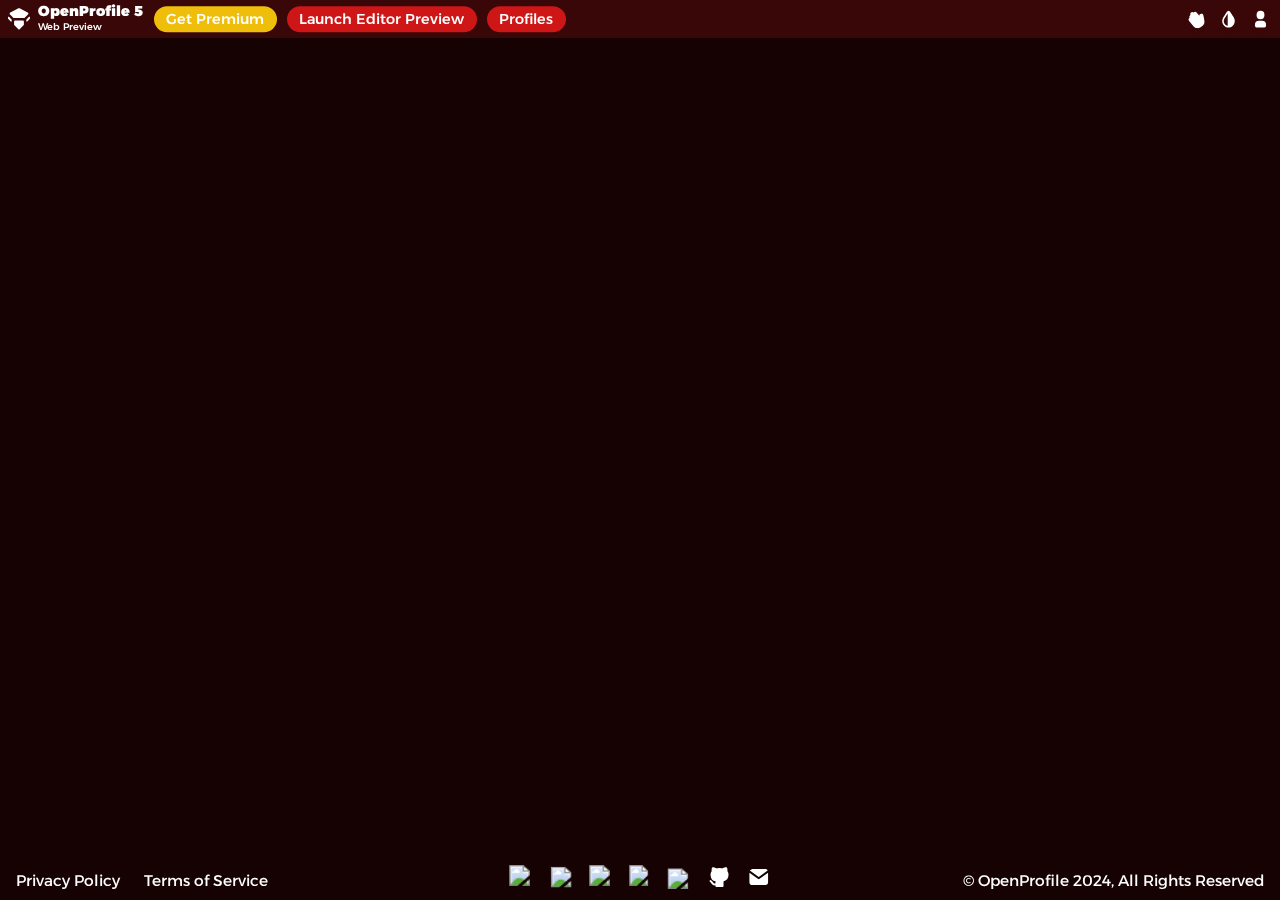
==== commit c3c6299c: "v5.0.113 Preview" ====
--- a/author_list.html
+++ b/author_list.html
@@ -17,7 +17,7 @@
     <meta property="twitter:creator" content="@OpenProfileApp" />
     <meta property="og:description" content="OpenProfile is a collaborative application for authors to create and share original characters using an advanced template and a public database." />
     <meta property="og:image" content="https://raw.githubusercontent.com/OpenProfileApp/OP5-Preview/web/media/images/openprofile/preview/openprofile_logo_preview_512_jpeg.jpeg" />
-    <meta property="og:url" content="https://preview.openprofile.app" />
+    <meta property="og:url" content="https://openprofile.app" />
     <meta property="theme-color" content="#8515cf" />
     <meta name="google-adsense-account" content="ca-pub-5934702627096796">
 
@@ -63,7 +63,8 @@
         <a class="top_button" id="local_domain_text" href="/editor" style="background: #ce1616; border-radius: 25px; margin-left: 0px; color: #ffffff">Launch Editor Preview</a>
         <a class="top_button" id="local_domain_text" href="/profiles" style="background: #ce1616; border-radius: 25px; margin-left: 0px; color: #ffffff">Profiles</a>
         <div class="control_button" id="login_register_account">
-            <img class="icon2" id="icon_account" src="/media/icons/user.svg" style="scale: 1; transform-origin: top left; margin: 4px;">
+            <img class="icon" id="icon_account" src="/media/icons/user.svg" style="scale: 1; transform-origin: top left; margin: 4px; position: absolute;">
+            <img class="icon2" id="icon_account_logged" src="" style="scale: 1; transform-origin: top left; margin: 4px; position: absolute;">
             <div class="label_top" id="label_top_account">Account</div>
             <script src="/scripts/account/login.js"></script>
             <script src="https://cdnjs.cloudflare.com/ajax/libs/crypto-js/4.1.1/crypto-js.min.js"></script>
--- a/desktop_styles.css
+++ b/desktop_styles.css
@@ -973,43 +973,6 @@
   transform-origin: center;
   transition: 0.2s all;
   z-index: 10;
-}
-
-.image_input {
-  position: absolute;
-  top: 10px;
-  background-color: #160202;
-  border-radius: 12px;
-  width: 568;
-  cursor: pointer; 
-  overflow: hidden;
-  transition: 0.1s opacity;
-  z-index: 30;
-}
-
-.image_input_2 {
-  position: absolute;
-  top: 12px;
-  background-color: #160202;
-  border-radius: 12px;
-  cursor: pointer; 
-  overflow: hidden;
-  transition: 0.1s scale;
-  z-index: 30;
-}
-
-.image_input:hover{
-  background-color: #394057;
-  border-radius: 0px 5px 0px 5px;
-}
-
-.image_input_2:hover{
-  scale: 1.05;
-}
-
-#brand_icon_container:hover{
-  scale: 1.05;
-  border-radius: 2.5;
 }
 
 @keyframes scrollText {
